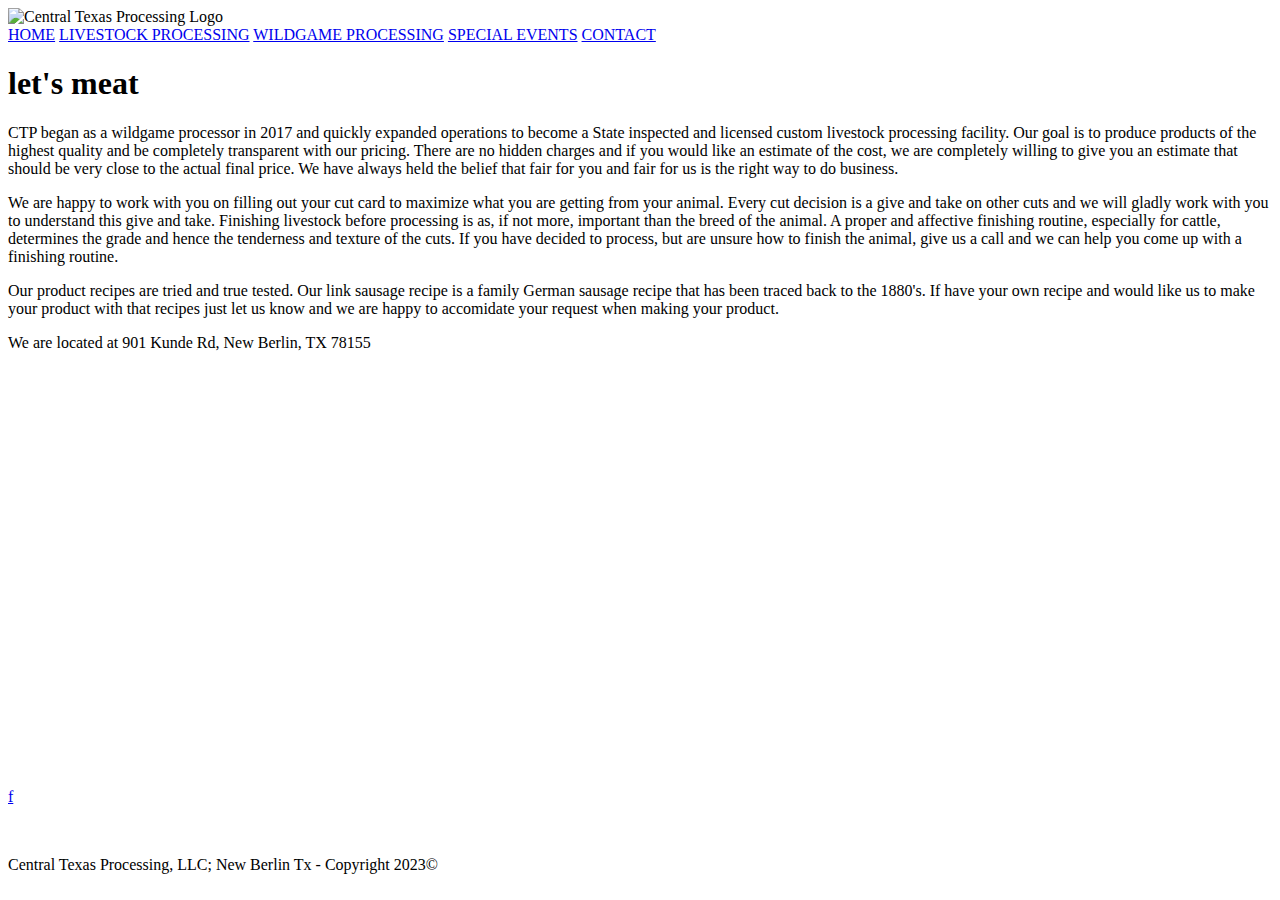
==== index.html @ dfac13e6 "Add files via upload" ====
<!DOCTYPE html>
<html lang="en">
<head>
    <meta charset="UTF-8">
    <!--<meta name="viewport" content="width=device-width, initial-scale=1.0">-->
    <meta name="viewport" content="width=device-width,initial-scale=1,maximum-scale=1,user-scalable=no"/>
    <meta http-equiv="X_UA-Compatible" content="ie=edge"> <!--needed to make Edge work correctly, have to add yourself-->
    <meta name="viewport" content="width=device-width,initial-scale=1,maximum-scale=1,user-scalable=no"/>

    
    <title>Central Texas Processing</title>
    <meta name="description" content="this is the wordy part of the google search, about 120-150 character., good stuff first"> <!--have to add yourself-->

    <link rel="stylesheet" href="css/style.css">
</head>

<body class="bodyindex">

    <div class="container">

        <header >
            <img src="img/logo.png" alt="Central Texas Processing Logo">
        </header>


        <nav>
            <a href="#">HOME</a>
            <a href="livestock.html">LIVESTOCK PROCESSING</a>
            <a href="wildgame.html">WILDGAME PROCESSING</a>
            <a href="events.html">SPECIAL EVENTS</a>
            <!--<a href="#">RETAIL</a>-->
            <a href="contact.html">CONTACT</a>

        </nav>

        <main class="mainindex">
            <h1>let's meat</h1>
            <p class="pindex">
                CTP began as a wildgame processor in 2017 and quickly expanded operations to become a State inspected and licensed  custom livestock processing facility. Our goal is to produce products of the highest quality and be completely transparent with our pricing. There are no hidden charges and if you would like an estimate of the cost, we are completely willing to give you an estimate that should be very close to the actual final price. We have always held the belief that fair for you and fair for us is the right way to do business.
            </p>
            <p class="pindex">
                We are happy to work with you on filling out your cut card to maximize what you are getting from your animal. Every cut decision is a give and take on other cuts and we will gladly work with you to understand this give and take. Finishing livestock before processing is as, if not more, important than the breed of the animal. A proper and affective finishing routine, especially for cattle, determines the grade and hence the tenderness and texture of the cuts. If you have decided to process, but are unsure how to finish the animal, give us a call and we can help you come up with a finishing routine.
            </p>
            <p class="pindex">
                Our product recipes are tried and true tested. Our link sausage recipe is a family German sausage recipe that has been traced back to the 1880's. If have your own recipe and would like us to make your product with that recipes just let us know and we are happy to accomidate your request when making your product. 
            </p>

           
        </main>

        <section><p>We are located at 901 Kunde Rd, New Berlin, TX 78155</p></section>

        <section class="maps">
            <iframe src="https://www.google.com/maps/embed?pb=!1m18!1m12!1m3!1d27778.589499185775!2d-98.08106984944946!3d29.506922925969707!2m3!1f0!2f0!3f0!3m2!1i1024!2i768!4f13.1!3m3!1m2!1s0x865cc0ff7acd5dcb%3A0x49154dc36bfdbae2!2sCentral%20Texas%20Processing!5e0!3m2!1sen!2sus!4v1692303440803!5m2!1sen!2sus" width="600" height="400" style="border:0;" allowfullscreen="" loading="lazy" referrerpolicy="no-referrer-when-downgrade"></iframe>
        </section>

        <footer>
            <p><a href="https://www.facebook.com/CentralTexasProcessing" target="_blank" class="fa fa-facebook">f</a></p>
            
            <br>
            <p>Central Texas Processing, LLC; New Berlin Tx - Copyright 2023©</p>
            </footer>

    </div>
    
</body>
</html>
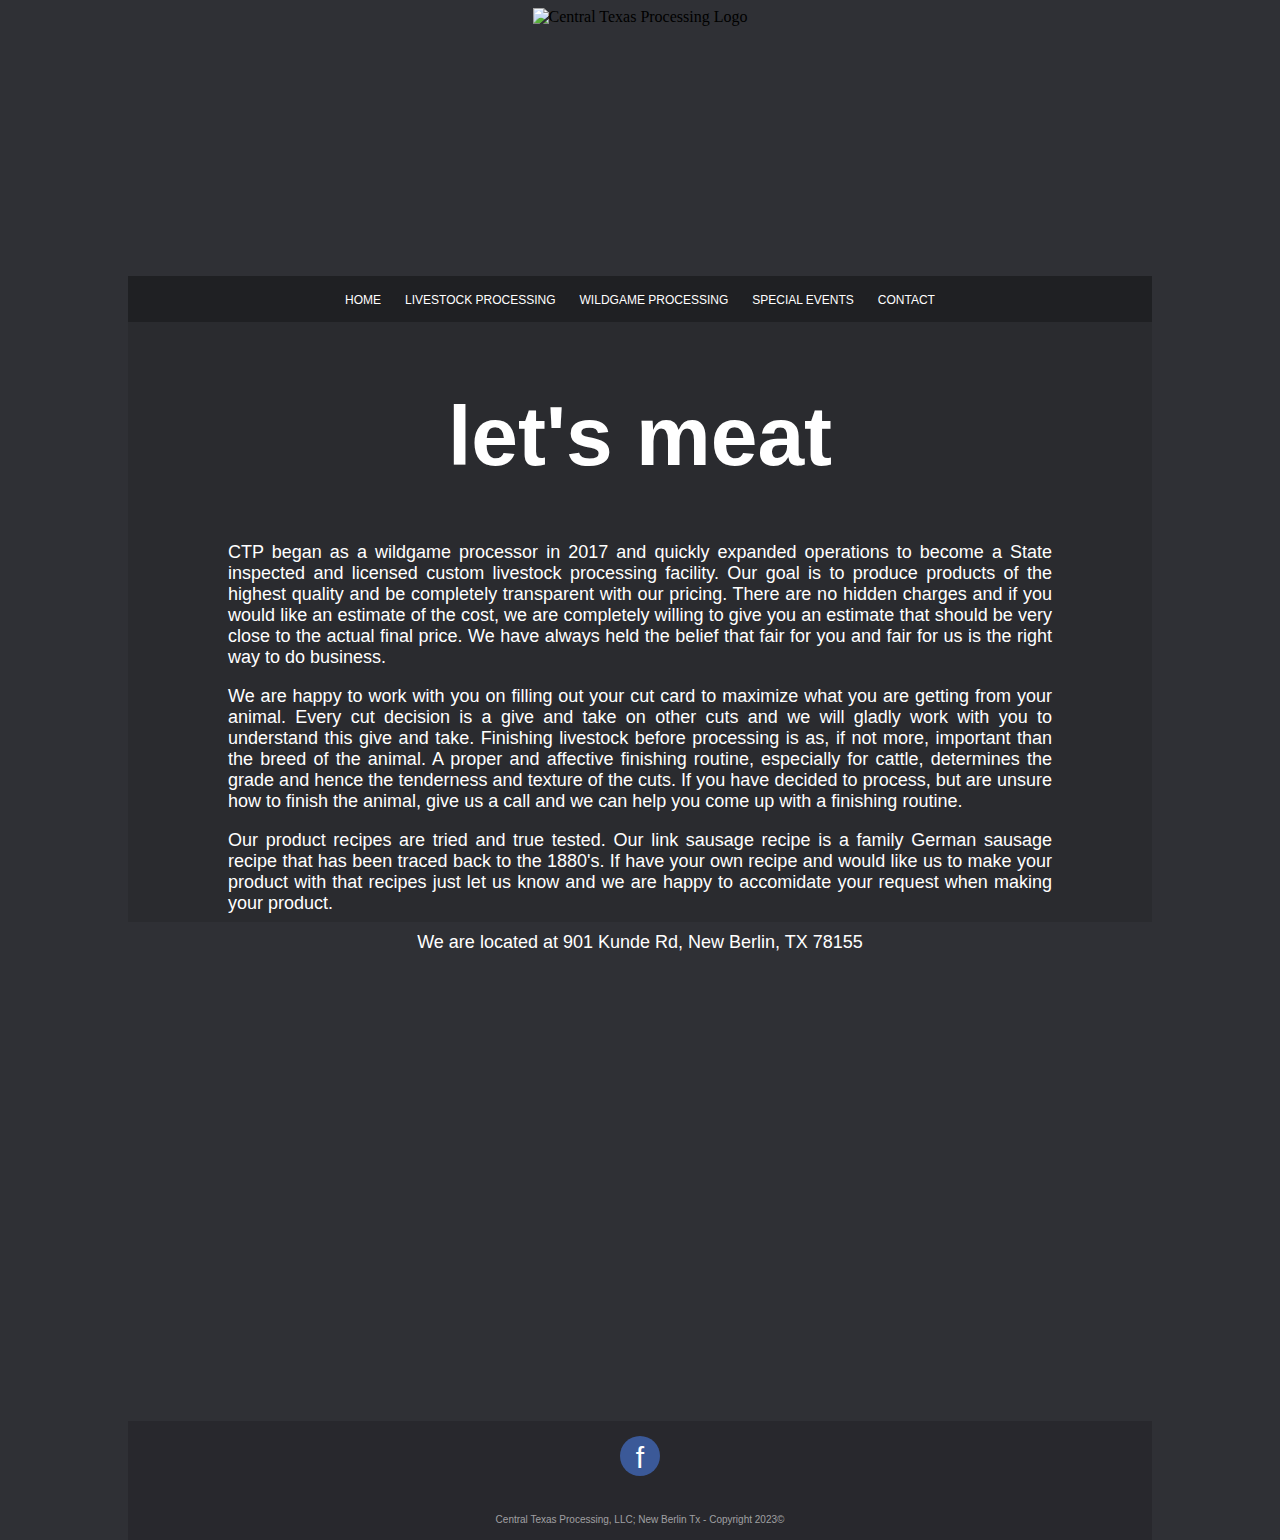
==== commit 4be142b9: "Add files via upload" ====
--- a/index.html
+++ b/index.html
@@ -3,13 +3,13 @@
 <head>
     <meta charset="UTF-8">
     <!--<meta name="viewport" content="width=device-width, initial-scale=1.0">-->
-    <meta name="viewport" content="width=device-width,initial-scale=1,maximum-scale=1,user-scalable=no"/>
+    <meta name="viewport" content="width=device-width, initial-scale=0.0">
     <meta http-equiv="X_UA-Compatible" content="ie=edge"> <!--needed to make Edge work correctly, have to add yourself-->
-    <meta name="viewport" content="width=device-width,initial-scale=1,maximum-scale=1,user-scalable=no"/>
+ 
 
     
     <title>Central Texas Processing</title>
-    <meta name="description" content="this is the wordy part of the google search, about 120-150 character., good stuff first"> <!--have to add yourself-->
+    <meta name="description" content="State license custom livestock processing and Wildgame processing. Transparent pricing and quick turnaround."> <!--have to add yourself-->
 
     <link rel="stylesheet" href="css/style.css">
 </head>
--- a/css/style.css
+++ b/css/style.css
@@ -0,0 +1,353 @@
+html {
+    height: 100%;
+}
+
+
+body {
+    background-color:#2f3035;
+    background-size: cover;
+    background-repeat: no-repeat;
+    background-position: center;
+    background-attachment: fixed;
+    overflow: scroll;
+    
+}
+
+.bodyindex {
+    background-color:#2f3035;
+    background-image: url('../img/index.jpg');
+    background-size: cover;
+    background-repeat: no-repeat;
+    background-position: center;
+    background-attachment: fixed;
+    overflow: scroll;
+    
+}
+
+.bodylivestock {
+    background-color:#2f3035;
+    background-image: url('../img/bg2.jpg');
+    background-size: cover;
+    background-repeat: no-repeat;
+    background-position: center;
+    background-attachment: fixed;
+    overflow: scroll;
+    
+}
+.bodywg {
+    background-color:#2f3035;
+    background-image: url('../img/wildgame.jpg');
+    background-size: cover;
+    background-repeat: no-repeat;
+    background-position: center;
+    background-attachment: fixed;
+    overflow: scroll;
+ }
+
+ .bodyspecial {
+    background-color:#2f3035;
+    background-image: url('../img/special.jpg');
+    background-size: cover;
+    background-repeat: no-repeat;
+    background-position: center;
+    background-attachment: fixed;
+    overflow: scroll;
+ }
+
+.bodycontact {
+    background-color:#2f3035;
+    background-image: url('../img/contact.jpg');
+    background-size: cover;
+    background-repeat: no-repeat;
+    background-position: center;
+    background-attachment: fixed;
+    overflow: scroll;
+}
+
+.container{
+    margin-left: auto;
+    margin-right: auto;
+    width: 1024px;
+    
+}
+
+header {
+    /*background-color: blue;*/
+    height: 118px;
+    text-align: center;
+ }
+nav {
+    margin-top: 150px;
+    background-color: rgba(0, 0, 0, 0.333);
+    text-align: center;
+    padding-top: 14px;
+    padding-bottom: 14px;
+}
+main {
+    background-color: rgba(0, 0, 0, 0.0); 
+    height: 600px;
+    text-align: center;
+    padding-top: 10px;
+    padding-left: 240px;
+    padding-right: 240px;
+    border: 0px solid green;
+}
+
+.maincontact {
+    background-color: rgba(0, 0, 0, 0.01);  
+    color:black;
+    height: 300px;
+    text-align: center;
+    padding-top: 10px;
+    padding-left: 200px;
+    padding-right: 200px;
+    margin-top: 10px;
+    border: 0px solid green;
+}
+
+.maincontact p {
+    
+    font-size: 20px;
+    color:white;
+}
+
+.mainindex {
+    background-color: rgba(0, 0, 0, 0.1);
+    height: 600px;
+    text-align: center;
+    padding-top: 10px;
+    padding-left: 100px;
+    padding-right: 100px;
+    border: 0px solid green;
+}
+
+.mainspecial {
+    background-color: rgba(0, 0, 0, 0.1);
+    height: 400px;
+    text-align: center;
+    padding-top: 10px;
+    padding-left: 100px;
+    padding-right: 100px;
+    border: 0px solid green;
+}
+
+footer {
+    background-color: rgba(0, 0, 0, 0.15);
+    padding-top: 5px;
+    padding-bottom: 5px;
+    border: 0px solid green;
+}
+h1 {
+    font-size: 84px;
+    color:white;
+    font-family: Arial, Helvetica, sans-serif;
+}
+
+.pindex {
+    font-size: 18px;
+    color:white;
+    font-family: Arial, Helvetica, sans-serif;
+    text-align: justify;
+}
+
+p{
+    font-size: 18px;
+    color:white;
+    font-family: Arial, Helvetica, sans-serif;
+}
+a{
+    font-size: 18px;
+    color:white;
+    font-family: Arial, Helvetica, sans-serif;
+    text-decoration: underline;
+}
+
+nav a {
+    font-size: 12px;
+    color:white;
+    font-family: Arial, Helvetica, sans-serif;
+    text-decoration: none;
+    padding-left: 10px;
+    padding-right: 10px;
+}
+nav a:hover {
+  font-size: 14px;
+  font-weight: bold;
+}
+
+footer p {
+    color: rgba(255, 255, 255, 0.568);
+    font-size: 10px;
+    text-align: center;
+ 
+}
+.maps {
+    margin-left: auto;
+    margin-right: auto;
+    padding-bottom: 50px;
+    align-items: center;
+    display: flex;
+    justify-content: center;
+}
+
+section p {
+    color:white;
+    text-align: center;
+    padding-bottom: 0px;
+    margin-top: 10px;
+}
+
+
+
+/*Livestock */
+@media (min-width:768px) {
+.sectionparent {
+    display: flex;
+    width: 100%;
+}
+}
+.sectionchild {
+    border: 0px solid blue;
+    float: left;
+    padding-left: 50px;
+    padding-right: 10px;
+    width: 50%;
+}
+* {
+    box-sizing: border-box;
+
+}
+
+.mainlivestock {
+    background-color: rgba(0, 0, 0, 0.05);  
+    color:black;
+    height: 1750px;
+    text-align: center;
+    padding-top: 10px;
+    padding-left: 5px;
+    padding-right: 5px;
+    margin-top: 10px;
+    border: 0px solid green;
+    font-family: Arial, Helvetica, sans-serif;
+    margin-bottom: 20px;
+}
+
+.h1livestock {
+    font-size: 35px;
+    color:white;
+    font-family: Arial, Helvetica, sans-serif;
+    text-decoration: underline;
+    
+}
+
+.h1livestock2 {
+    font-size: 20px;
+    color:white;
+    font-family: Arial, Helvetica, sans-serif;
+    text-decoration: none;
+}
+.h2livestock {
+    font-size: 18px;
+    color:rgb(255, 255, 255, 1.0);
+    font-family: Arial, Helvetica, sans-serif;
+    text-decoration:none;
+}
+
+.plivestock {
+    color: rgba(255, 255, 255, 1.0);
+    font-size: 15px;
+    text-align: center;
+    font-family: Arial, Helvetica, sans-serif;
+}
+.plivestock2 {
+    color: rgba(255, 255, 255, 1.0);
+    font-size: 15px;
+    text-align: left;
+    line-height: 1.8;
+    font-family: Arial, Helvetica, sans-serif;
+}
+.plivestock3 {
+    color: rgba(255, 255, 255, 1.0);
+    font-size: 15px;
+    text-align: left;
+    padding-left: 100px;
+    line-height: 1.8;
+    font-family: Arial, Helvetica, sans-serif;
+}
+.plivestock4 {
+    color: rgba(255, 255, 255, 1.0);
+    font-size: 15px;
+    text-align: justify;
+    padding-left: 20px;
+    line-height: 1.8;
+    font-family: Arial, Helvetica, sans-serif;
+}
+.plivestock5 {
+    color: rgba(255, 255, 255, 1.0);
+    font-size: 17px;
+    text-align: left;
+    padding-left: 20px;
+    line-height: 1.8;
+    font-family: Arial, Helvetica, sans-serif;
+    font-style: italic;
+    
+}
+.ppriceschange {
+    color: rgba(255, 255, 255, 1.0);
+    font-size: 13px;
+    text-align: center;
+    font-family: Arial, Helvetica, sans-serif;
+}
+.divsupplier {
+    color: rgba(255, 255, 255, 1.0);
+    font-size: 18px;
+    text-align: justify;
+    font-family: Arial, Helvetica, sans-serif;
+    width: 100%;
+    padding-left: 100px;
+    padding-right: 100px;
+
+
+}
+/*Livestock */
+.mainwildgame {
+    background-color: rgba(0, 0, 0, 0.15);  
+    color:black;
+    height: 1150px;
+    text-align: center;
+    padding-top: 10px;
+    padding-left: 5px;
+    padding-right: 5px;
+    margin-top: 10px;
+    border: 0px solid green;
+    font-family: Arial, Helvetica, sans-serif;
+    margin-bottom: 20px;
+}
+
+/*Contact */
+.footercontact {
+    background-color: rgba(0, 0, 0, 0.02);
+    padding-top: 25px;
+    padding-bottom: 25px;
+}
+
+.fa {
+    display:block;
+    padding: 5px;
+    font-size: 30px;
+    width: 40px;
+    height:40px;
+    text-align: center;
+    text-decoration: none;
+    margin: 0px 0px;
+    border-radius: 50%;
+    margin-left: auto;
+    margin-right: auto;
+  }
+.fa:hover {
+    opacity: 0.7;
+}
+.fa-facebook {
+    background: #3B5998;
+    color: white;
+  }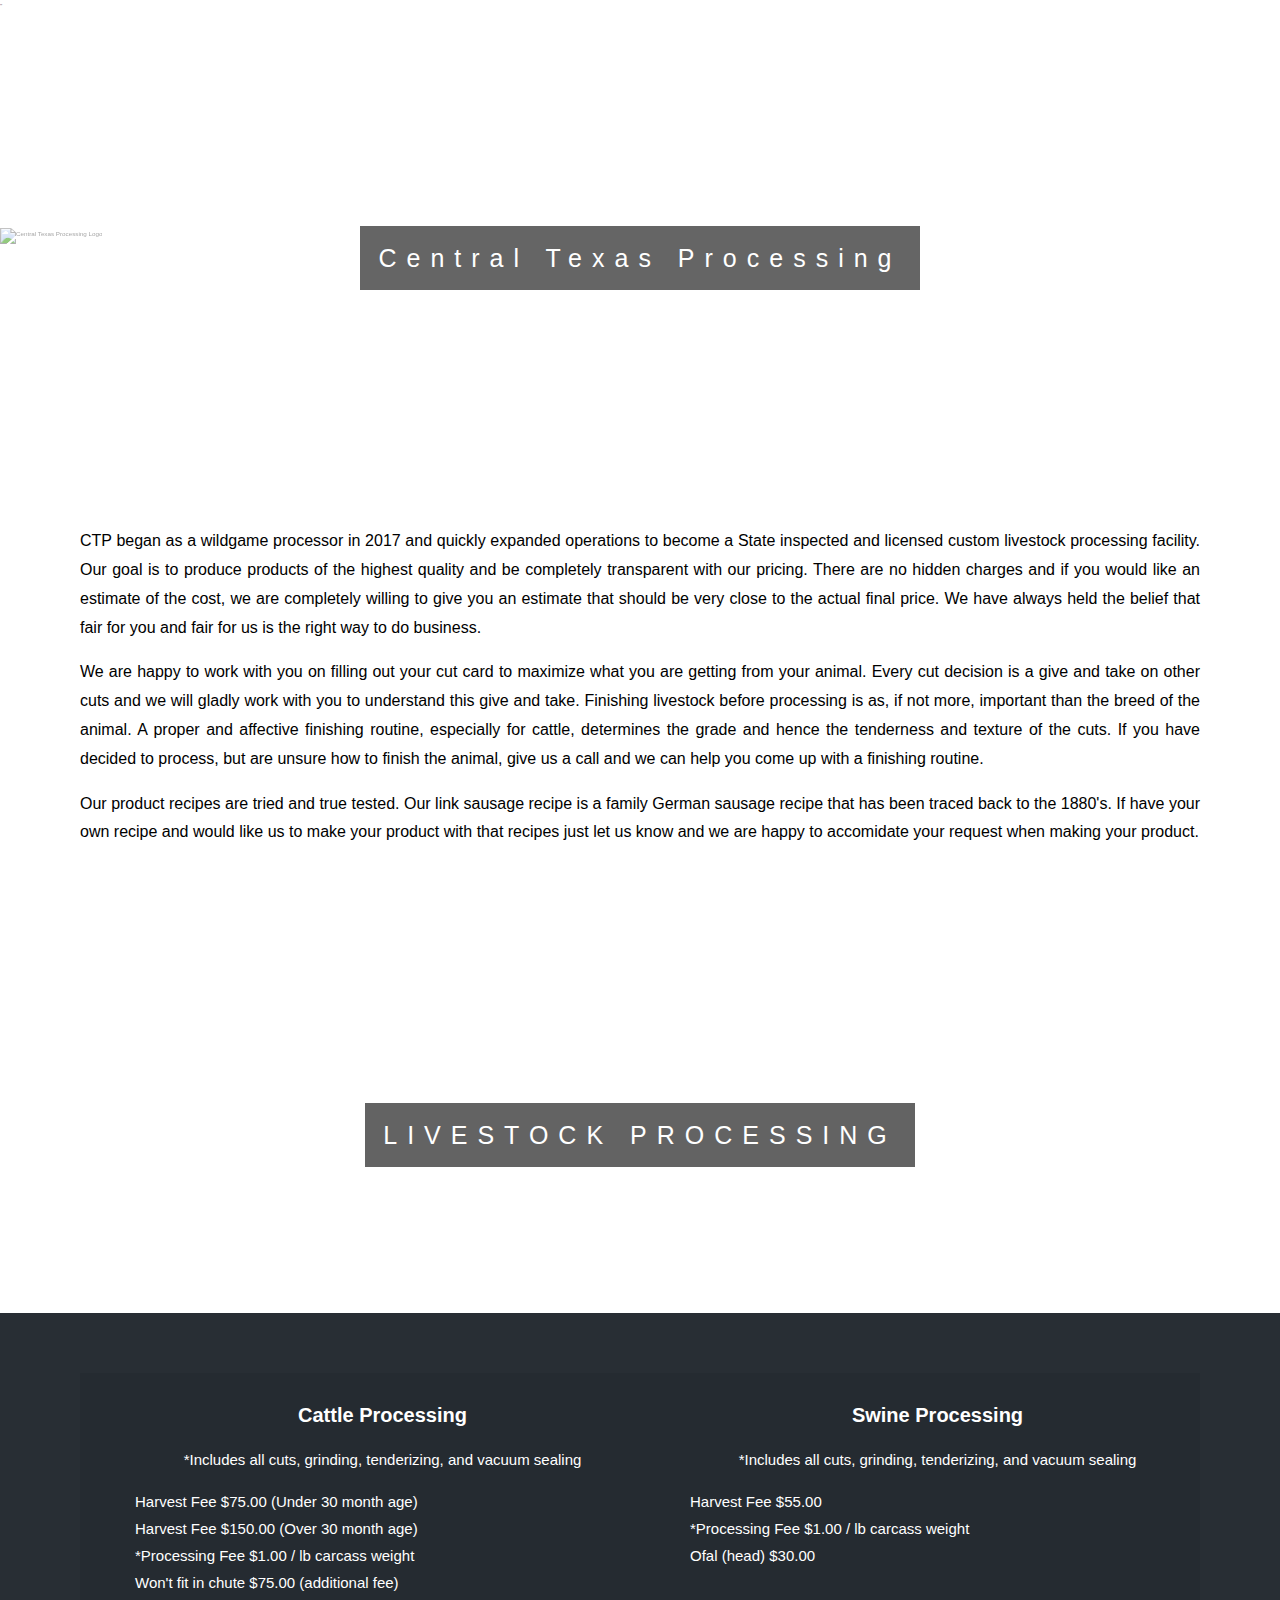
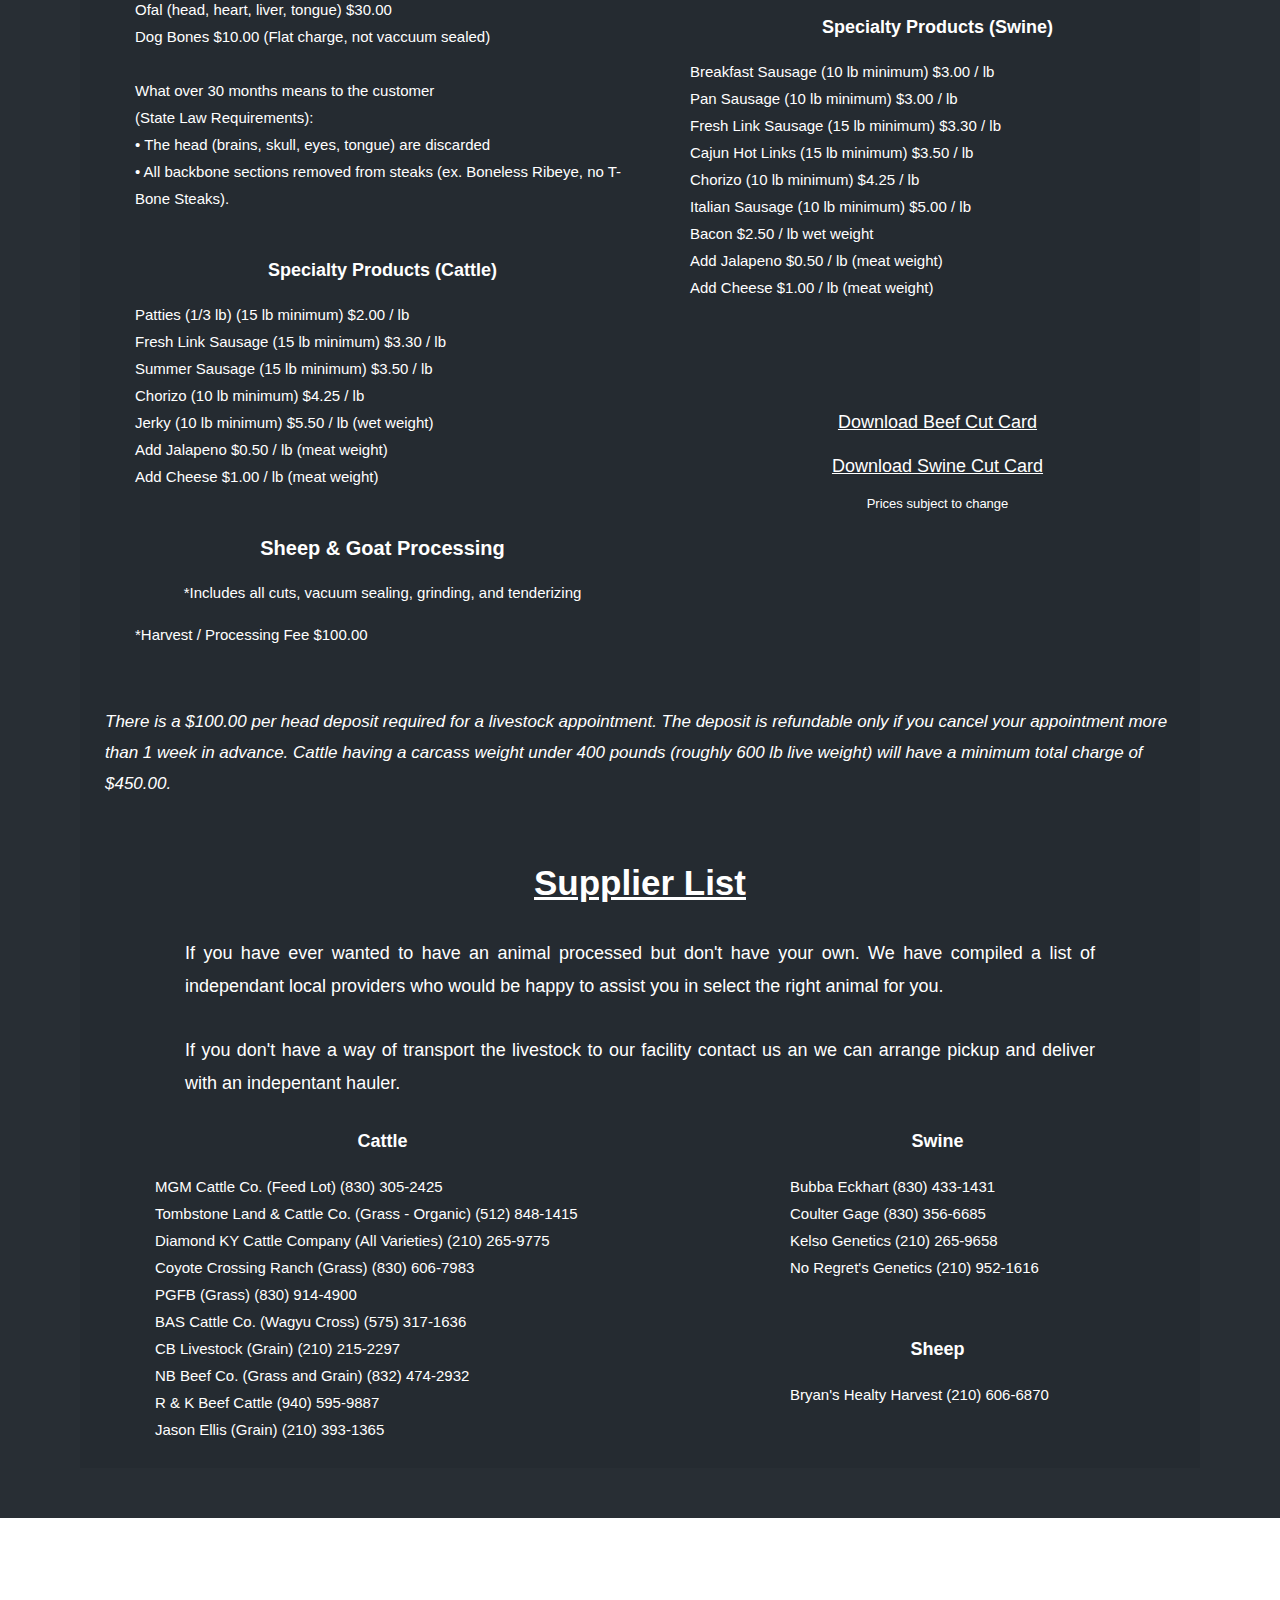
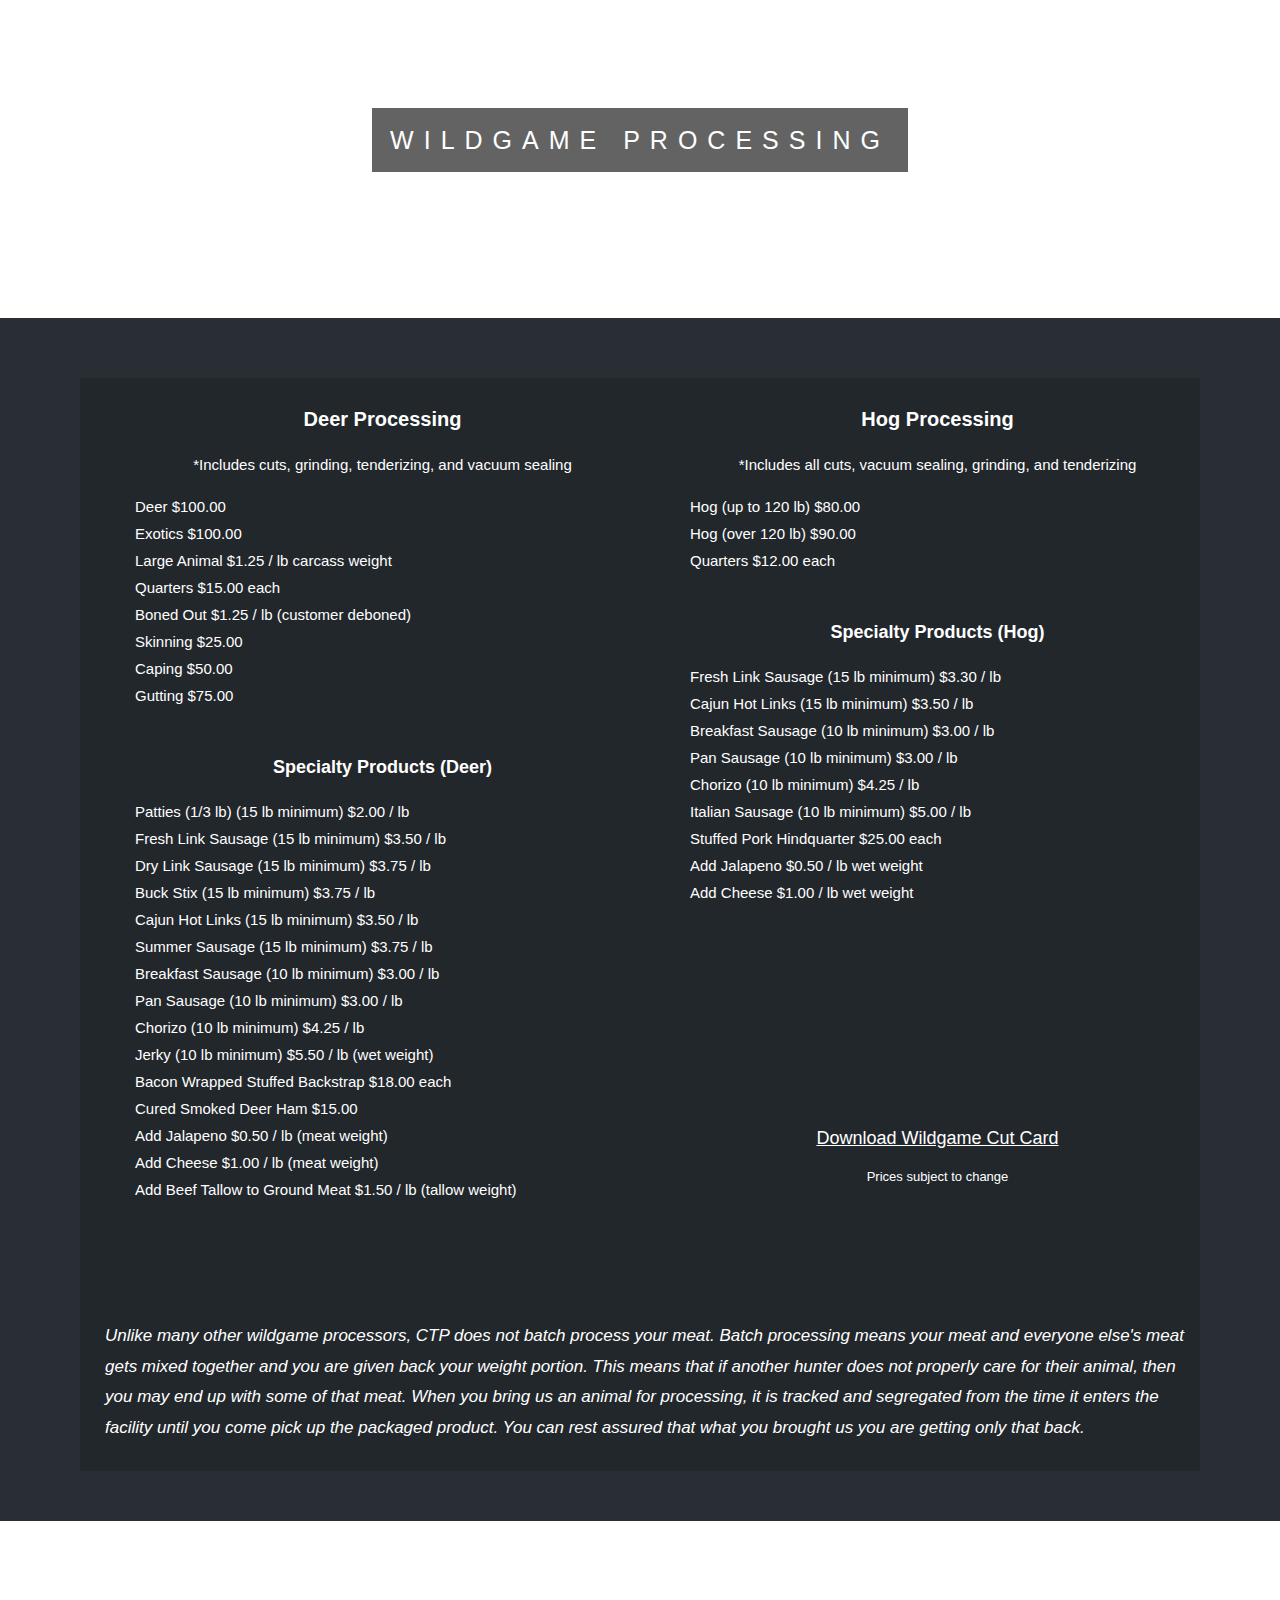
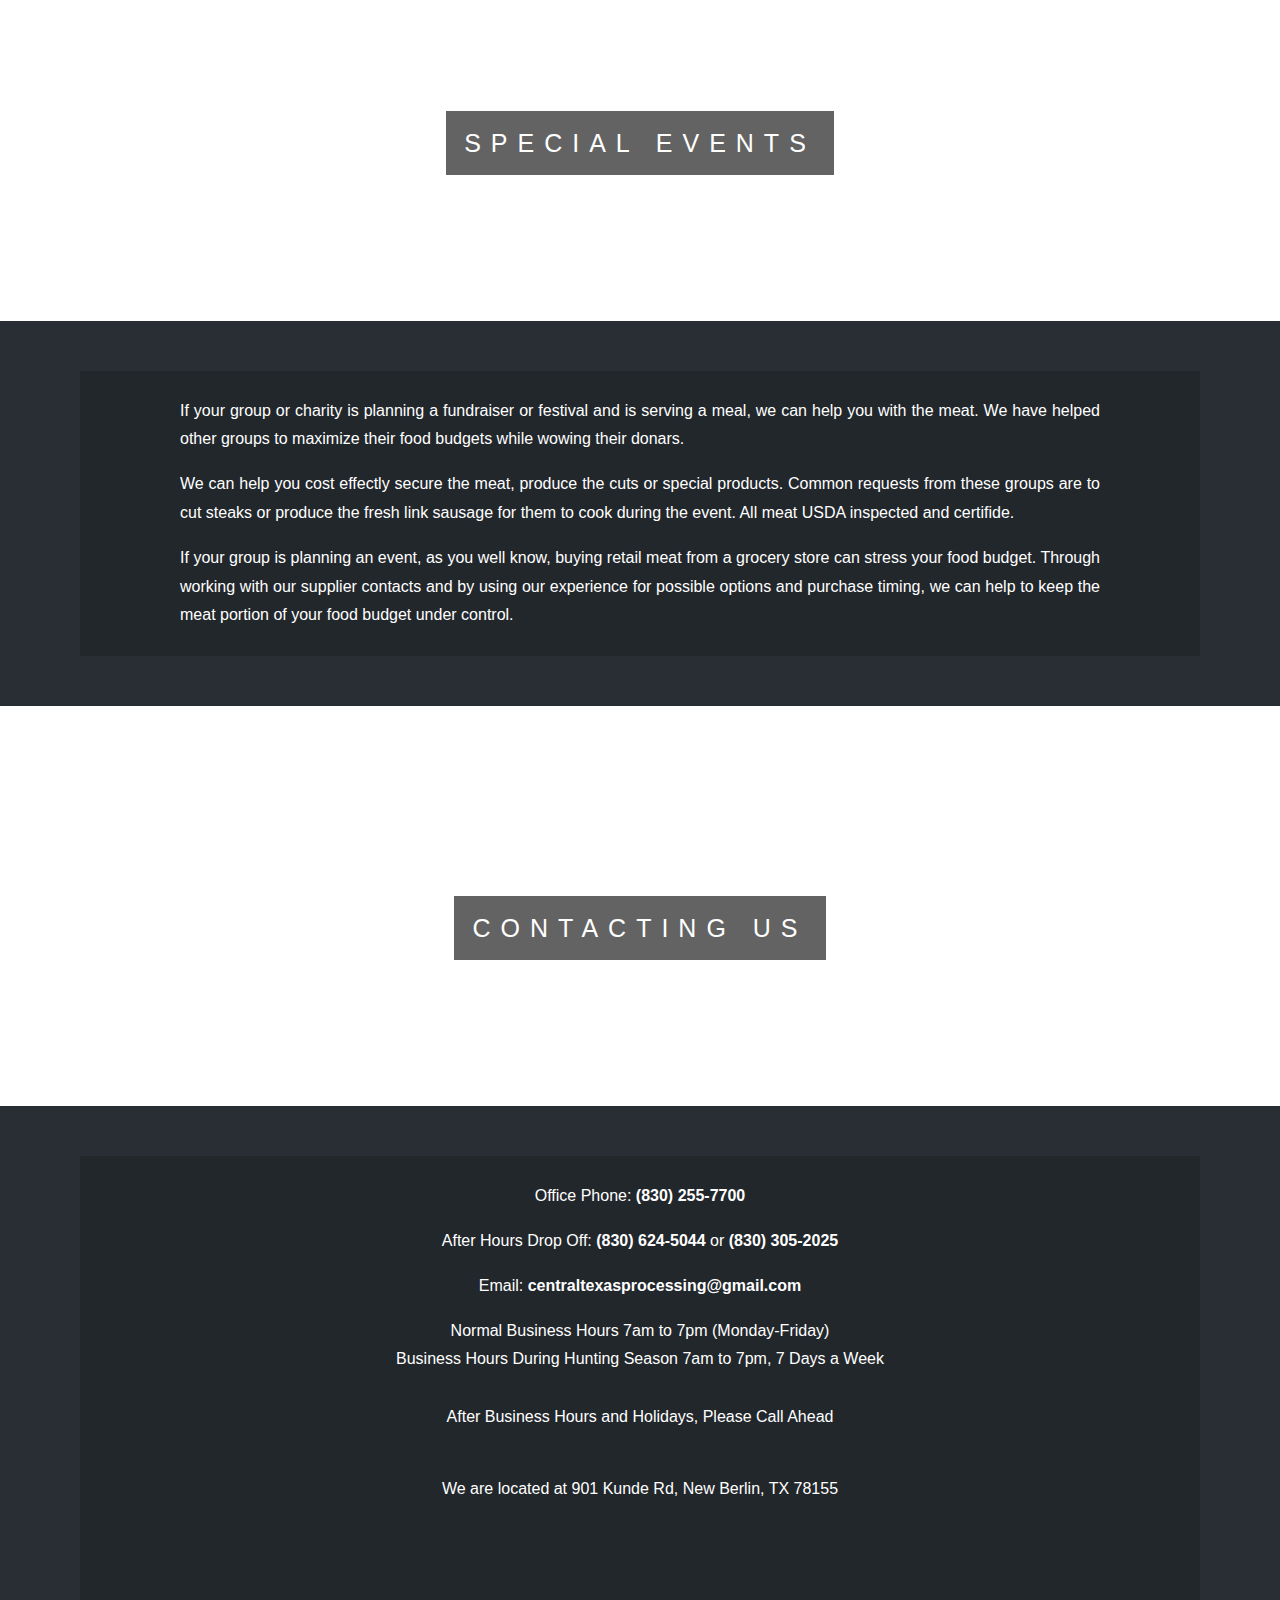
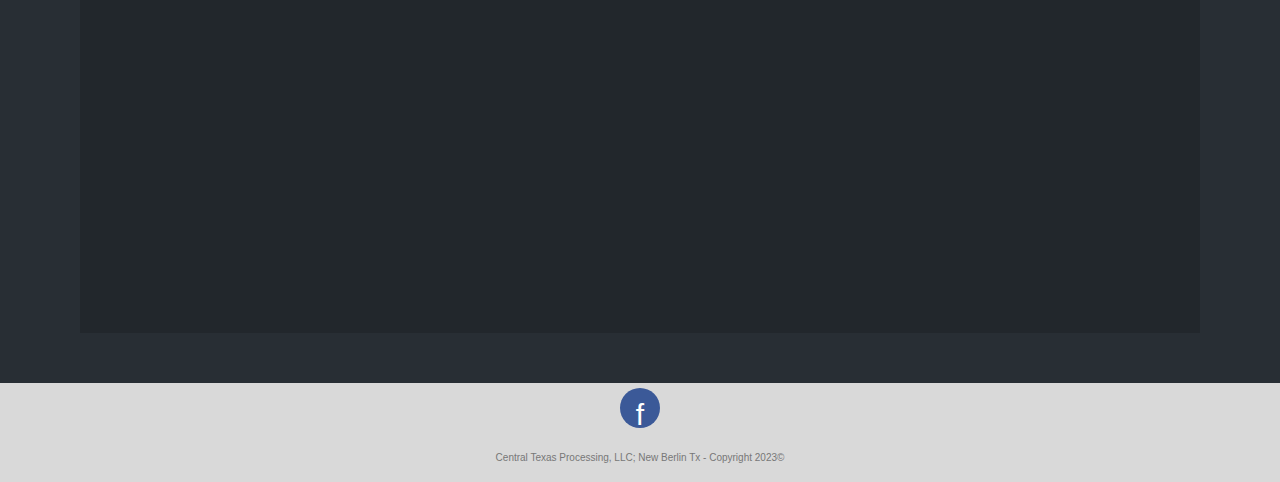
==== commit 2f59b250: "Add files via upload" ====
--- a/index.html
+++ b/index.html
@@ -1,67 +1,396 @@
 <!DOCTYPE html>
-<html lang="en">
-<head>
-    <meta charset="UTF-8">
-    <!--<meta name="viewport" content="width=device-width, initial-scale=1.0">-->
-    <meta name="viewport" content="width=device-width, initial-scale=0.0">
-    <meta http-equiv="X_UA-Compatible" content="ie=edge"> <!--needed to make Edge work correctly, have to add yourself-->
- 
-
-    
-    <title>Central Texas Processing</title>
-    <meta name="description" content="State license custom livestock processing and Wildgame processing. Transparent pricing and quick turnaround."> <!--have to add yourself-->
-
-    <link rel="stylesheet" href="css/style.css">
+<html><head>
+<meta name="viewport" content="width=device-width, initial-scale=0.0">
+
+<link rel="stylesheet" href="css/style.css">
+<title>Central Texas Processing</title>
+<meta name="description" content="State license custom livestock processing and Wildgame processing. Transparent pricing and quick turnaround."> <!--have to add yourself-->
+<meta name="keywords" content="meat, processing, livestock, custom, wildgame, sausage, steak, hamburger, jerky" />" 
+
+
 </head>
-
-<body class="bodyindex">
-
-    <div class="container">
-
-        <header >
-            <img src="img/logo.png" alt="Central Texas Processing Logo">
-        </header>
-
-
-        <nav>
-            <a href="#">HOME</a>
-            <a href="livestock.html">LIVESTOCK PROCESSING</a>
-            <a href="wildgame.html">WILDGAME PROCESSING</a>
-            <a href="events.html">SPECIAL EVENTS</a>
-            <!--<a href="#">RETAIL</a>-->
-            <a href="contact.html">CONTACT</a>
-
-        </nav>
-
-        <main class="mainindex">
-            <h1>let's meat</h1>
-            <p class="pindex">
-                CTP began as a wildgame processor in 2017 and quickly expanded operations to become a State inspected and licensed  custom livestock processing facility. Our goal is to produce products of the highest quality and be completely transparent with our pricing. There are no hidden charges and if you would like an estimate of the cost, we are completely willing to give you an estimate that should be very close to the actual final price. We have always held the belief that fair for you and fair for us is the right way to do business.
-            </p>
-            <p class="pindex">
-                We are happy to work with you on filling out your cut card to maximize what you are getting from your animal. Every cut decision is a give and take on other cuts and we will gladly work with you to understand this give and take. Finishing livestock before processing is as, if not more, important than the breed of the animal. A proper and affective finishing routine, especially for cattle, determines the grade and hence the tenderness and texture of the cuts. If you have decided to process, but are unsure how to finish the animal, give us a call and we can help you come up with a finishing routine.
-            </p>
-            <p class="pindex">
-                Our product recipes are tried and true tested. Our link sausage recipe is a family German sausage recipe that has been traced back to the 1880's. If have your own recipe and would like us to make your product with that recipes just let us know and we are happy to accomidate your request when making your product. 
-            </p>
-
-           
-        </main>
-
-        <section><p>We are located at 901 Kunde Rd, New Berlin, TX 78155</p></section>
-
-        <section class="maps">
-            <iframe src="https://www.google.com/maps/embed?pb=!1m18!1m12!1m3!1d27778.589499185775!2d-98.08106984944946!3d29.506922925969707!2m3!1f0!2f0!3f0!3m2!1i1024!2i768!4f13.1!3m3!1m2!1s0x865cc0ff7acd5dcb%3A0x49154dc36bfdbae2!2sCentral%20Texas%20Processing!5e0!3m2!1sen!2sus!4v1692303440803!5m2!1sen!2sus" width="600" height="400" style="border:0;" allowfullscreen="" loading="lazy" referrerpolicy="no-referrer-when-downgrade"></iframe>
-        </section>
-
-        <footer>
-            <p><a href="https://www.facebook.com/CentralTexasProcessing" target="_blank" class="fa fa-facebook">f</a></p>
-            
-            <br>
-            <p>Central Texas Processing, LLC; New Berlin Tx - Copyright 2023©</p>
-            </footer>
-
-    </div>
-    
-</body>
-</html>+<body data-new-gr-c-s-check-loaded="14.1120.0" data-gr-ext-installed="">
+
+<div class="bgimg-1">
+  <header class="logoheader">
+    <img src="img/logo.png" alt="Central Texas Processing Logo">
+  </header>
+  <div class="caption">
+  <span class="border">Central Texas Processing</span>
+  </div>
+</div>
+
+<div style="color: #777;background-color:white;text-align:center;padding:50px 80px;text-align: justify;">
+  <!-- <h3 style="text-align:center;">About</h3> -->
+  <p class="pindex">
+    CTP began as a wildgame processor in 2017 and quickly expanded operations to become a State inspected and licensed  custom livestock processing facility. Our goal is to produce products of the highest quality and be completely transparent with our pricing. There are no hidden charges and if you would like an estimate of the cost, we are completely willing to give you an estimate that should be very close to the actual final price. We have always held the belief that fair for you and fair for us is the right way to do business.
+</p>
+<p class="pindex">
+    We are happy to work with you on filling out your cut card to maximize what you are getting from your animal. Every cut decision is a give and take on other cuts and we will gladly work with you to understand this give and take. Finishing livestock before processing is as, if not more, important than the breed of the animal. A proper and affective finishing routine, especially for cattle, determines the grade and hence the tenderness and texture of the cuts. If you have decided to process, but are unsure how to finish the animal, give us a call and we can help you come up with a finishing routine.
+</p>
+<p class="pindex">
+    Our product recipes are tried and true tested. Our link sausage recipe is a family German sausage recipe that has been traced back to the 1880's. If have your own recipe and would like us to make your product with that recipes just let us know and we are happy to accomidate your request when making your product. 
+</p>
+</div>
+
+<div class="bgimg-2">
+  <div class="caption">
+  <!-- <span class="border" style="background-color:transparent;font-size:25px;color: #f7f7f7;">LIVESTOCK PROCESSING</span> -->
+  <span class="border">LIVESTOCK PROCESSING</span>
+  </div>
+</div>
+
+<div style="position:relative;">
+  <div style="color:#ddd;background-color:#282E34;text-align:center;padding:50px 80px;text-align: justify;">
+    <main class="mainlivestock">
+      <!-- <h1 class="h1livestock">Livestock Processing</h1> -->
+
+      <section class="sectionparent">
+          <section class="sectionchild">
+              <h1 class="h1livestock2">Cattle Processing</h1>
+              <p class="plivestock">*Includes all cuts, grinding, tenderizing, and vacuum sealing</p>
+              <p class="plivestock2">
+                  Harvest Fee $75.00 (Under 30 month age)
+                  <br>
+                  Harvest Fee $150.00 (Over 30 month age)
+                  <br>
+                  *Processing Fee $1.00 / lb carcass weight
+                  <br>
+                  Won't fit in chute $75.00 (additional fee)
+                  <br>
+                  Ofal (head, heart, liver, tongue) $30.00
+                  <br>
+                  Dog Bones $10.00 (Flat charge, not vaccuum sealed)
+                  <br>
+                  <br>
+                  
+
+                  What over 30 months means to the customer <br>(State Law Requirements):
+                  <br>
+                  &bull; The head (brains, skull, eyes, tongue) are discarded
+                  <br>
+                  &bull; All backbone sections removed from steaks (ex. Boneless Ribeye, no T-Bone Steaks). 
+                  <br>
+                  <br>
+              </p>
+                  <h2 class="h2livestock">Specialty Products (Cattle)</h2>
+                  <p class="plivestock2">
+                      Patties (1/3 lb) (15 lb minimum) $2.00 / lb
+                      <br>
+                      Fresh Link Sausage (15 lb minimum) $3.30 / lb
+                      <br>
+                      Summer Sausage (15 lb minimum) $3.50 / lb
+                      <br>
+                      Chorizo (10 lb minimum) $4.25 / lb
+                      <br>
+                      Jerky (10 lb minimum) $5.50 / lb (wet weight)
+                      <br>
+                      Add Jalapeno $0.50 / lb (meat weight)
+                      <br>
+                      Add Cheese $1.00 / lb (meat weight)
+                  </p>
+                  <br>
+                  
+                  <h1 class="h1livestock2">Sheep &amp; Goat Processing</h1>
+                  <p class="plivestock">*Includes all cuts, vacuum sealing, grinding, and tenderizing</p>
+                  <p class="plivestock2">
+                      *Harvest / Processing Fee $100.00
+                      <br>
+                      <br>
+                  </p>
+
+          </section>
+          <section class="sectionchild"> 
+              <h1 class="h1livestock2">Swine Processing</h1>
+          
+              <p class="plivestock">*Includes all cuts, grinding, tenderizing, and vacuum sealing</p>
+              <p class="plivestock2">Harvest Fee $55.00
+                  <br>
+                  *Processing Fee $1.00 / lb carcass weight
+                  <br>
+                  Ofal (head) $30.00
+
+                  <br>
+                  <br>
+              </p>
+                  <h2 class="h2livestock">Specialty Products (Swine)</h2>
+                  <p class="plivestock2">
+                      Breakfast Sausage (10 lb minimum) $3.00 / lb
+                      <br>
+                      Pan Sausage (10 lb minimum) $3.00 / lb
+                      <br>
+                      Fresh Link Sausage (15 lb minimum) $3.30 / lb
+                      <br>
+                      Cajun Hot Links (15 lb minimum) $3.50 / lb
+                      <br>
+                      Chorizo (10 lb minimum) $4.25 / lb
+                      <br>
+                      Italian Sausage (10 lb minimum) $5.00 / lb
+                      <br>
+                      Bacon $2.50 / lb wet weight
+                      <br>
+                      Add Jalapeno $0.50 / lb (meat weight)
+                      <br>
+                      Add Cheese $1.00 / lb (meat weight)
+                  </p>
+                  <br><br><br><br><br><br><br><br>
+                  
+                  <a href="./files/beefcutcard.pdf" download="beefcutcard.pdf">Download Beef Cut Card</a>
+                  <br><br>
+                  <a href="./files/swinecutcard.pdf" download="swinecutcard.pdf">Download Swine Cut Card</a>
+                  <br>
+                  <p class="ppriceschange">Prices subject to change</p>
+          
+          
+          </section>
+                  
+      </section> 
+      
+      <p class="plivestock5">There is a $100.00 per head deposit required for a livestock appointment. The deposit is refundable only if you cancel your appointment more than 1 week in advance. Cattle having a carcass weight under 400 pounds (roughly 600 lb live weight) will have a minimum total charge of $450.00.</p>
+      <br>
+
+
+
+
+      <h1 class="h1livestock">Supplier List</h1>
+      <div class="divsupplier">
+          If you have ever wanted to have an animal processed but don't have your own. We have compiled a list of independant local providers who would be happy to assist you in select the right animal for you. 
+          <br><br>
+          If you don't have a way of transport the livestock to our facility contact us an we can arrange pickup and deliver with an indepentant hauler.
+      </div>
+      <br>
+      <section class="sectionparent">
+          <section class="sectionchild">
+              <h2 class="h2livestock">Cattle</h2>
+              <p class="plivestock4">
+                  MGM Cattle Co. (Feed Lot) (830) 305-2425
+                  <br>    
+                  Tombstone Land &amp; Cattle Co. (Grass - Organic) (512) 848-1415
+                  <br>  
+                  Diamond KY Cattle Company (All Varieties) (210) 265-9775
+                  <br>
+                  Coyote Crossing Ranch (Grass) (830) 606-7983
+                  <br>
+                  PGFB (Grass) (830) 914-4900
+                  <br>
+                  BAS Cattle Co. (Wagyu Cross) (575) 317-1636
+                  <br>
+                  CB Livestock (Grain) (210) 215-2297
+                  <br>
+                  NB Beef Co. (Grass and Grain) (832) 474-2932
+                  <br>
+                  R &amp; K Beef Cattle (940) 595-9887
+                  <br>
+                  Jason Ellis (Grain) (210) 393-1365
+              </p>
+
+          </section>
+
+          <section class="sectionchild">
+              <h2 class="h2livestock">Swine</h2>
+              <p class="plivestock3">
+                  Bubba Eckhart (830) 433-1431
+                  <br>
+                  Coulter Gage (830) 356-6685
+                  <br>
+                  Kelso Genetics (210) 265-9658
+                  <br>
+                  No Regret's Genetics (210) 952-1616
+              
+              </p>
+              
+
+              <br><br>
+              <h2 class="h2livestock">Sheep</h2>
+              <p class="plivestock3">Bryan's Healty Harvest (210) 606-6870</p>
+
+          </section>
+
+      </section>
+  </main>
+  
+
+  </div>
+</div>
+
+<div class="bgimg-3">
+  <div class="caption">
+  <!-- <span class="border" style="background-color:transparent;font-size:25px;color: #f7f7f7;">WILDGAME PROCESSING</span> -->
+  <span class="border">WILDGAME PROCESSING</span>
+  </div>
+</div>
+
+<div style="position:relative;">
+  <div style="color:#ddd;background-color:#282E34;text-align:center;padding:50px 80px;text-align: justify;">
+    <main class="mainwildgame">
+      <!-- <h1 class="h1livestock">Wildgame Processing</h1> -->
+
+      <section class="sectionparent">
+          <section class="sectionchild">
+              <h1 class="h1livestock2">Deer Processing</h1>
+              <p class="plivestock">*Includes cuts, grinding, tenderizing, and vacuum sealing</p>
+              <p class="plivestock2">
+                  Deer $100.00
+                  <br>
+                  Exotics $100.00
+                  <br>
+                  Large Animal $1.25 / lb carcass weight
+                  <br>
+                  Quarters $15.00 each
+                  <br>
+                  Boned Out $1.25 / lb (customer deboned)
+                  <br>
+                  Skinning $25.00
+                  <br>
+                  Caping $50.00
+                  <br>
+                  Gutting $75.00
+                  <br>
+                  <br>
+              </p>
+                  <h2 class="h2livestock">Specialty Products (Deer)</h2>
+                  <p class="plivestock2">
+                      Patties (1/3 lb) (15 lb minimum) $2.00 / lb
+                      <br>
+                      Fresh Link Sausage (15 lb minimum) $3.50 / lb
+                      <br>
+                      Dry Link Sausage (15 lb minimum) $3.75 / lb
+                      <br>
+                      Buck Stix (15 lb minimum) $3.75 / lb
+                      <br>
+                      Cajun Hot Links (15 lb minimum) $3.50 / lb
+                      <br>
+                      Summer Sausage (15 lb minimum) $3.75 / lb
+                      <br>
+                      Breakfast Sausage (10 lb minimum) $3.00 / lb
+                      <br>
+                      Pan Sausage (10 lb minimum) $3.00 / lb
+                      <br>
+                      Chorizo (10 lb minimum) $4.25 / lb
+                      <br>
+                      Jerky (10 lb minimum) $5.50 / lb (wet weight)
+                      <br>
+                      Bacon Wrapped Stuffed Backstrap $18.00 each
+                      <br>
+                      Cured Smoked Deer Ham $15.00
+                      <br>
+                      Add Jalapeno $0.50 / lb (meat weight)
+                      <br>
+                      Add Cheese $1.00 / lb (meat weight)
+                      <br>
+                      Add Beef Tallow to Ground Meat $1.50 / lb (tallow weight)
+                  </p>
+                  <br><br><br>
+                  
+                  
+
+          </section>
+          <section class="sectionchild"> 
+              <h1 class="h1livestock2">Hog Processing</h1>
+          
+              <p class="plivestock">*Includes all cuts, vacuum sealing, grinding, and tenderizing</p>
+              <p class="plivestock2">
+                  Hog (up to 120 lb) $80.00
+                  <br>
+                  Hog (over 120 lb) $90.00
+                  <br>
+                  Quarters $12.00 each
+                  <br>
+                  <br>
+              </p>
+                  <h2 class="h2livestock">Specialty Products (Hog)</h2>
+                  <p class="plivestock2">
+                      Fresh Link Sausage (15 lb minimum) $3.30 / lb
+                      <br>
+                      Cajun Hot Links (15 lb minimum) $3.50 / lb
+                      <br>
+                      Breakfast Sausage (10 lb minimum) $3.00 / lb
+                      <br>
+                      Pan Sausage (10 lb minimum) $3.00 / lb
+                      <br>
+                      Chorizo (10 lb minimum) $4.25 / lb
+                      <br>
+                      Italian Sausage (10 lb minimum) $5.00 / lb
+                      <br>
+                      Stuffed Pork Hindquarter $25.00 each
+                      <br>
+                      Add Jalapeno $0.50 / lb wet weight
+                      <br>
+                      Add Cheese $1.00 / lb wet weight
+                  </p>
+                 <br><br><br><br><br><br><br>
+                  
+                  <a href="./files/wildgamecutcard.pdf" download="beefcutcard.pdf">Download Wildgame Cut Card</a>
+                  
+                  <br>
+                  <p class="ppriceschange">Prices subject to change</p>
+          
+          
+          </section>
+                  
+      </section> 
+      <p class="plivestock5">
+          Unlike many other wildgame processors, CTP does not batch process your meat. Batch processing means your meat and everyone else's meat gets mixed together and you are given back your weight portion. This means that if another hunter does not properly care for their animal, then you may end up with some of that meat. When you bring us an animal for processing, it is tracked and segregated from the time it enters the facility until you come pick up the packaged product. You can rest assured that what you brought us you are getting only that back.
+      </p>
+  
+  </main>
+  </div>
+</div>
+
+<div class="bgimg-4">
+  <div class="caption">
+    <span class="border">SPECIAL EVENTS</span>
+  </div>
+</div>
+
+<div style="position:relative;">
+  <div style="color:#ddd;background-color:#282E34;text-align:center;padding:50px 80px;text-align: justify;">
+    <main class="mainspecial">
+      <!-- <h1 class="h1livestock">Special Events</h1>
+      <br> -->
+      <p class="pindex2">
+          If your group or charity is planning a fundraiser or festival and is serving a meal, we can help you with the meat. We have helped other groups to maximize their food budgets while wowing their donars.
+       </p>
+       <p class="pindex2">
+          We can help you cost effectly secure the meat, produce the cuts or special products. Common requests from these groups are to cut steaks or produce the fresh link sausage for them to cook during the event. All meat USDA inspected and certifide.
+       </p>
+       <p class="pindex2">
+          If your group is planning an event, as you well know, buying retail meat from a grocery store can stress your food budget. Through working with our supplier contacts and by using our experience for possible options and purchase timing, we can help to keep the meat portion of your food budget under control. 
+       </p>
+     
+  </main>
+  </div>
+</div>
+
+<div class="bgimg-5">
+  <div class="caption">
+  <span class="border">CONTACTING US</span>
+  </div>
+</div>
+
+<div style="position:relative;">
+  <div style="color:#ddd;background-color:#282E34;text-align:center;padding:50px 80px;text-align: justify;">
+    <main class="maincontact">
+      <p>Office Phone: <b>(830) 255-7700</b></p>
+      <p>After Hours Drop Off: <b>(830) 624-5044</b> or <b>(830) 305-2025</b></p>
+      <p>Email:  <b>centraltexasprocessing@gmail.com</b></p>
+      
+      <p>
+          Normal Business Hours 7am to 7pm (Monday-Friday)<br>Business Hours During Hunting Season 7am to 7pm, 7 Days a Week<br><br>After Business Hours and Holidays, Please Call Ahead
+      </p>
+      <br>
+      <p>We are located at 901 Kunde Rd, New Berlin, TX 78155</p>
+      <iframe src="https://www.google.com/maps/embed?pb=!1m18!1m12!1m3!1d27778.589499185775!2d-98.08106984944946!3d29.506922925969707!2m3!1f0!2f0!3f0!3m2!1i1024!2i768!4f13.1!3m3!1m2!1s0x865cc0ff7acd5dcb%3A0x49154dc36bfdbae2!2sCentral%20Texas%20Processing!5e0!3m2!1sen!2sus!4v1692303440803!5m2!1sen!2sus" width="600" height="400" style="border:0;" allowfullscreen="" loading="lazy" referrerpolicy="no-referrer-when-downgrade"></iframe>
+  </main>
+  
+  
+  </div>
+</div>
+
+<footer>
+  <a href="https://www.facebook.com/CentralTexasProcessing" target="_blank" class="fa fa-facebook">f</a>
+  
+  <br>
+  <p>Central Texas Processing, LLC; New Berlin Tx - Copyright 2023©</p>
+  </footer>
+</body><grammarly-desktop-integration data-grammarly-shadow-root="true"></grammarly-desktop-integration></html>--- a/css/style.css
+++ b/css/style.css
@@ -1,353 +1,311 @@
-html {
-    height: 100%;
-}
-
-
-body {
-    background-color:#2f3035;
-    background-size: cover;
-    background-repeat: no-repeat;
-    background-position: center;
-    background-attachment: fixed;
-    overflow: scroll;
-    
-}
-
-.bodyindex {
-    background-color:#2f3035;
-    background-image: url('../img/index.jpg');
-    background-size: cover;
-    background-repeat: no-repeat;
-    background-position: center;
-    background-attachment: fixed;
-    overflow: scroll;
-    
-}
-
-.bodylivestock {
-    background-color:#2f3035;
-    background-image: url('../img/bg2.jpg');
-    background-size: cover;
-    background-repeat: no-repeat;
-    background-position: center;
-    background-attachment: fixed;
-    overflow: scroll;
-    
-}
-.bodywg {
-    background-color:#2f3035;
-    background-image: url('../img/wildgame.jpg');
-    background-size: cover;
-    background-repeat: no-repeat;
-    background-position: center;
-    background-attachment: fixed;
-    overflow: scroll;
- }
-
- .bodyspecial {
-    background-color:#2f3035;
-    background-image: url('../img/special.jpg');
-    background-size: cover;
-    background-repeat: no-repeat;
-    background-position: center;
-    background-attachment: fixed;
-    overflow: scroll;
- }
-
-.bodycontact {
-    background-color:#2f3035;
-    background-image: url('../img/contact.jpg');
-    background-size: cover;
-    background-repeat: no-repeat;
-    background-position: center;
-    background-attachment: fixed;
-    overflow: scroll;
-}
-
-.container{
-    margin-left: auto;
-    margin-right: auto;
-    width: 1024px;
-    
-}
-
-header {
-    /*background-color: blue;*/
-    height: 118px;
-    text-align: center;
- }
-nav {
-    margin-top: 150px;
-    background-color: rgba(0, 0, 0, 0.333);
-    text-align: center;
-    padding-top: 14px;
-    padding-bottom: 14px;
-}
-main {
-    background-color: rgba(0, 0, 0, 0.0); 
-    height: 600px;
-    text-align: center;
-    padding-top: 10px;
-    padding-left: 240px;
-    padding-right: 240px;
-    border: 0px solid green;
-}
-
-.maincontact {
-    background-color: rgba(0, 0, 0, 0.01);  
-    color:black;
-    height: 300px;
-    text-align: center;
-    padding-top: 10px;
-    padding-left: 200px;
-    padding-right: 200px;
-    margin-top: 10px;
-    border: 0px solid green;
-}
-
-.maincontact p {
-    
-    font-size: 20px;
-    color:white;
-}
-
-.mainindex {
-    background-color: rgba(0, 0, 0, 0.1);
-    height: 600px;
-    text-align: center;
-    padding-top: 10px;
-    padding-left: 100px;
-    padding-right: 100px;
-    border: 0px solid green;
-}
-
-.mainspecial {
-    background-color: rgba(0, 0, 0, 0.1);
-    height: 400px;
-    text-align: center;
-    padding-top: 10px;
-    padding-left: 100px;
-    padding-right: 100px;
-    border: 0px solid green;
-}
-
-footer {
-    background-color: rgba(0, 0, 0, 0.15);
-    padding-top: 5px;
-    padding-bottom: 5px;
-    border: 0px solid green;
-}
-h1 {
-    font-size: 84px;
-    color:white;
-    font-family: Arial, Helvetica, sans-serif;
+body, html {
+  height: 100%;
+  margin: 0;
+  font: 400 15px/1.8 "Lato", sans-serif;
+  color: #777;
+  font-size: 62.5%;
+}
+
+.bgimg-1, .bgimg-2, .bgimg-3, .bgimg-4, .bgimg-5 {
+  position: relative;
+  opacity: 0.65;
+  background-attachment: fixed;
+  background-position: center;
+  background-repeat: no-repeat;
+  background-size: cover;
+
+}
+.bgimg-1 {
+  background-image: url("../img/index.jpg");
+  min-height: 50%;
+  border: 0px solid green;
+}
+
+.bgimg-2 {
+  background-image: url("../img/livestock.jpg");
+  min-height: 400px;
+}
+
+.bgimg-3 {
+  background-image: url("../img/wildgame.jpg");
+  min-height: 400px;
+}
+.bgimg-4 {
+  background-image: url("../img/special.jpg");
+  min-height: 400px;
+}
+
+.bgimg-5 {
+  background-image: url("../img/contact.jpg");
+  min-height: 400px;
+}
+
+.logoheader {
+  margin: 0;
+  position: absolute;
+  top: 50%;
+  -ms-transform: translateY(-50%);
+  transform: translateY(-50%);
+  border: 0px solid green;
+  opacity: 1;
+}
+.caption {
+  position: absolute;
+  left: 0;
+  top: 50%;
+  width: 100%;
+  text-align: center;
+  color: #000;
+}
+
+.caption span.border {
+  background-color: #111;
+  color: #fff;
+  padding: 18px;
+  font-size: 25px;
+  letter-spacing: 10px;
+}
+
+h3 {
+  letter-spacing: 5px;
+  text-transform: uppercase;
+  font: 20px "Lato", sans-serif;
+  color: #111;
+}
+
+a{
+  font-size: 18px;
+  color:white;
+  font-family: Arial, Helvetica, sans-serif;
+  text-decoration: underline;
 }
 
 .pindex {
-    font-size: 18px;
-    color:white;
-    font-family: Arial, Helvetica, sans-serif;
-    text-align: justify;
-}
-
-p{
-    font-size: 18px;
-    color:white;
-    font-family: Arial, Helvetica, sans-serif;
-}
-a{
-    font-size: 18px;
-    color:white;
-    font-family: Arial, Helvetica, sans-serif;
-    text-decoration: underline;
-}
-
-nav a {
-    font-size: 12px;
-    color:white;
-    font-family: Arial, Helvetica, sans-serif;
-    text-decoration: none;
-    padding-left: 10px;
-    padding-right: 10px;
-}
-nav a:hover {
-  font-size: 14px;
-  font-weight: bold;
-}
-
-footer p {
-    color: rgba(255, 255, 255, 0.568);
-    font-size: 10px;
-    text-align: center;
- 
-}
-.maps {
-    margin-left: auto;
-    margin-right: auto;
-    padding-bottom: 50px;
-    align-items: center;
-    display: flex;
-    justify-content: center;
-}
-
-section p {
-    color:white;
-    text-align: center;
-    padding-bottom: 0px;
-    margin-top: 10px;
-}
-
+  font-size: 1.6rem;
+  color:black;
+  font-family: Arial, Helvetica, sans-serif;
+  text-align: justify;
+}
+
+.pindex2 {
+  font-size: 1.6rem;
+  color:white;
+  font-family: Arial, Helvetica, sans-serif;
+  text-align: justify;
+}
+
+/* Turn off parallax scrolling for tablets and phones */
+@media only screen and (max-device-width: 1024px) {
+  .bgimg-1, .bgimg-2, .bgimg-3, .bgimg-4, .bgimg-5 {
+    background-attachment: scroll;
+  }
+}
 
 
 /*Livestock */
 @media (min-width:768px) {
-.sectionparent {
-    display: flex;
-    width: 100%;
-}
-}
-.sectionchild {
-    border: 0px solid blue;
-    float: left;
-    padding-left: 50px;
-    padding-right: 10px;
-    width: 50%;
-}
-* {
-    box-sizing: border-box;
-
-}
-
-.mainlivestock {
-    background-color: rgba(0, 0, 0, 0.05);  
+  .sectionparent {
+      display: flex;
+      width: 100%;
+  }
+  }
+  .sectionchild {
+      border: 0px solid blue;
+      float: left;
+      padding-left: 50px;
+      padding-right: 10px;
+      width: 50%;
+  }
+  * {
+      box-sizing: border-box;
+  
+  }
+  
+  .mainlivestock {
+      background-color: rgba(0, 0, 0, 0.05);  
+      color:black;
+      
+      text-align: center;
+      padding-top: 10px;
+      padding-left: 5px;
+      padding-right: 5px;
+      margin-top: 10px;
+      border: 0px solid green;
+      font-family: Arial, Helvetica, sans-serif;
+      /* margin-bottom: 20px; */
+      padding-bottom: 10px;
+  }
+  
+  .h1livestock {
+      font-size: 35px;
+      color:white;
+      font-family: Arial, Helvetica, sans-serif;
+      text-decoration: underline;
+      text-align: center;
+  }
+  
+  .h1livestock2 {
+      font-size: 20px;
+      color:white;
+      font-family: Arial, Helvetica, sans-serif;
+      text-decoration: none;
+  }
+  .h2livestock {
+      font-size: 18px;
+      color:rgb(255, 255, 255, 1.0);
+      font-family: Arial, Helvetica, sans-serif;
+      text-decoration:none;
+  }
+  
+  .plivestock {
+      color: rgba(255, 255, 255, 1.0);
+      font-size: 15px;
+      text-align: center;
+      font-family: Arial, Helvetica, sans-serif;
+  }
+  .plivestock2 {
+      color: rgba(255, 255, 255, 1.0);
+      font-size: 15px;
+      text-align: left;
+      line-height: 1.8;
+      font-family: Arial, Helvetica, sans-serif;
+  }
+  .plivestock3 {
+      color: rgba(255, 255, 255, 1.0);
+      font-size: 15px;
+      text-align: left;
+      padding-left: 100px;
+      line-height: 1.8;
+      font-family: Arial, Helvetica, sans-serif;
+  }
+  .plivestock4 {
+      color: rgba(255, 255, 255, 1.0);
+      font-size: 15px;
+      text-align: justify;
+      padding-left: 20px;
+      line-height: 1.8;
+      font-family: Arial, Helvetica, sans-serif;
+  }
+  .plivestock5 {
+      color: rgba(255, 255, 255, 1.0);
+      font-size: 17px;
+      text-align: left;
+      padding-left: 20px;
+      line-height: 1.8;
+      font-family: Arial, Helvetica, sans-serif;
+      font-style: italic;
+      
+  }
+  .ppriceschange {
+      color: rgba(255, 255, 255, 1.0);
+      font-size: 13px;
+      text-align: center;
+      font-family: Arial, Helvetica, sans-serif;
+  }
+  .divsupplier {
+      color: rgba(255, 255, 255, 1.0);
+      font-size: 18px;
+      text-align: justify;
+      font-family: Arial, Helvetica, sans-serif;
+      width: 100%;
+      padding-left: 100px;
+      padding-right: 100px;
+  
+  
+  }
+
+
+  .mainwildgame {
+    background-color: rgba(0, 0, 0, 0.15);  
     color:black;
-    height: 1750px;
     text-align: center;
     padding-top: 10px;
     padding-left: 5px;
     padding-right: 5px;
     margin-top: 10px;
+    font-size: 1.6rem;
     border: 0px solid green;
     font-family: Arial, Helvetica, sans-serif;
-    margin-bottom: 20px;
-}
-
-.h1livestock {
-    font-size: 35px;
-    color:white;
-    font-family: Arial, Helvetica, sans-serif;
-    text-decoration: underline;
-    
-}
-
-.h1livestock2 {
-    font-size: 20px;
-    color:white;
-    font-family: Arial, Helvetica, sans-serif;
-    text-decoration: none;
-}
-.h2livestock {
-    font-size: 18px;
-    color:rgb(255, 255, 255, 1.0);
-    font-family: Arial, Helvetica, sans-serif;
-    text-decoration:none;
-}
-
-.plivestock {
-    color: rgba(255, 255, 255, 1.0);
-    font-size: 15px;
-    text-align: center;
-    font-family: Arial, Helvetica, sans-serif;
-}
-.plivestock2 {
-    color: rgba(255, 255, 255, 1.0);
-    font-size: 15px;
-    text-align: left;
-    line-height: 1.8;
-    font-family: Arial, Helvetica, sans-serif;
-}
-.plivestock3 {
-    color: rgba(255, 255, 255, 1.0);
-    font-size: 15px;
-    text-align: left;
-    padding-left: 100px;
-    line-height: 1.8;
-    font-family: Arial, Helvetica, sans-serif;
-}
-.plivestock4 {
-    color: rgba(255, 255, 255, 1.0);
-    font-size: 15px;
-    text-align: justify;
-    padding-left: 20px;
-    line-height: 1.8;
-    font-family: Arial, Helvetica, sans-serif;
-}
-.plivestock5 {
-    color: rgba(255, 255, 255, 1.0);
-    font-size: 17px;
-    text-align: left;
-    padding-left: 20px;
-    line-height: 1.8;
-    font-family: Arial, Helvetica, sans-serif;
-    font-style: italic;
-    
-}
-.ppriceschange {
-    color: rgba(255, 255, 255, 1.0);
-    font-size: 13px;
-    text-align: center;
-    font-family: Arial, Helvetica, sans-serif;
-}
-.divsupplier {
-    color: rgba(255, 255, 255, 1.0);
-    font-size: 18px;
-    text-align: justify;
-    font-family: Arial, Helvetica, sans-serif;
-    width: 100%;
-    padding-left: 100px;
-    padding-right: 100px;
-
-
-}
-/*Livestock */
-.mainwildgame {
-    background-color: rgba(0, 0, 0, 0.15);  
-    color:black;
-    height: 1150px;
-    text-align: center;
-    padding-top: 10px;
-    padding-left: 5px;
-    padding-right: 5px;
-    margin-top: 10px;
-    border: 0px solid green;
-    font-family: Arial, Helvetica, sans-serif;
-    margin-bottom: 20px;
-}
-
-/*Contact */
-.footercontact {
-    background-color: rgba(0, 0, 0, 0.02);
-    padding-top: 25px;
-    padding-bottom: 25px;
-}
-
+    padding-bottom: 10px;
+}
+
+.mainspecial {
+  background-color: rgba(0, 0, 0, 0.15);
+  text-align: justify;
+  padding-top: 10px;
+  padding-bottom: 10px;
+  padding-left: 100px;
+  padding-right: 100px;
+  border: 0px solid green;
+  font-size: 1.6rem;
+}
+.maincontact {
+  background-color: rgba(0, 0, 0, 0.15);  
+  color:black;
+  text-align: center;
+  padding-top: 10px;
+  padding-bottom: 10px;
+  padding-left: 200px;
+  padding-right: 200px;
+  border: 0px solid green;
+}
+.maincontact p {
+  
+  text-align: justify;
+  font-size: 1.6rem;
+  color:white;
+  text-align: center;
+  
+}
+
+.maps {
+  margin-left: auto;
+  margin-right: auto;
+  padding-bottom: 50px;
+  align-items: center;
+  display: flex;
+  justify-content: center;
+}
+
+section p {
+  color:white;
+  text-align: center;
+  padding-bottom: 0px;
+  margin-top: 10px;
+  font-size: 1.6rem;
+}
+
+footer {
+  background-color: rgba(0, 0, 0, 0.15);
+  padding-top: 5px;
+  padding-bottom: 5px;
+  border: 0px solid green;
+}
+footer p {
+  
+  font-size: 1rem;
+  text-align: center;
+  border: 0px solid green;
+}
 .fa {
-    display:block;
-    padding: 5px;
-    font-size: 30px;
-    width: 40px;
-    height:40px;
-    text-align: center;
-    text-decoration: none;
-    margin: 0px 0px;
-    border-radius: 50%;
-    margin-left: auto;
-    margin-right: auto;
-  }
+  display:block;
+  border: 0px solid green;
+
+  font-size: 3rem;
+  width: 4rem;
+  height:4rem;
+  text-align: center;
+  text-decoration: none;
+
+  border-radius: 50%;
+  margin-left: auto;
+  margin-right: auto;
+}
 .fa:hover {
-    opacity: 0.7;
+  opacity: 0.7;
 }
 .fa-facebook {
-    background: #3B5998;
-    color: white;
-  }+  background: #3B5998;
+  color: white;
+ 
+}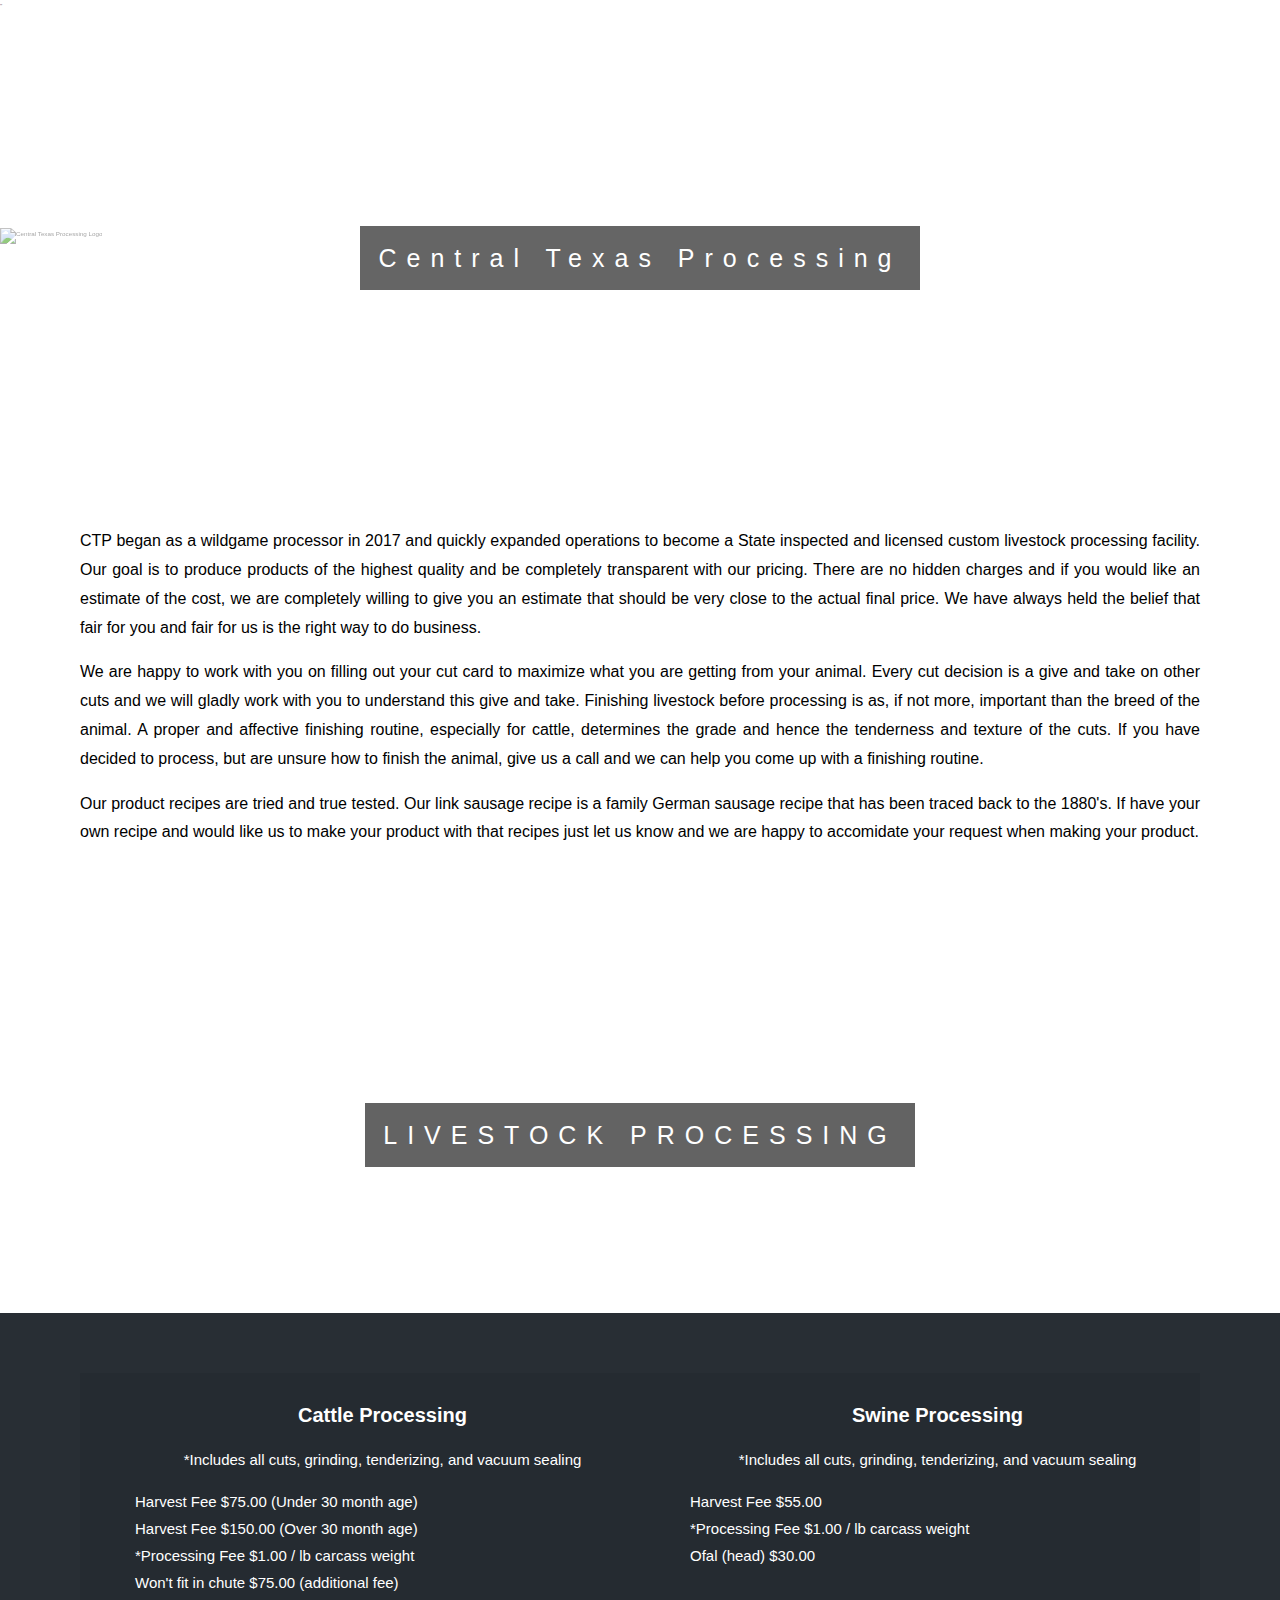
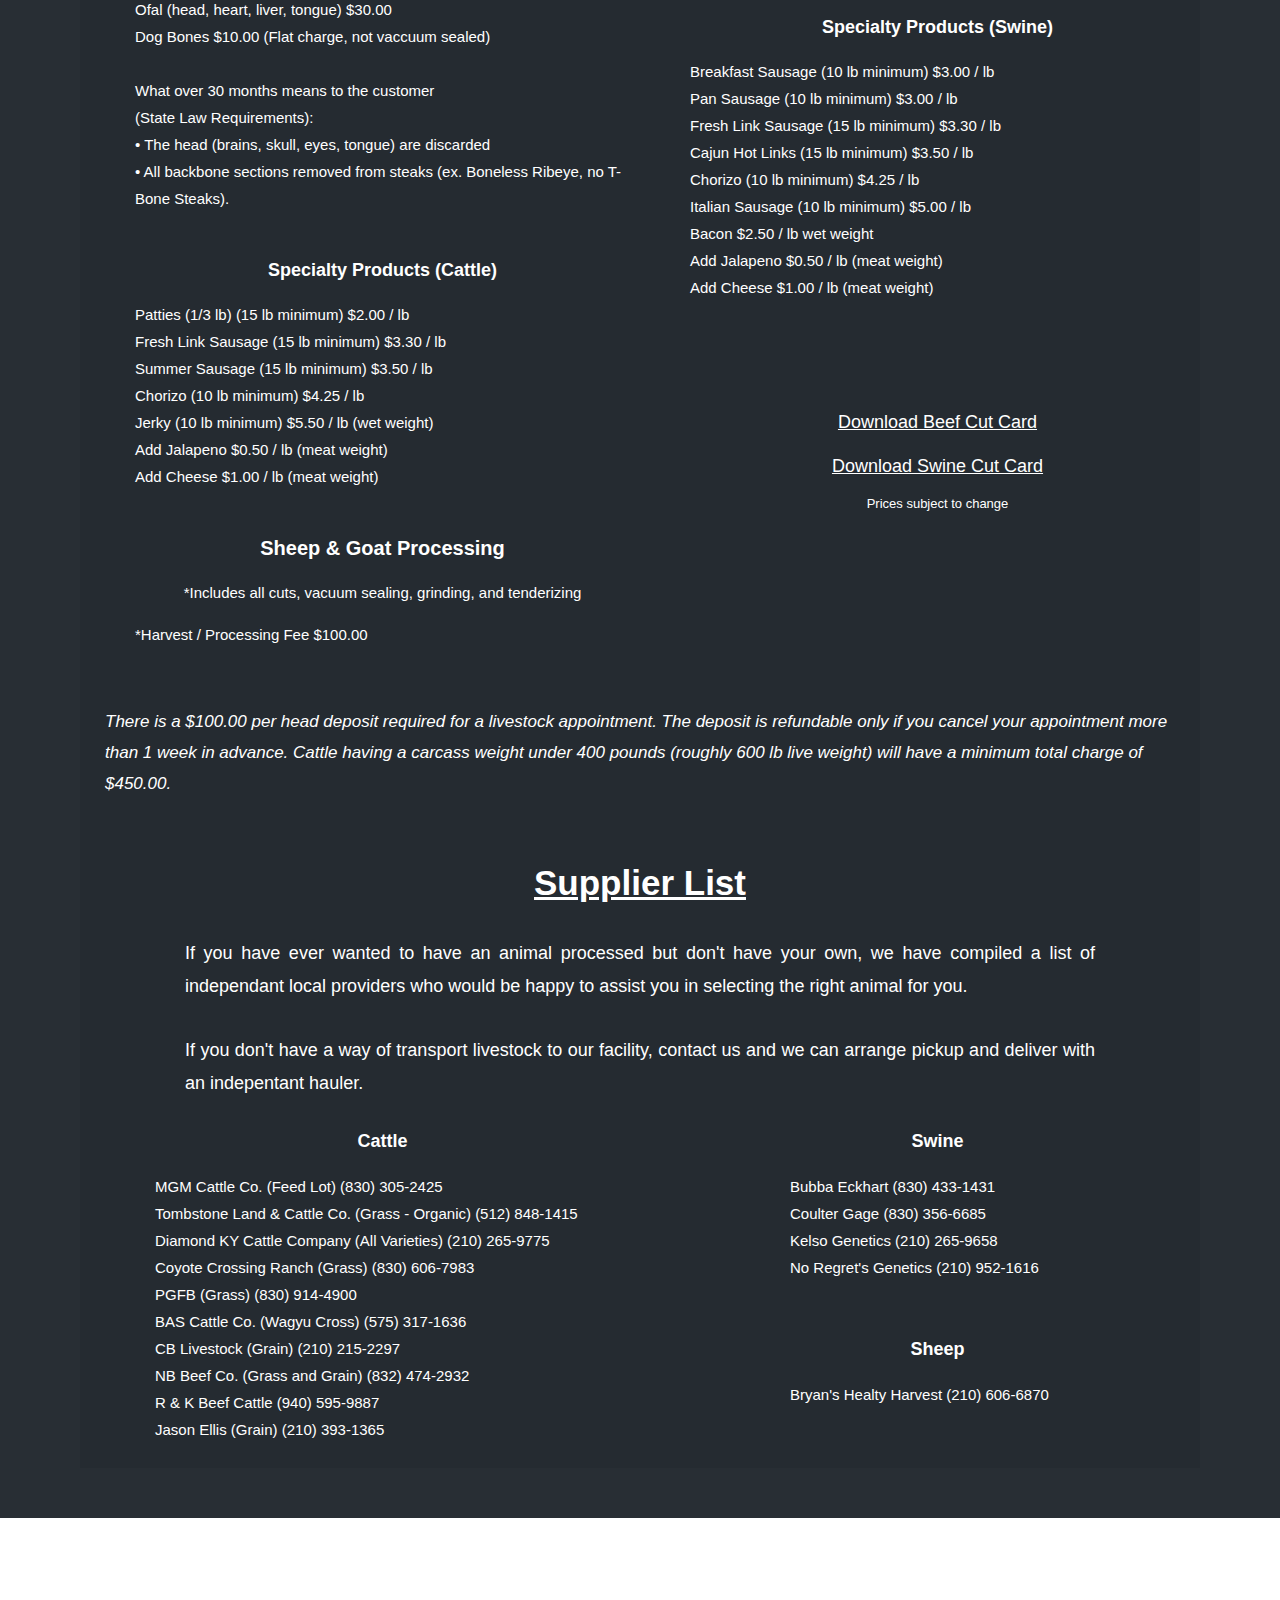
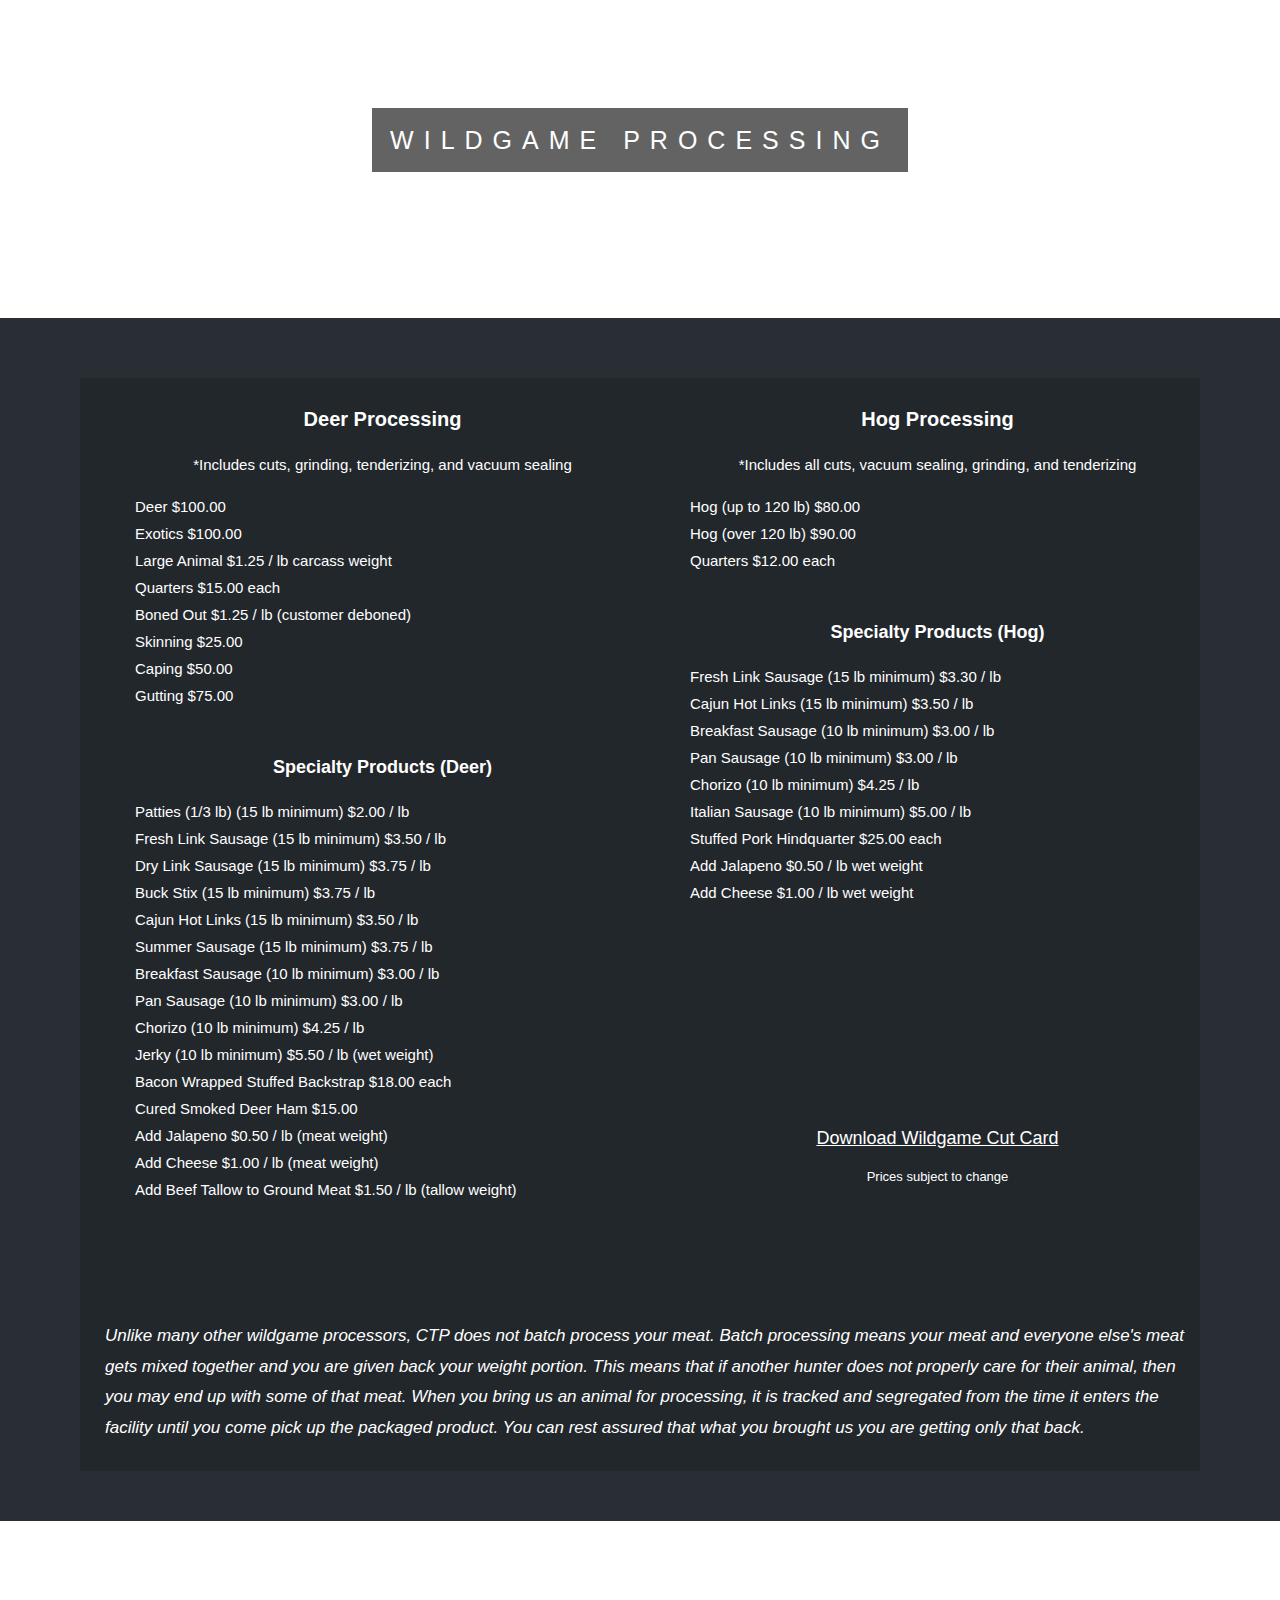
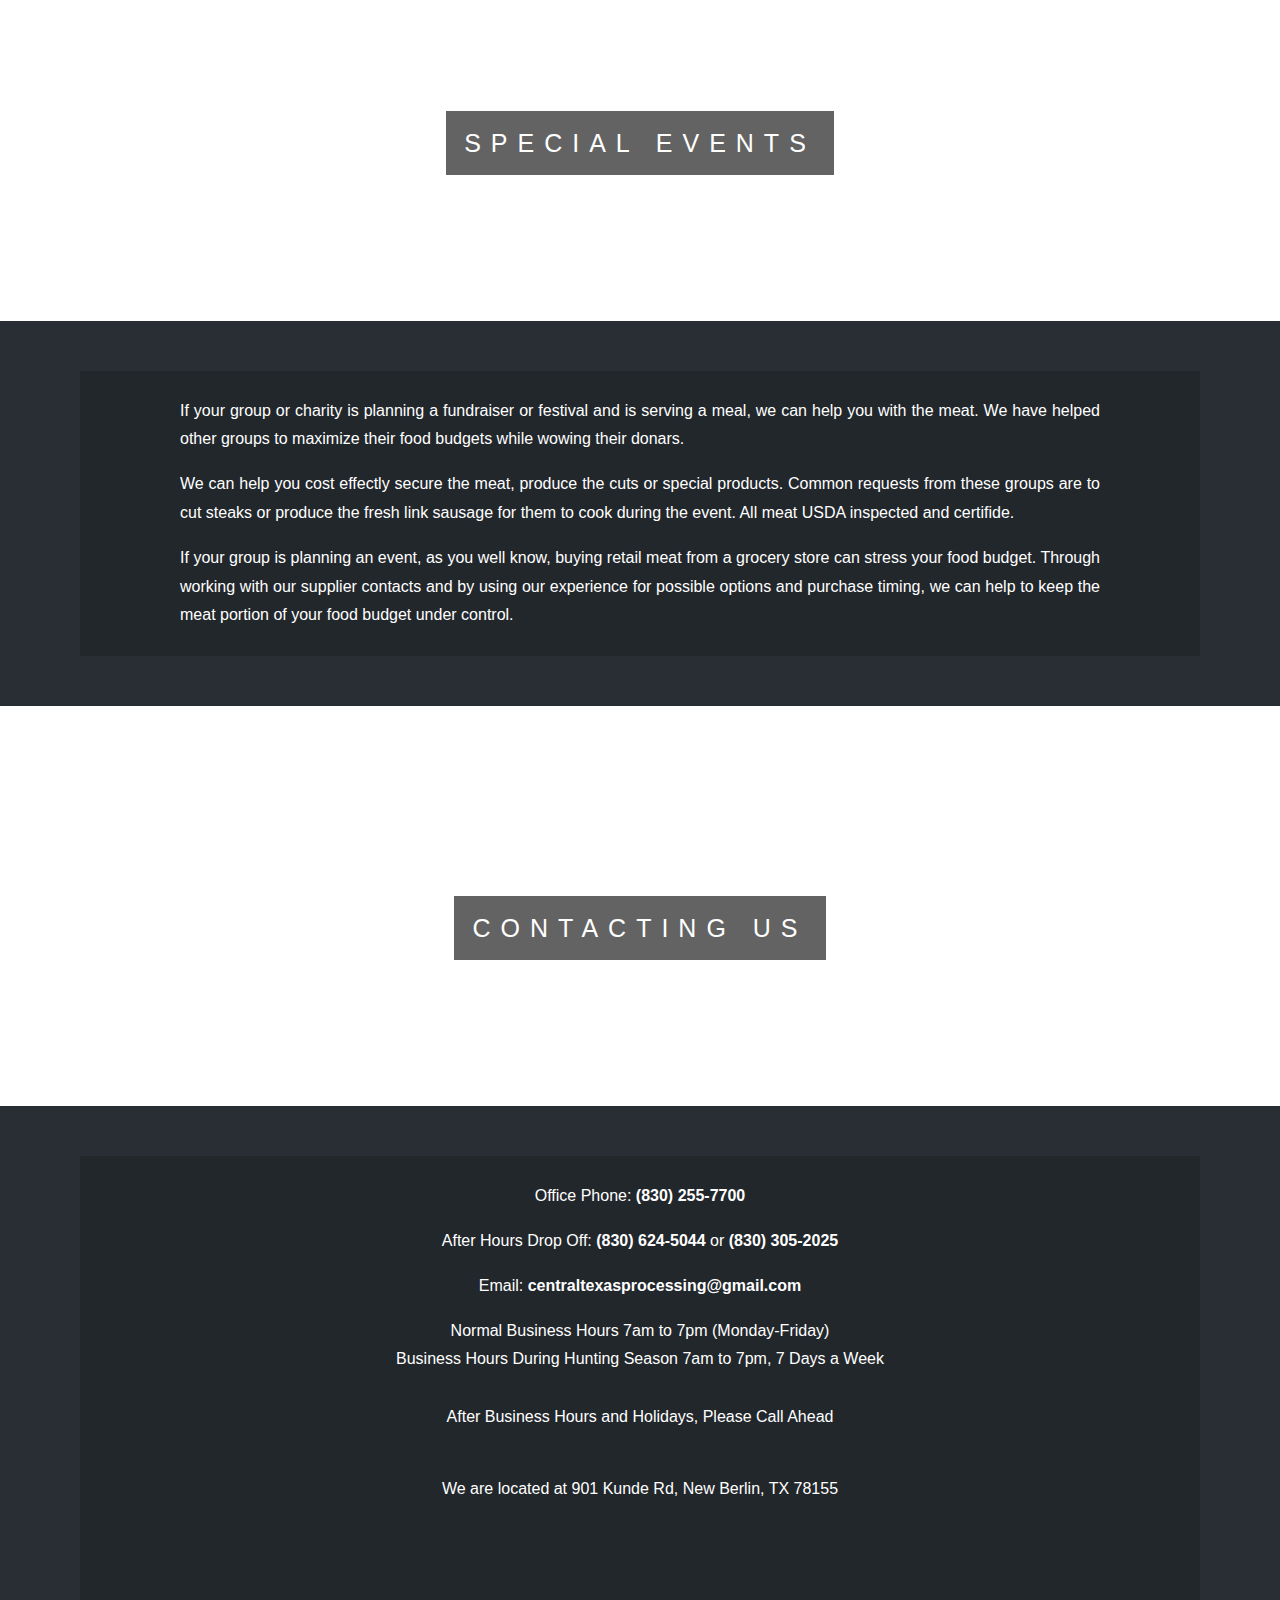
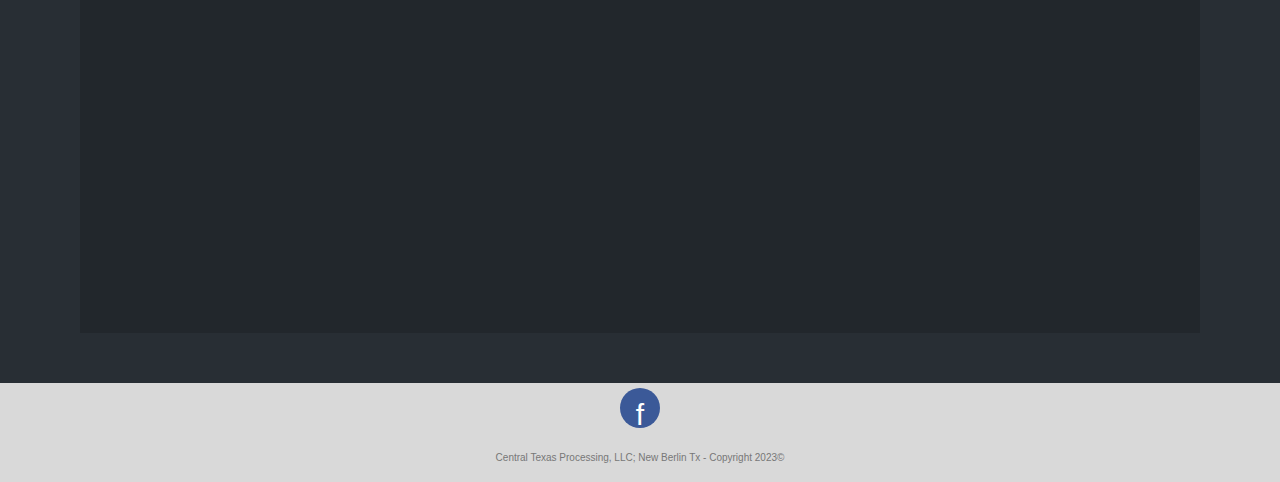
==== commit 68e672e7: "Add files via upload" ====
--- a/index.html
+++ b/index.html
@@ -154,9 +154,9 @@
 
       <h1 class="h1livestock">Supplier List</h1>
       <div class="divsupplier">
-          If you have ever wanted to have an animal processed but don't have your own. We have compiled a list of independant local providers who would be happy to assist you in select the right animal for you. 
+          If you have ever wanted to have an animal processed but don't have your own, we have compiled a list of independant local providers who would be happy to assist you in selecting the right animal for you. 
           <br><br>
-          If you don't have a way of transport the livestock to our facility contact us an we can arrange pickup and deliver with an indepentant hauler.
+          If you don't have a way of transport livestock to our facility, contact us and we can arrange pickup and deliver with an indepentant hauler.
       </div>
       <br>
       <section class="sectionparent">
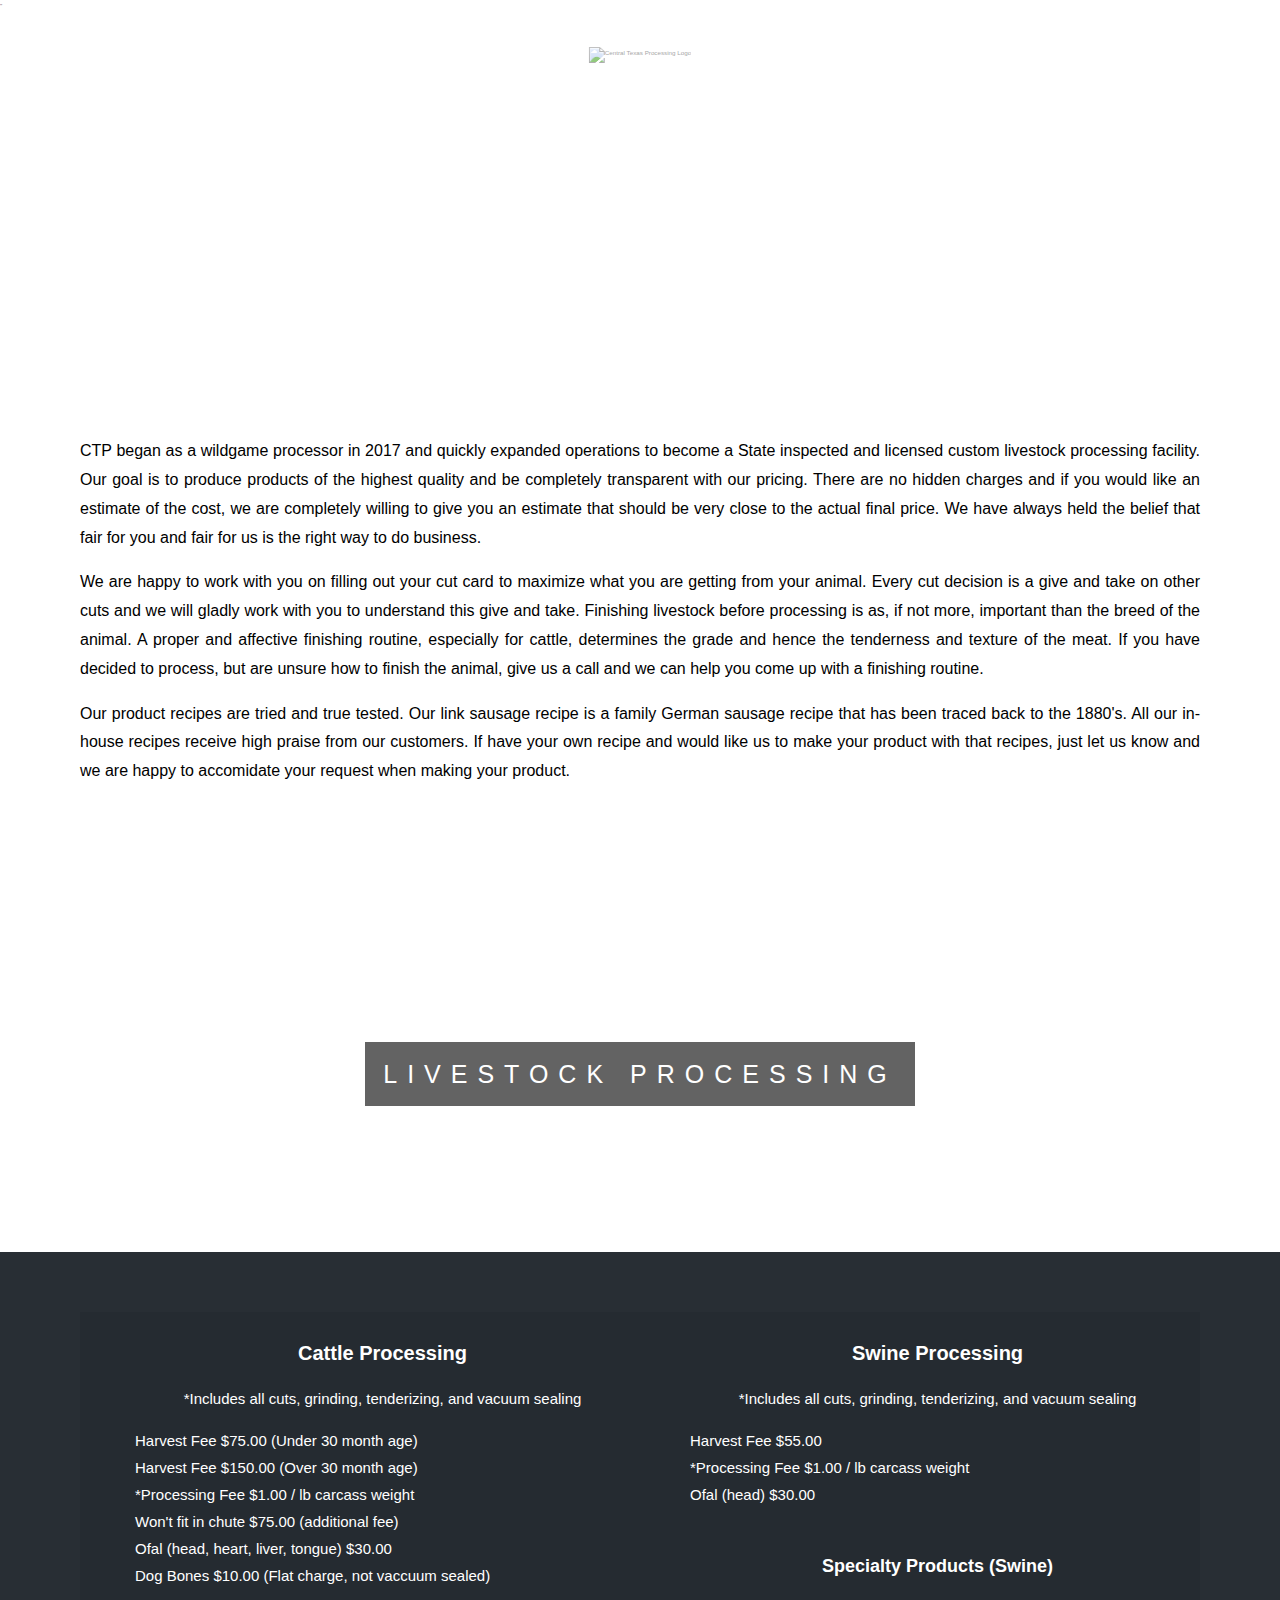
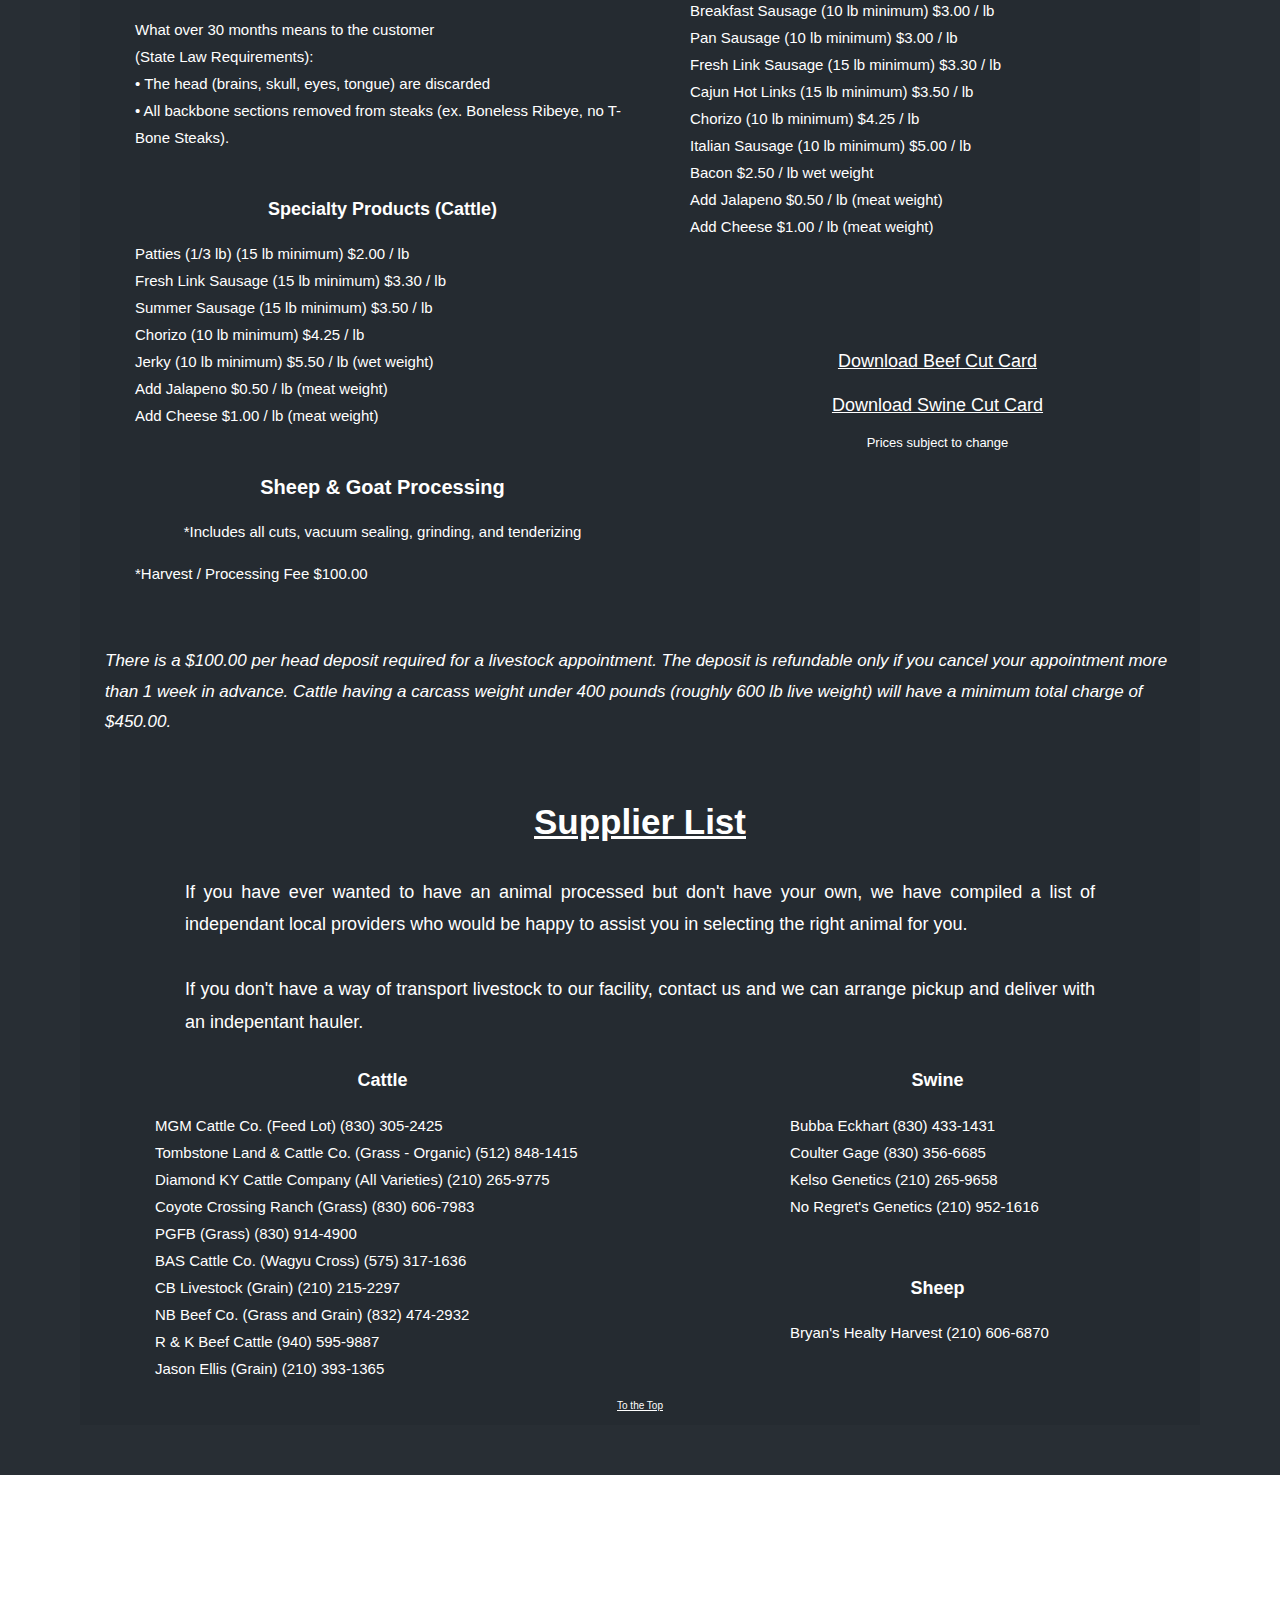
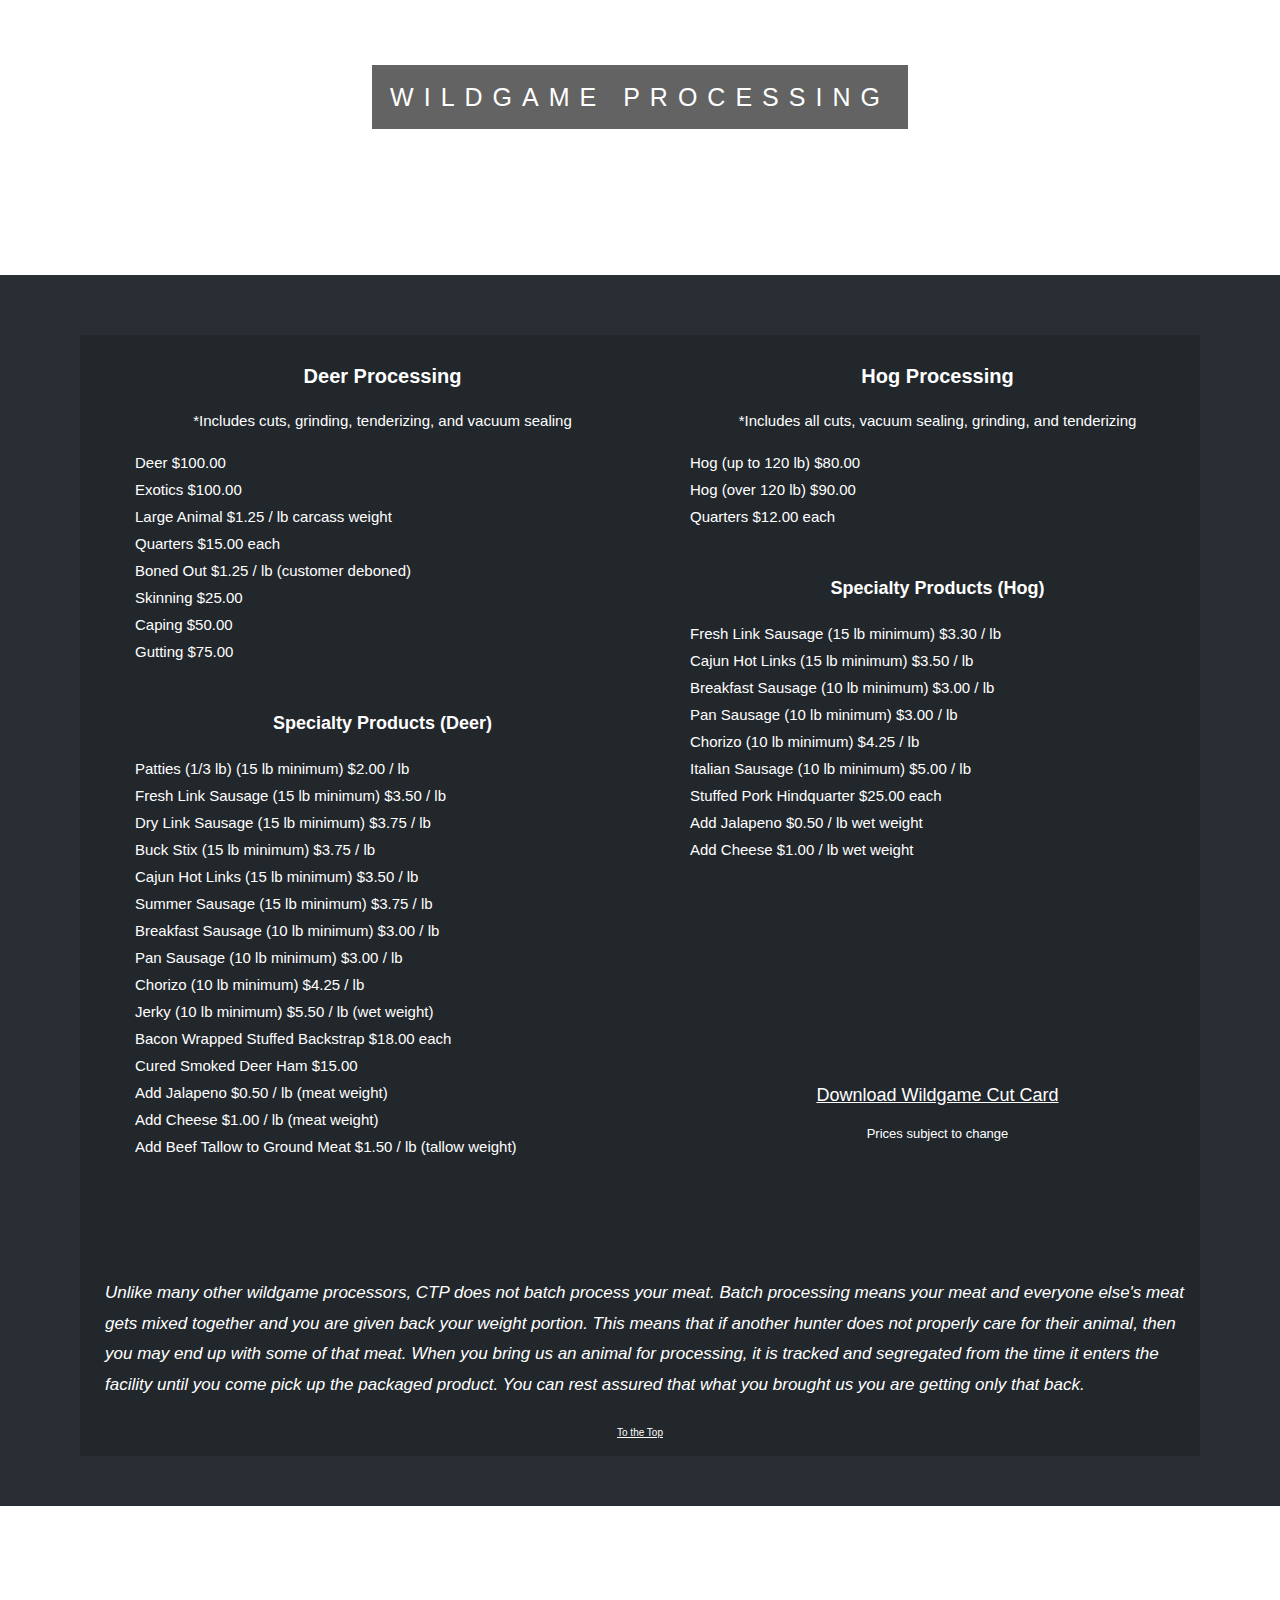
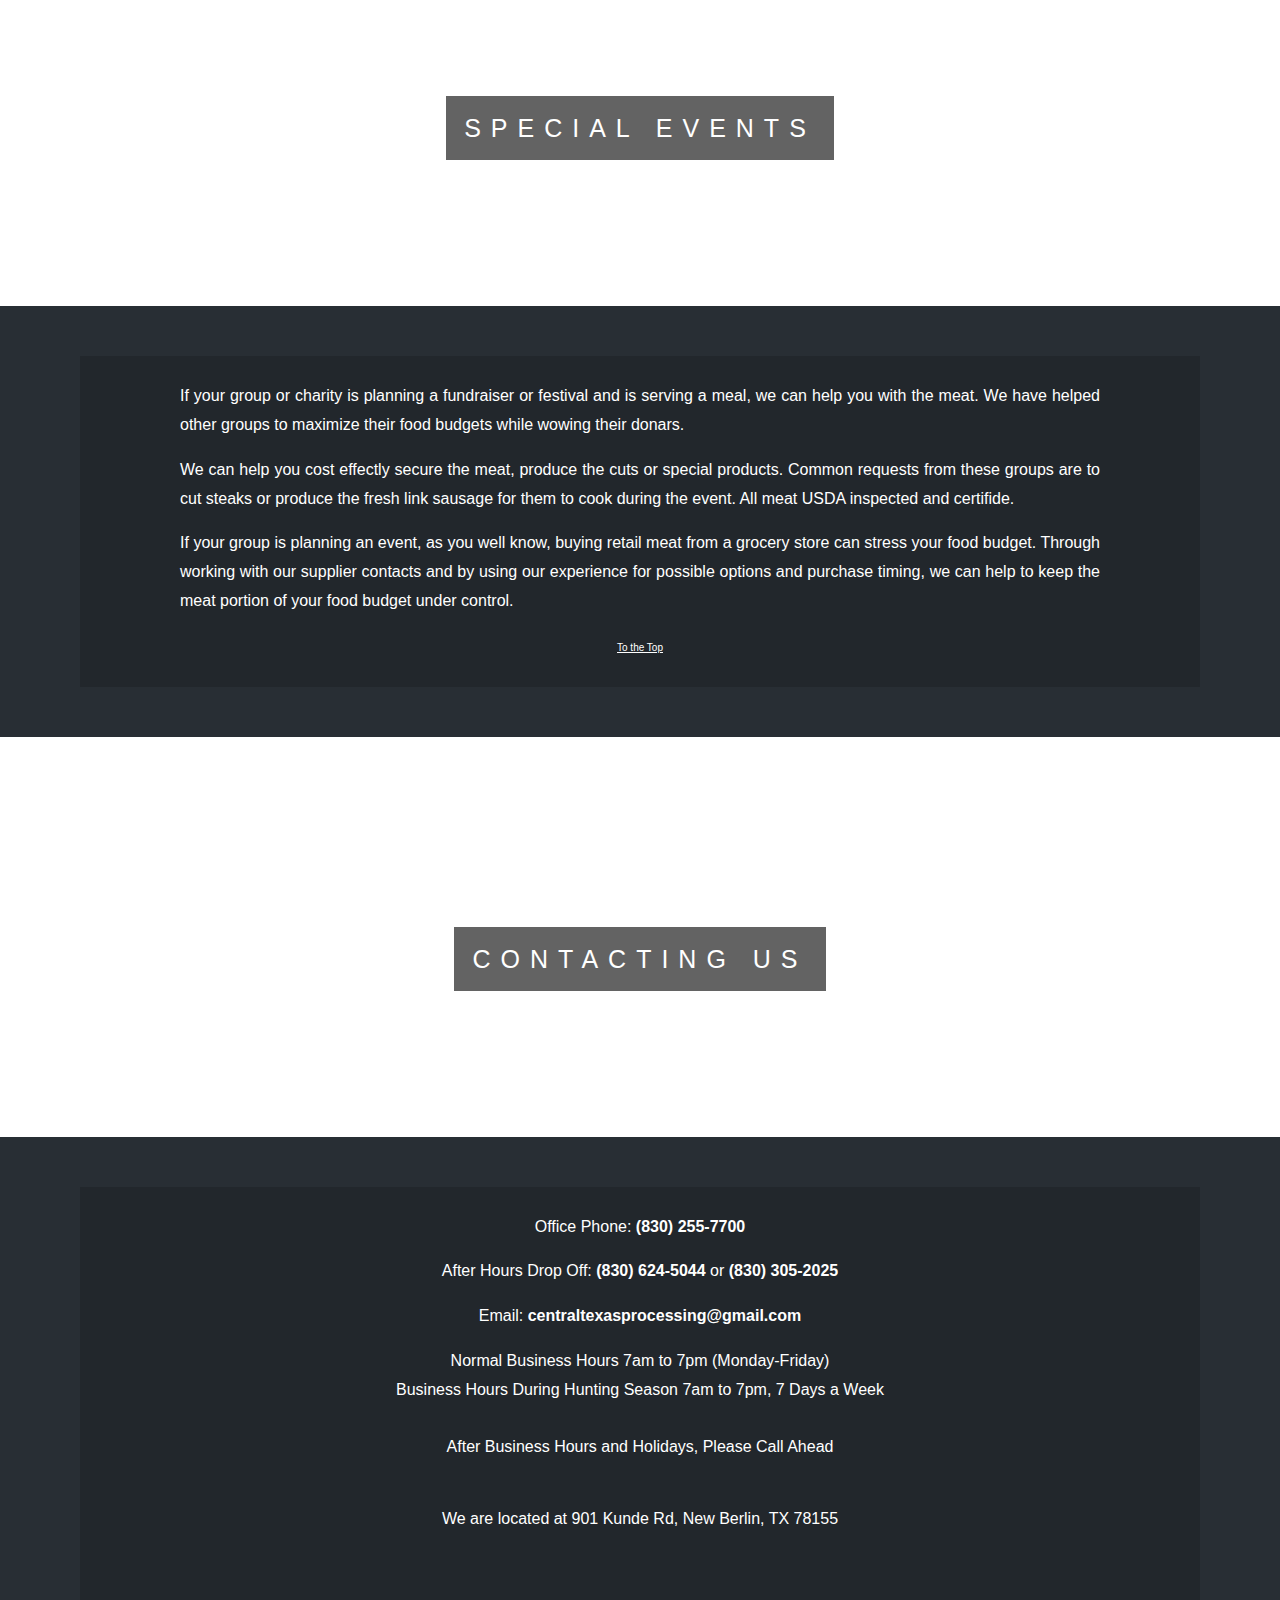
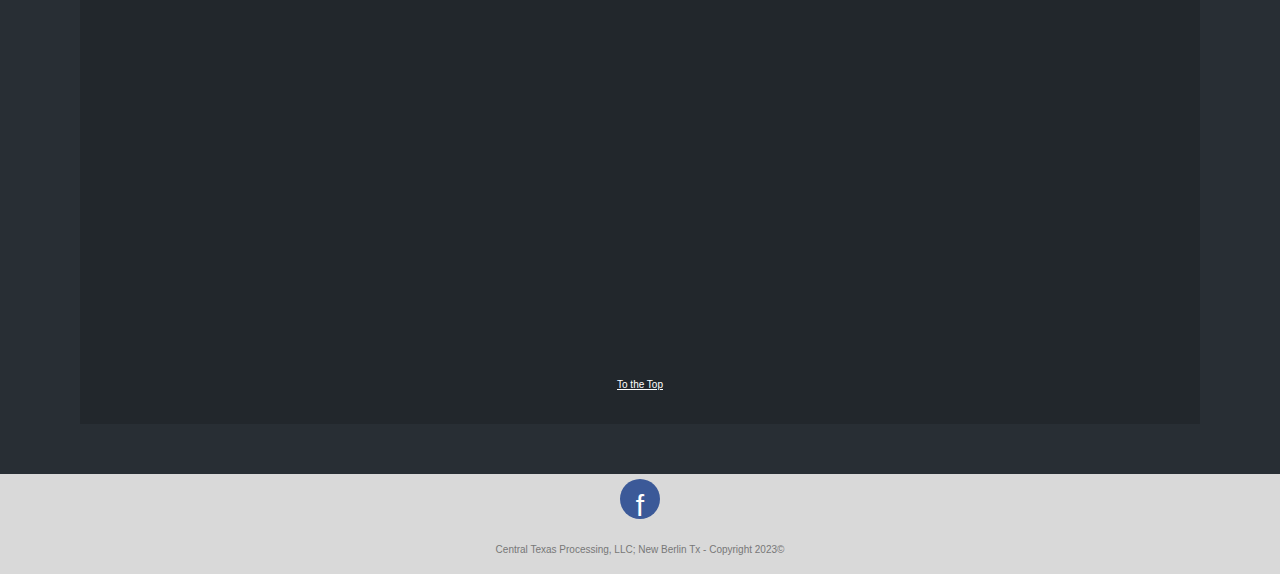
==== commit 42b12e82: "Add files via upload" ====
--- a/index.html
+++ b/index.html
@@ -1,5 +1,6 @@
 <!DOCTYPE html>
-<html><head>
+<html>
+<head>
 <meta name="viewport" content="width=device-width, initial-scale=0.0">
 
 <link rel="stylesheet" href="css/style.css">
@@ -9,15 +10,17 @@
 
 
 </head>
+
+
 <body data-new-gr-c-s-check-loaded="14.1120.0" data-gr-ext-installed="">
 
-<div class="bgimg-1">
+<div class="bgimg-1" id="thetop">
   <header class="logoheader">
     <img src="img/logo.png" alt="Central Texas Processing Logo">
   </header>
-  <div class="caption">
+  <!-- <div class="caption">
   <span class="border">Central Texas Processing</span>
-  </div>
+  </div> -->
 </div>
 
 <div style="color: #777;background-color:white;text-align:center;padding:50px 80px;text-align: justify;">
@@ -26,10 +29,10 @@
     CTP began as a wildgame processor in 2017 and quickly expanded operations to become a State inspected and licensed  custom livestock processing facility. Our goal is to produce products of the highest quality and be completely transparent with our pricing. There are no hidden charges and if you would like an estimate of the cost, we are completely willing to give you an estimate that should be very close to the actual final price. We have always held the belief that fair for you and fair for us is the right way to do business.
 </p>
 <p class="pindex">
-    We are happy to work with you on filling out your cut card to maximize what you are getting from your animal. Every cut decision is a give and take on other cuts and we will gladly work with you to understand this give and take. Finishing livestock before processing is as, if not more, important than the breed of the animal. A proper and affective finishing routine, especially for cattle, determines the grade and hence the tenderness and texture of the cuts. If you have decided to process, but are unsure how to finish the animal, give us a call and we can help you come up with a finishing routine.
+    We are happy to work with you on filling out your cut card to maximize what you are getting from your animal. Every cut decision is a give and take on other cuts and we will gladly work with you to understand this give and take. Finishing livestock before processing is as, if not more, important than the breed of the animal. A proper and affective finishing routine, especially for cattle, determines the grade and hence the tenderness and texture of the meat. If you have decided to process, but are unsure how to finish the animal, give us a call and we can help you come up with a finishing routine.
 </p>
 <p class="pindex">
-    Our product recipes are tried and true tested. Our link sausage recipe is a family German sausage recipe that has been traced back to the 1880's. If have your own recipe and would like us to make your product with that recipes just let us know and we are happy to accomidate your request when making your product. 
+    Our product recipes are tried and true tested. Our link sausage recipe is a family German sausage recipe that has been traced back to the 1880's. All our in-house recipes receive high praise from our customers. If have your own recipe and would like us to make your product with that recipes, just let us know and we are happy to accomidate your request when making your product. 
 </p>
 </div>
 
@@ -207,6 +210,7 @@
           </section>
 
       </section>
+      <a href="#thetop" class="atothetop">To the Top</a>
   </main>
   
 
@@ -332,7 +336,7 @@
       <p class="plivestock5">
           Unlike many other wildgame processors, CTP does not batch process your meat. Batch processing means your meat and everyone else's meat gets mixed together and you are given back your weight portion. This means that if another hunter does not properly care for their animal, then you may end up with some of that meat. When you bring us an animal for processing, it is tracked and segregated from the time it enters the facility until you come pick up the packaged product. You can rest assured that what you brought us you are getting only that back.
       </p>
-  
+      <a href="#thetop" class="atothetop">To the Top</a>
   </main>
   </div>
 </div>
@@ -357,7 +361,7 @@
        <p class="pindex2">
           If your group is planning an event, as you well know, buying retail meat from a grocery store can stress your food budget. Through working with our supplier contacts and by using our experience for possible options and purchase timing, we can help to keep the meat portion of your food budget under control. 
        </p>
-     
+       <p style="text-align: center;"><a href="#thetop" class="atothetop">To the Top</a></p>
   </main>
   </div>
 </div>
@@ -381,6 +385,8 @@
       <br>
       <p>We are located at 901 Kunde Rd, New Berlin, TX 78155</p>
       <iframe src="https://www.google.com/maps/embed?pb=!1m18!1m12!1m3!1d27778.589499185775!2d-98.08106984944946!3d29.506922925969707!2m3!1f0!2f0!3f0!3m2!1i1024!2i768!4f13.1!3m3!1m2!1s0x865cc0ff7acd5dcb%3A0x49154dc36bfdbae2!2sCentral%20Texas%20Processing!5e0!3m2!1sen!2sus!4v1692303440803!5m2!1sen!2sus" width="600" height="400" style="border:0;" allowfullscreen="" loading="lazy" referrerpolicy="no-referrer-when-downgrade"></iframe>
+   
+      <p><a href="#thetop" class="atothetopmap">To the Top</a></p>
   </main>
   
   
@@ -392,5 +398,5 @@
   
   <br>
   <p>Central Texas Processing, LLC; New Berlin Tx - Copyright 2023©</p>
-  </footer>
+</footer>
 </body><grammarly-desktop-integration data-grammarly-shadow-root="true"></grammarly-desktop-integration></html>--- a/css/style.css
+++ b/css/style.css
@@ -17,8 +17,8 @@
 }
 .bgimg-1 {
   background-image: url("../img/index.jpg");
-  min-height: 50%;
-  border: 0px solid green;
+  min-height: 40%;
+  border: 0px solid rgb(9, 0, 128);
 }
 
 .bgimg-2 {
@@ -43,11 +43,14 @@
 .logoheader {
   margin: 0;
   position: absolute;
-  top: 50%;
-  -ms-transform: translateY(-50%);
-  transform: translateY(-50%);
+   top: 10%; 
+   -ms-transform: translateY(-10%); 
+  transform: translateY(-10%); 
   border: 0px solid green;
   opacity: 1;
+  left: 50%;
+  transform: translateX(-50%);
+
 }
 .caption {
   position: absolute;
@@ -74,7 +77,7 @@
 }
 
 a{
-  font-size: 18px;
+  font-size: 1.8rem;
   color:white;
   font-family: Arial, Helvetica, sans-serif;
   text-decoration: underline;
@@ -98,6 +101,9 @@
 @media only screen and (max-device-width: 1024px) {
   .bgimg-1, .bgimg-2, .bgimg-3, .bgimg-4, .bgimg-5 {
     background-attachment: scroll;
+  }
+  .bgimg-1 {
+    min-height: 400px;
   }
 }
 
@@ -231,7 +237,7 @@
 
 .mainspecial {
   background-color: rgba(0, 0, 0, 0.15);
-  text-align: justify;
+
   padding-top: 10px;
   padding-bottom: 10px;
   padding-left: 100px;
@@ -261,7 +267,7 @@
 .maps {
   margin-left: auto;
   margin-right: auto;
-  padding-bottom: 50px;
+  padding-bottom: .5rem;
   align-items: center;
   display: flex;
   justify-content: center;
@@ -308,4 +314,19 @@
   background: #3B5998;
   color: white;
  
+}
+.atothetop{
+  font-size: 1rem;
+  color:white;
+  font-family: Arial, Helvetica, sans-serif;
+  text-decoration: underline;
+  left: 50%;
+  text-align: center;
+}
+.atothetopmap{
+  font-size: 1rem;
+  color:white;
+  font-family: Arial, Helvetica, sans-serif;
+  text-decoration: underline;
+  text-align: center;
 }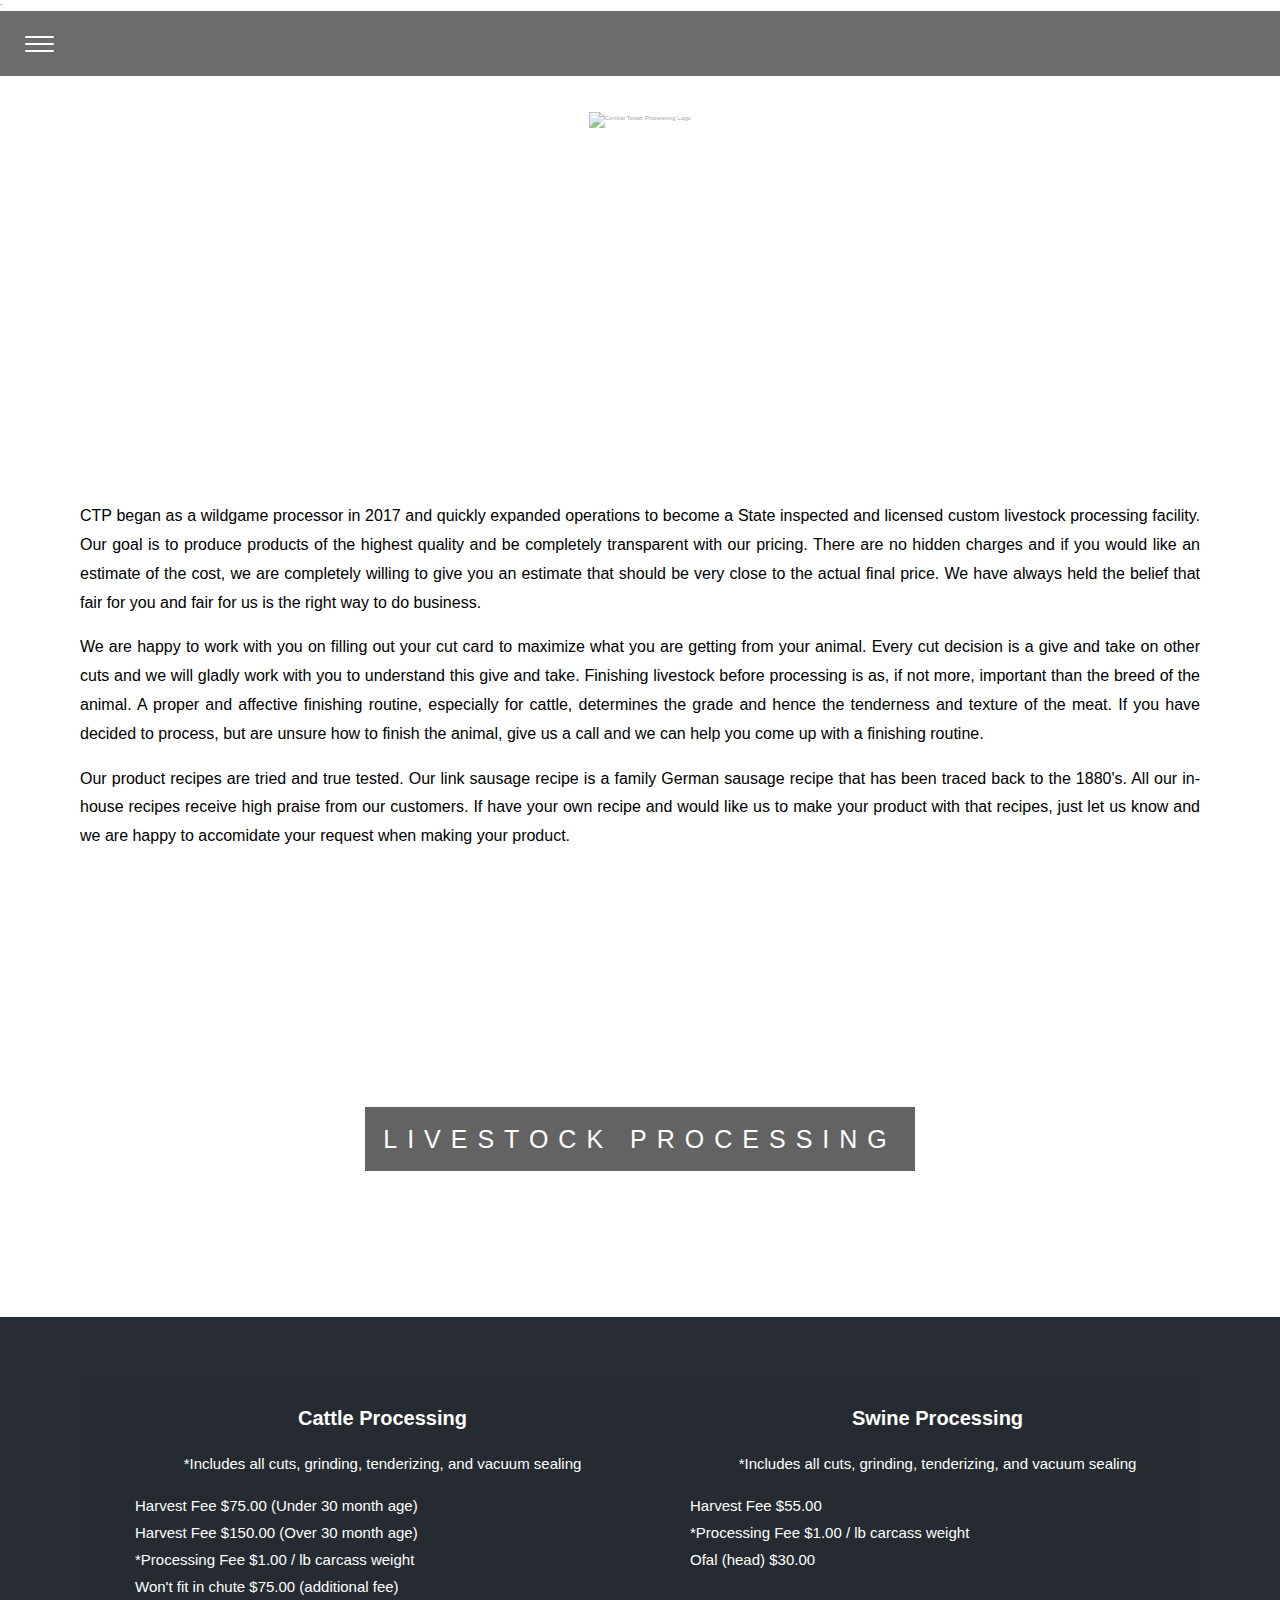
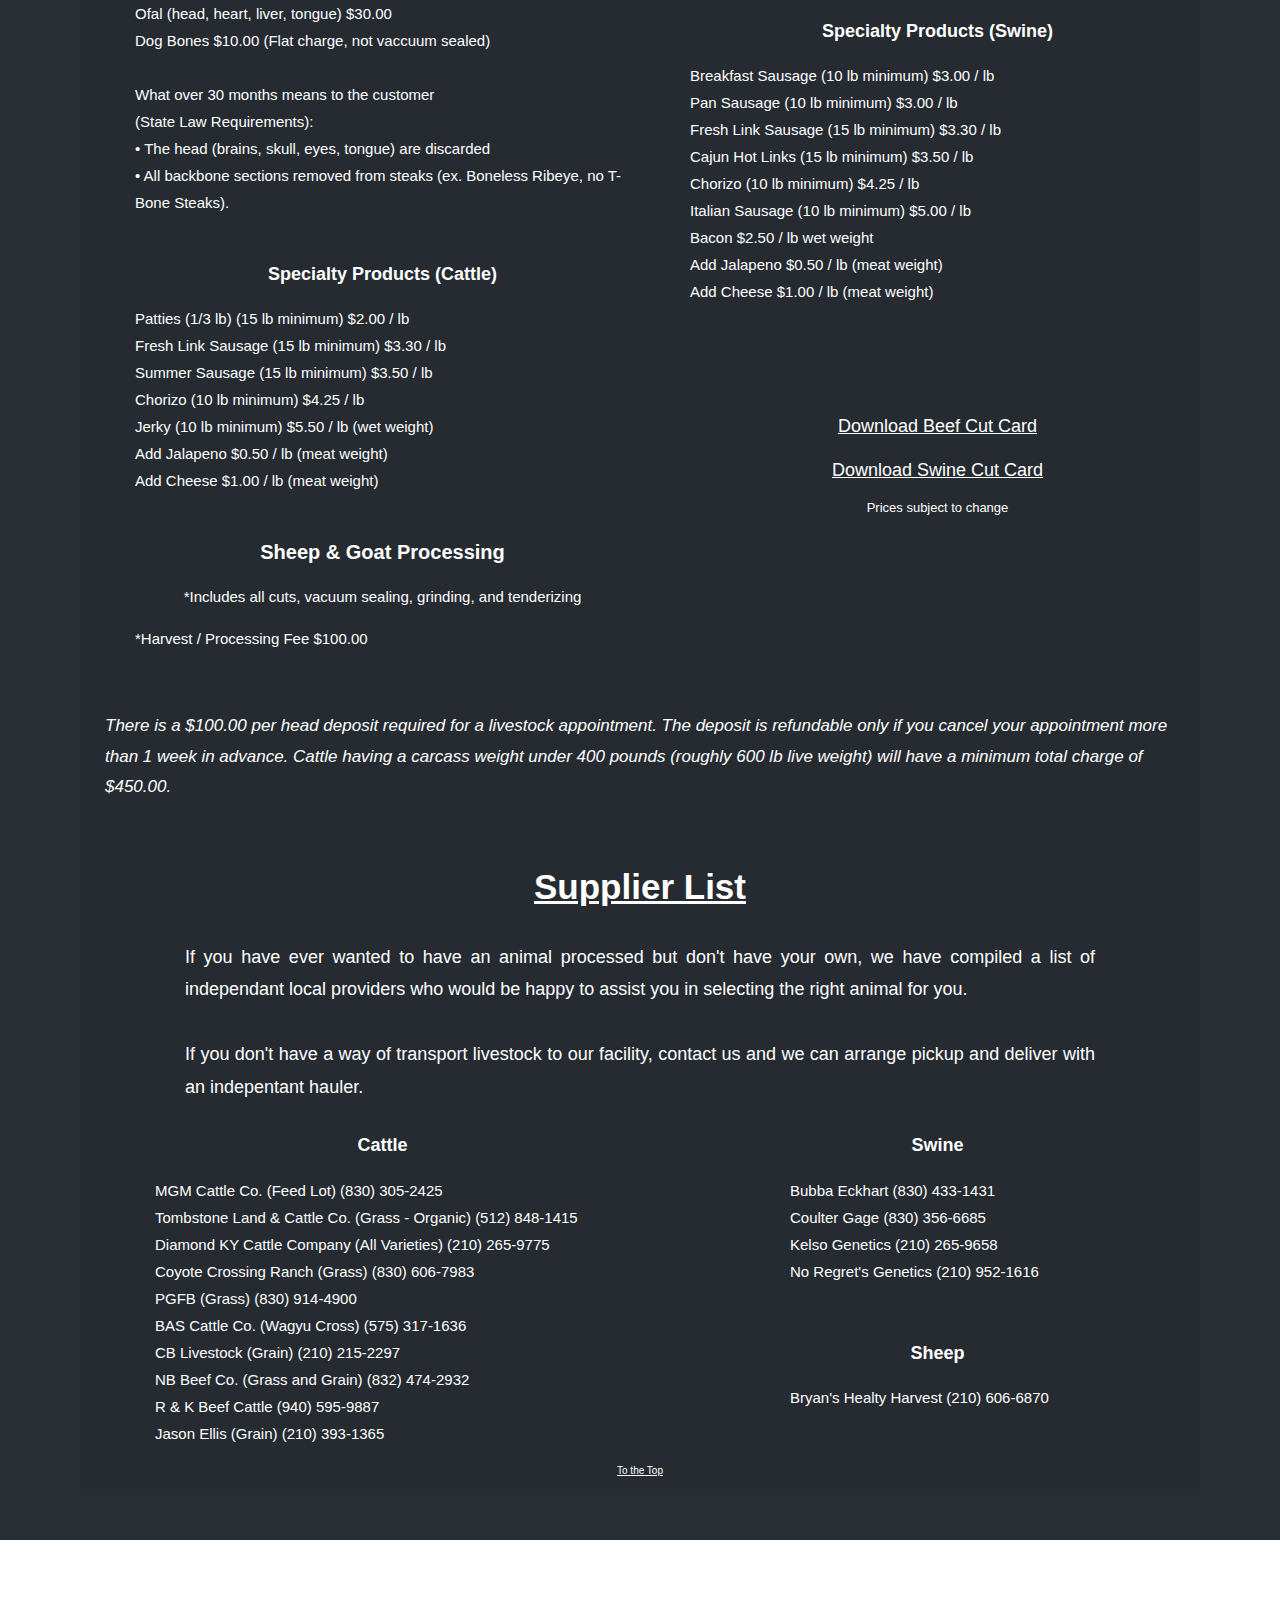
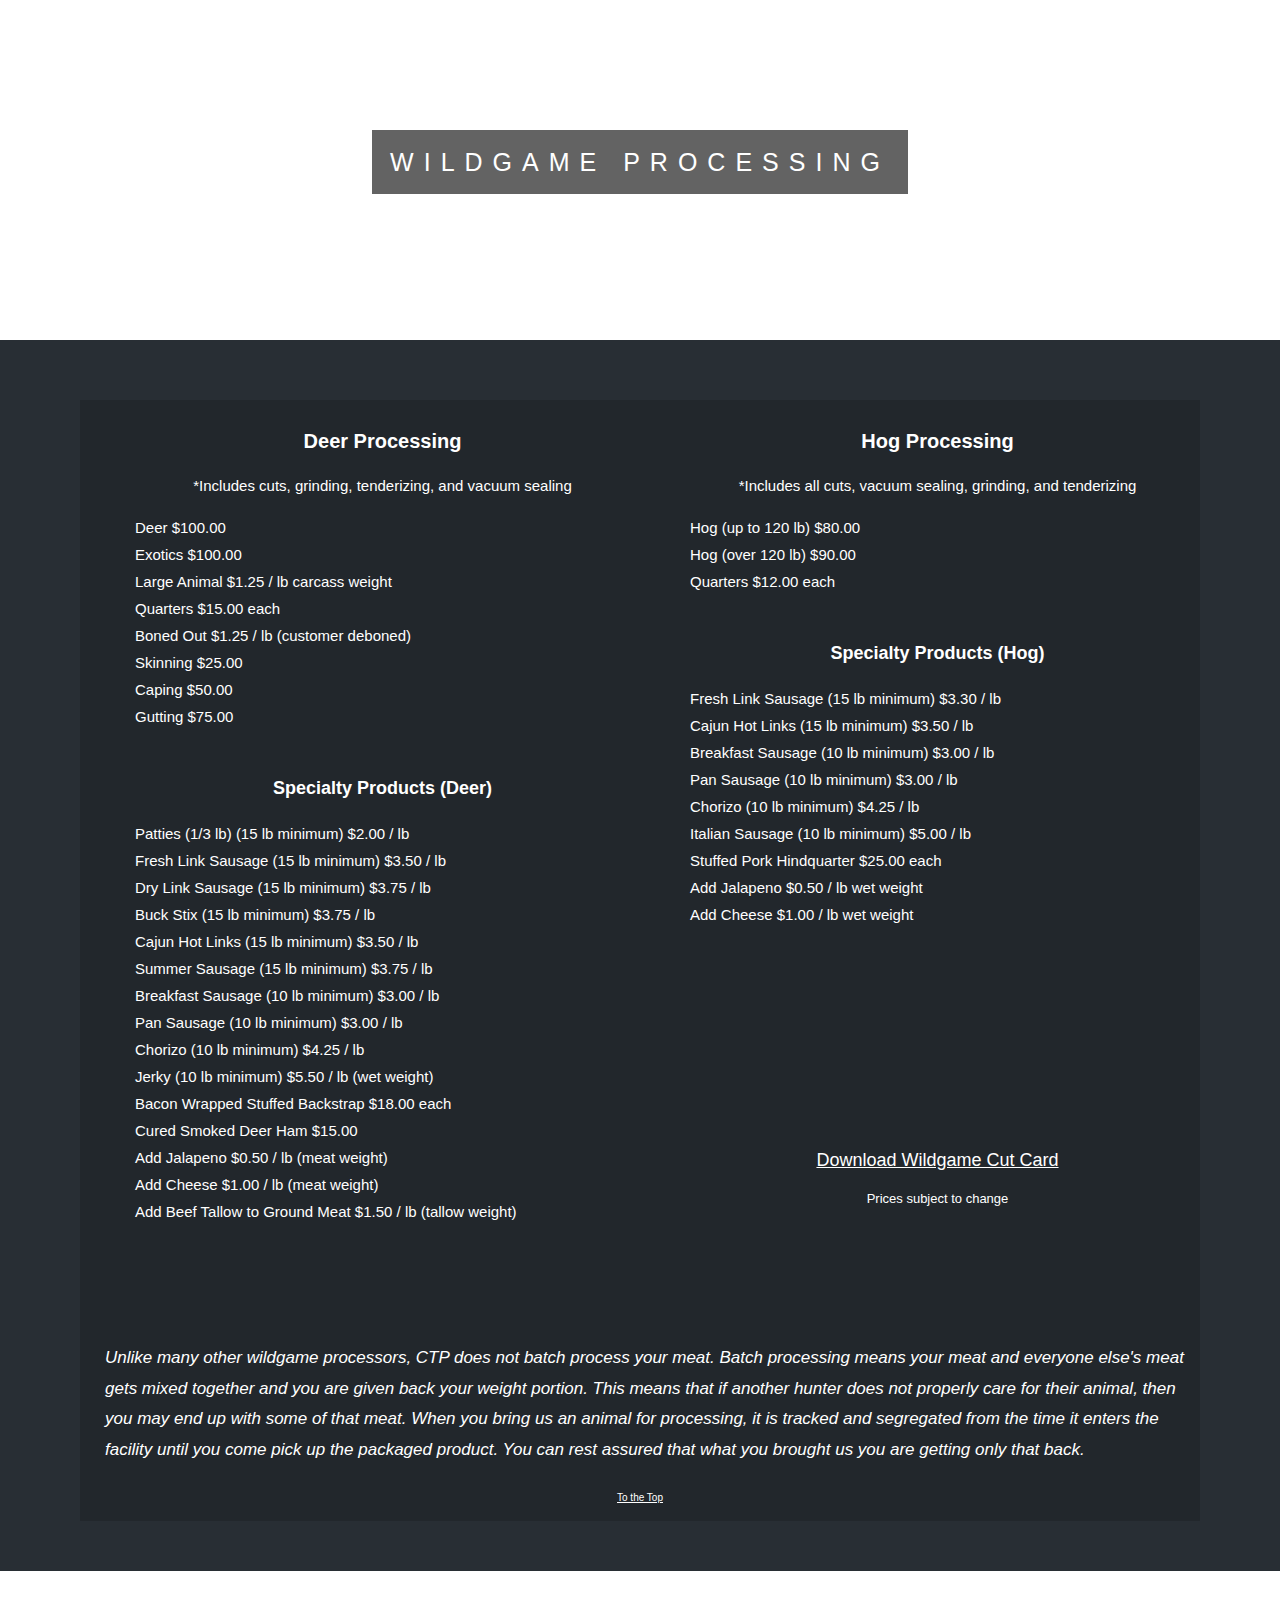
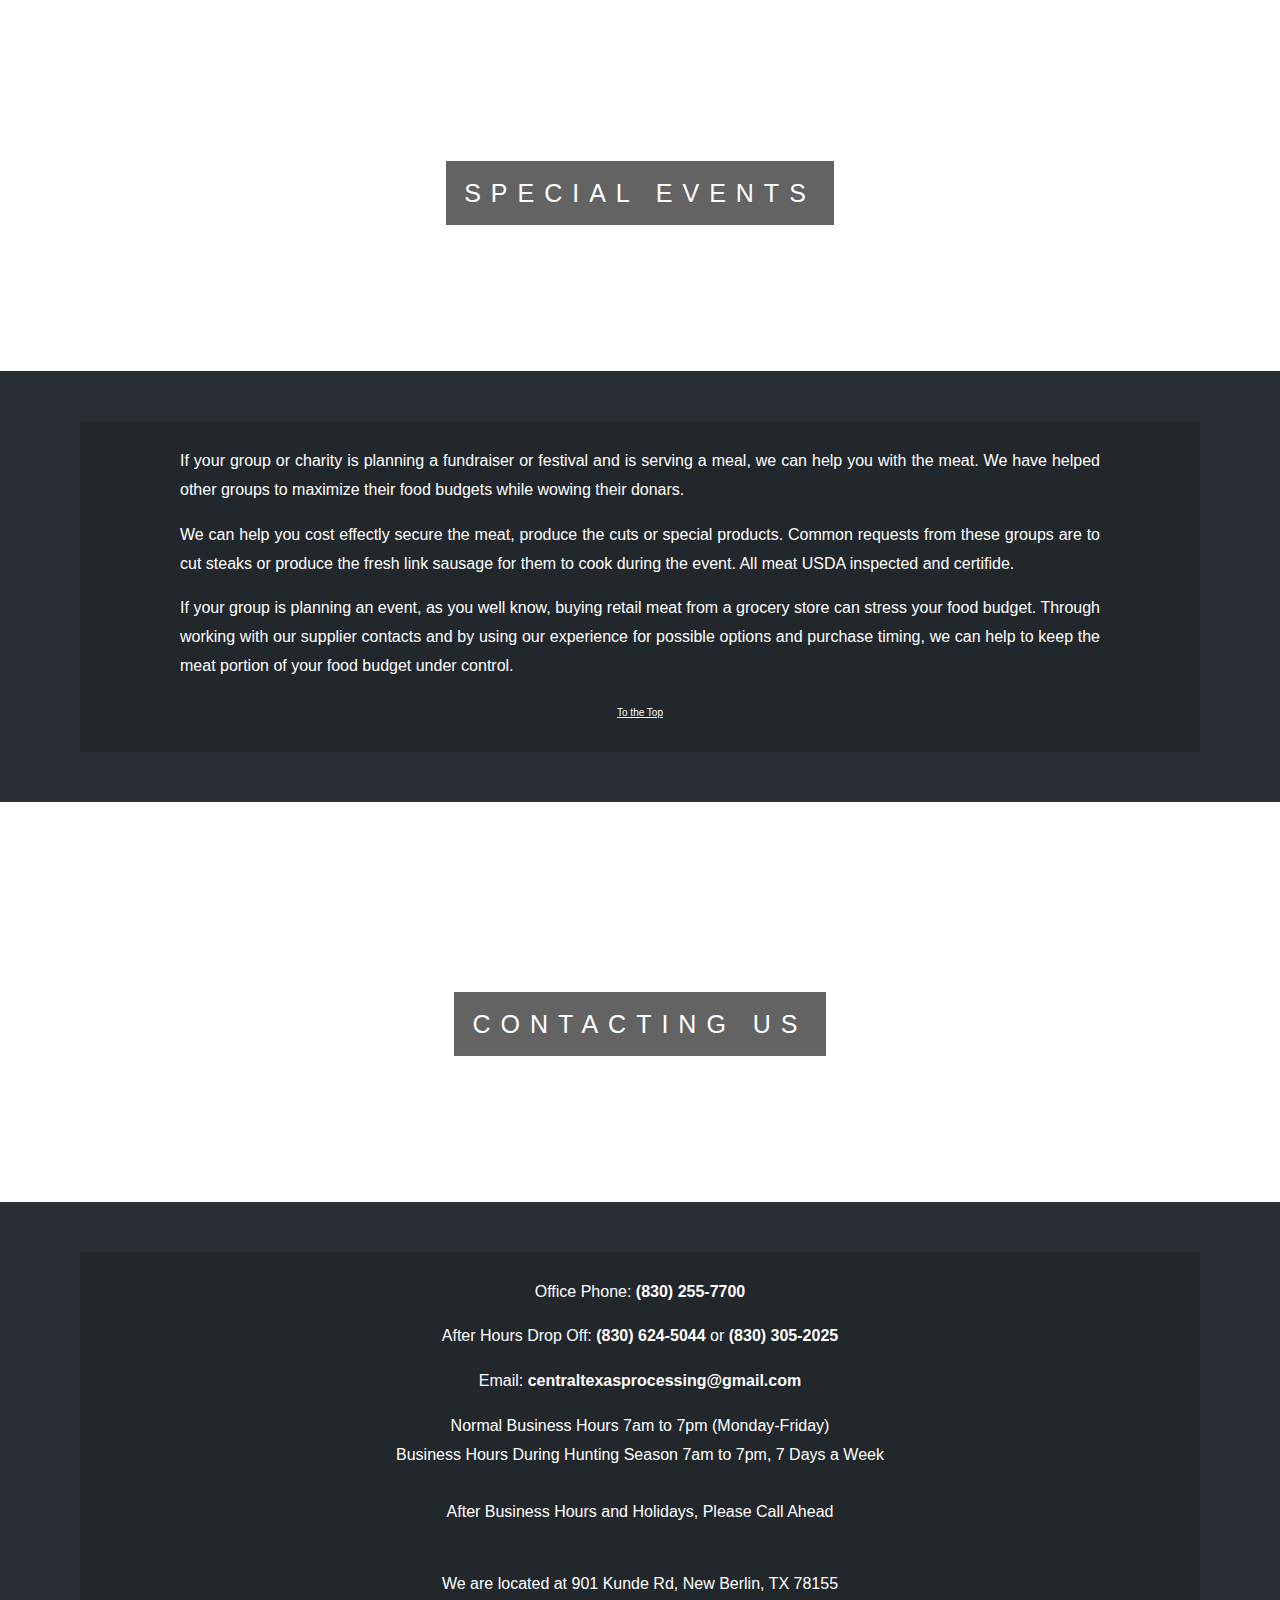
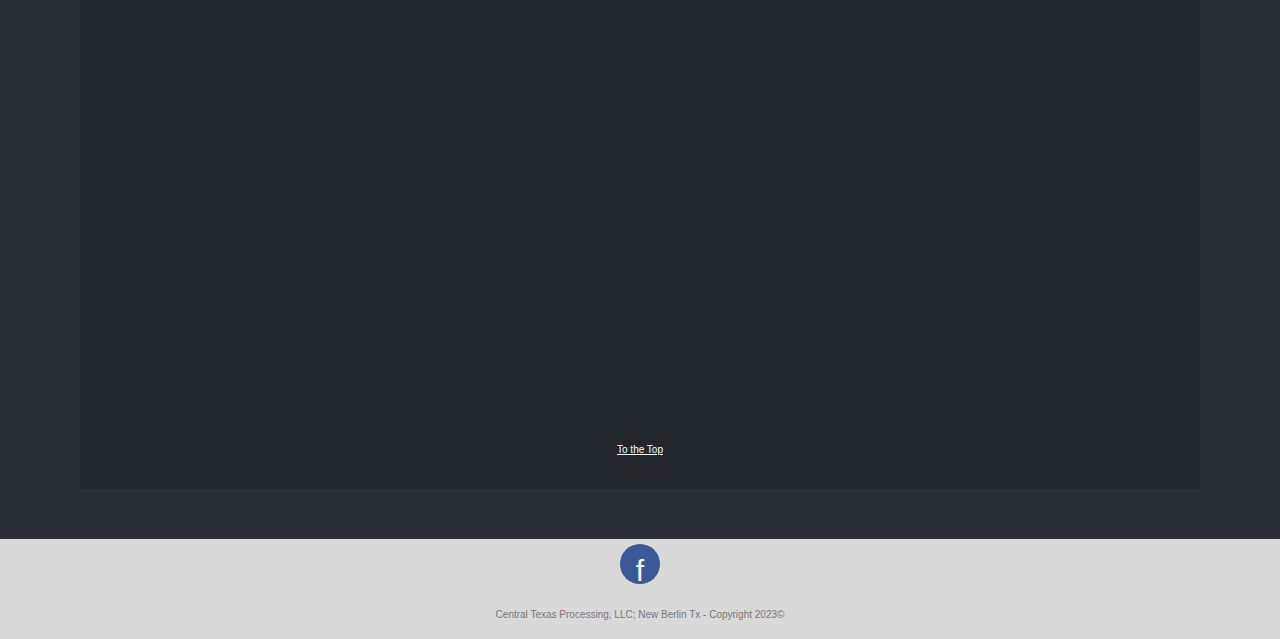
==== commit 169c3f23: "Add files via upload" ====
--- a/index.html
+++ b/index.html
@@ -4,6 +4,7 @@
 <meta name="viewport" content="width=device-width, initial-scale=0.0">
 
 <link rel="stylesheet" href="css/style.css">
+<link rel="stylesheet" href="css/style2.css">
 <title>Central Texas Processing</title>
 <meta name="description" content="State license custom livestock processing and Wildgame processing. Transparent pricing and quick turnaround."> <!--have to add yourself-->
 <meta name="keywords" content="meat, processing, livestock, custom, wildgame, sausage, steak, hamburger, jerky" />" 
@@ -14,7 +15,25 @@
 
 <body data-new-gr-c-s-check-loaded="14.1120.0" data-gr-ext-installed="">
 
-<div class="bgimg-1" id="thetop">
+  <nav role="navigation" class="navigation" id="thetop">
+    <div id="menuToggle">
+      <input type="checkbox" />
+        <span></span>
+        <span></span>
+        <span></span>
+    <ul id="menu">
+      <li><a href="#livestock" class="menuitem">Livestock Processing</a></li>
+      <li><a href="#wildgame" class="menuitem">Wildgame Processing</a></li>
+      <li><a href="#events" class="menuitem">Special Events</a></li>
+      <li><a href="#contact" class="menuitem">Contacting Us</a></li>
+    </ul>
+   </div>
+  </nav>
+
+
+
+
+<div class="bgimg-1">
   <header class="logoheader">
     <img src="img/logo.png" alt="Central Texas Processing Logo">
   </header>
@@ -36,7 +55,7 @@
 </p>
 </div>
 
-<div class="bgimg-2">
+<div class="bgimg-2" id="livestock">
   <div class="caption">
   <!-- <span class="border" style="background-color:transparent;font-size:25px;color: #f7f7f7;">LIVESTOCK PROCESSING</span> -->
   <span class="border">LIVESTOCK PROCESSING</span>
@@ -217,7 +236,7 @@
   </div>
 </div>
 
-<div class="bgimg-3">
+<div class="bgimg-3" id="wildgame">
   <div class="caption">
   <!-- <span class="border" style="background-color:transparent;font-size:25px;color: #f7f7f7;">WILDGAME PROCESSING</span> -->
   <span class="border">WILDGAME PROCESSING</span>
@@ -341,7 +360,7 @@
   </div>
 </div>
 
-<div class="bgimg-4">
+<div class="bgimg-4" id="events">
   <div class="caption">
     <span class="border">SPECIAL EVENTS</span>
   </div>
@@ -366,7 +385,7 @@
   </div>
 </div>
 
-<div class="bgimg-5">
+<div class="bgimg-5" id="contact">
   <div class="caption">
   <span class="border">CONTACTING US</span>
   </div>
@@ -399,4 +418,5 @@
   <br>
   <p>Central Texas Processing, LLC; New Berlin Tx - Copyright 2023©</p>
 </footer>
+
 </body><grammarly-desktop-integration data-grammarly-shadow-root="true"></grammarly-desktop-integration></html>--- a/css/style2.css
+++ b/css/style2.css
@@ -0,0 +1,130 @@
+
+
+
+  .navigation {
+    padding-left: 0%;
+  }
+
+.menuitem {
+  text-decoration: none;
+    color: #1E1E23;
+    opacity:1;
+    font-family: "Lato", sans-serif;
+    font-size: 2rem;
+    font-weight: 400;
+    transition: 200ms;
+}
+
+.menuitem:hover {
+  opacity:0.5;
+}
+
+ 
+  ul {
+    padding: 0;
+    list-style-type: none;
+  }
+  
+  
+  
+  
+  
+  
+  nav {
+    background-color: #1e1e23a7;
+    height: 65px;
+    width: 100%;
+  }
+  
+  
+  #menuToggle {
+    display: flex;
+    flex-direction: column;
+    position: relative;
+    top: 25px;
+    left: 25px;
+    z-index: 1;
+    -webkit-user-select: none;
+    user-select: none;
+  }
+  
+  #menuToggle input
+  {
+    display: flex;
+    width: 40px;
+    height: 32px;
+    position: absolute;
+    cursor: pointer;
+    opacity: 0;
+    z-index: 2;
+  }
+  
+  #menuToggle span
+  {
+    display: flex;
+    width: 29px;
+    height: 2px;
+    margin-bottom: 5px;
+    position: relative;
+    background: #ffffff;
+    border-radius: 3px;
+    z-index: 1;
+    transform-origin: 5px 0px;
+    transition: transform 0.5s cubic-bezier(0.77,0.2,0.05,1.0),
+                background 0.5s cubic-bezier(0.77,0.2,0.05,1.0),
+                opacity 0.55s ease;
+  }
+  
+  #menuToggle span:first-child
+  {
+    transform-origin: 0% 0%;
+  }
+  
+  #menuToggle span:nth-last-child(2)
+  {
+    transform-origin: 0% 100%;
+  }
+  
+  #menuToggle input:checked ~ span
+  {
+    opacity: 1;
+    transform: rotate(45deg) translate(-3px, -1px);
+    background: #36383F;
+  }
+  #menuToggle input:checked ~ span:nth-last-child(3)
+  {
+    opacity: 0;
+    transform: rotate(0deg) scale(0.2, 0.2);
+  }
+  
+  #menuToggle input:checked ~ span:nth-last-child(2)
+  {
+    transform: rotate(-45deg) translate(0, -1px);
+  }
+  
+  #menu
+  {
+    position: absolute;
+    width: 300px;
+    height: 350px;
+    box-shadow: 0 0 10px #85888C;
+    margin: -50px 0 0 -50px;
+    padding: 50px;
+    padding-top: 100px;
+    background-color: #F5F6FA;
+    -webkit-font-smoothing: antialiased;
+    transform-origin: 0% 0%;
+    transform: translate(-100%, 0);
+    transition: transform 0.5s cubic-bezier(0.77,0.2,0.05,1.0);
+  }
+  
+  #menu li
+  {
+    padding: 10px 0;
+    transition-delay: 2s;
+  }
+  
+  #menuToggle input:checked ~ ul
+  {
+    transform: none;
+  }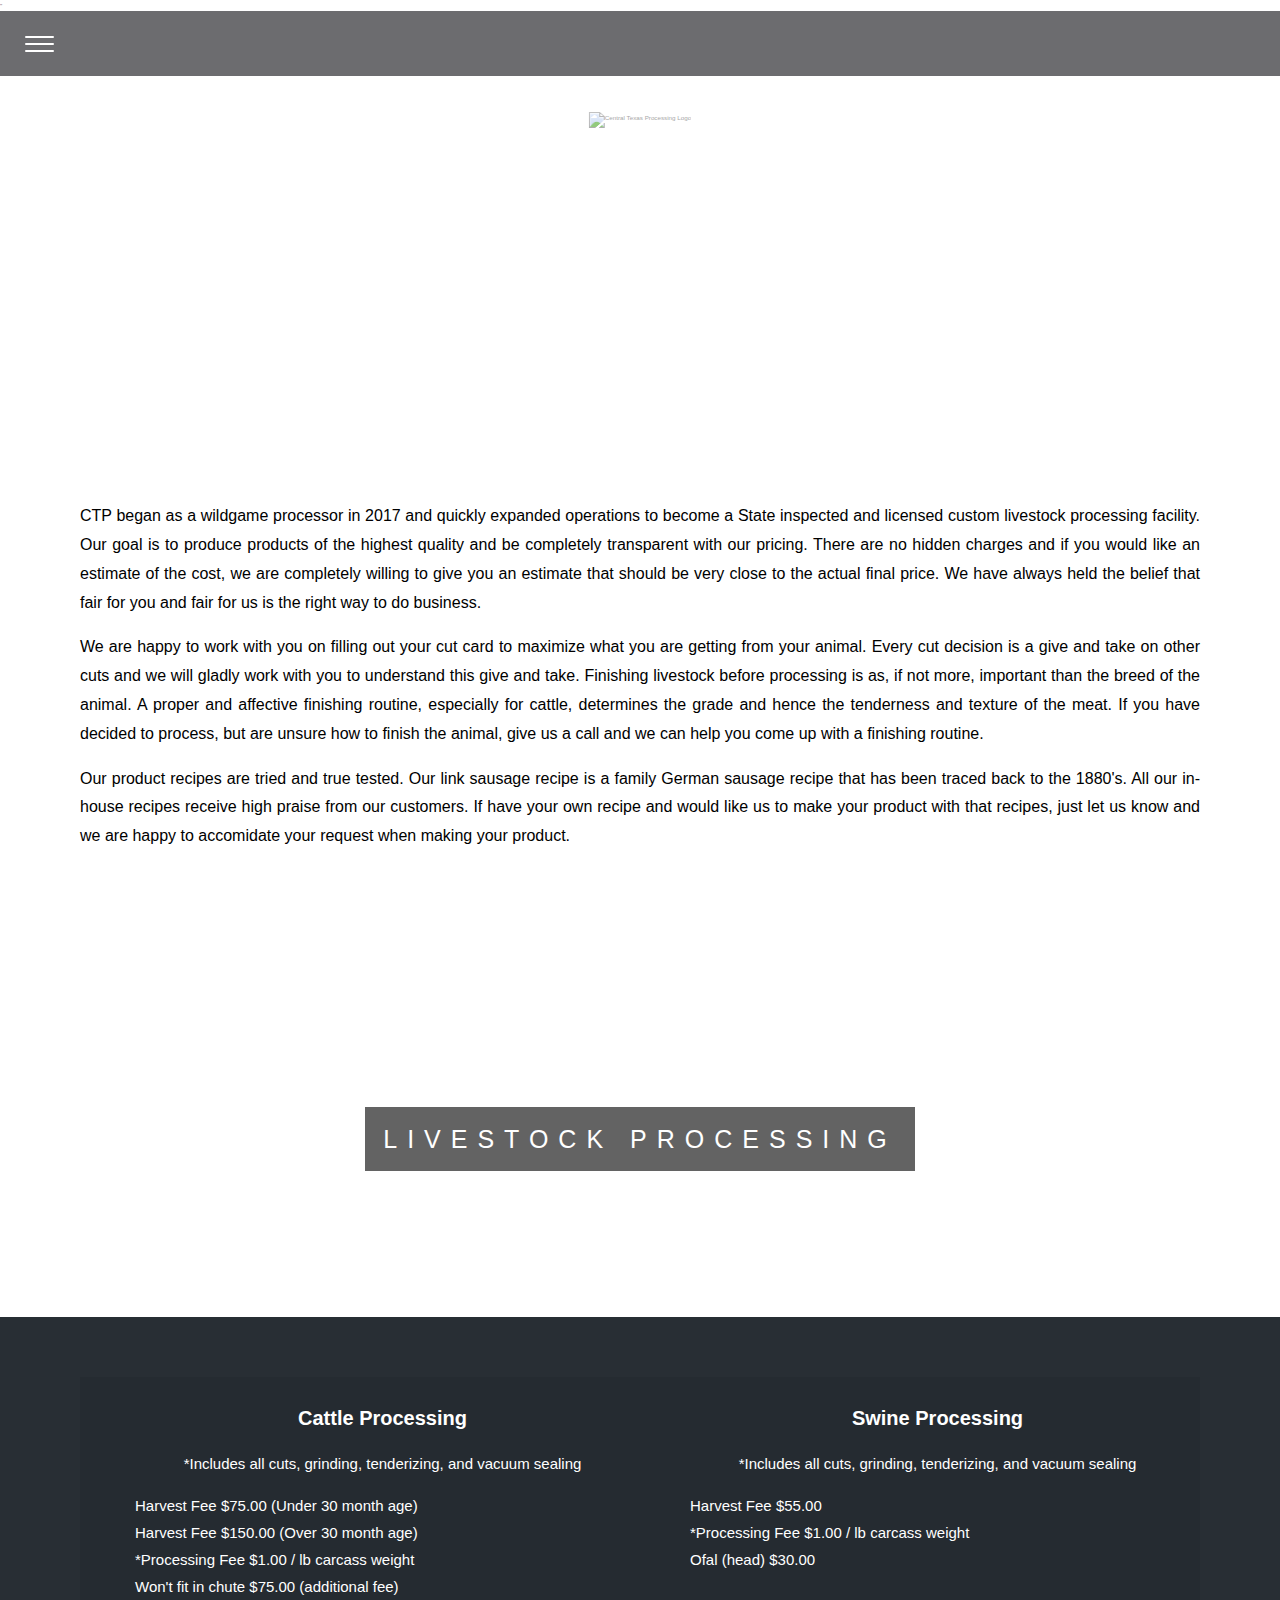
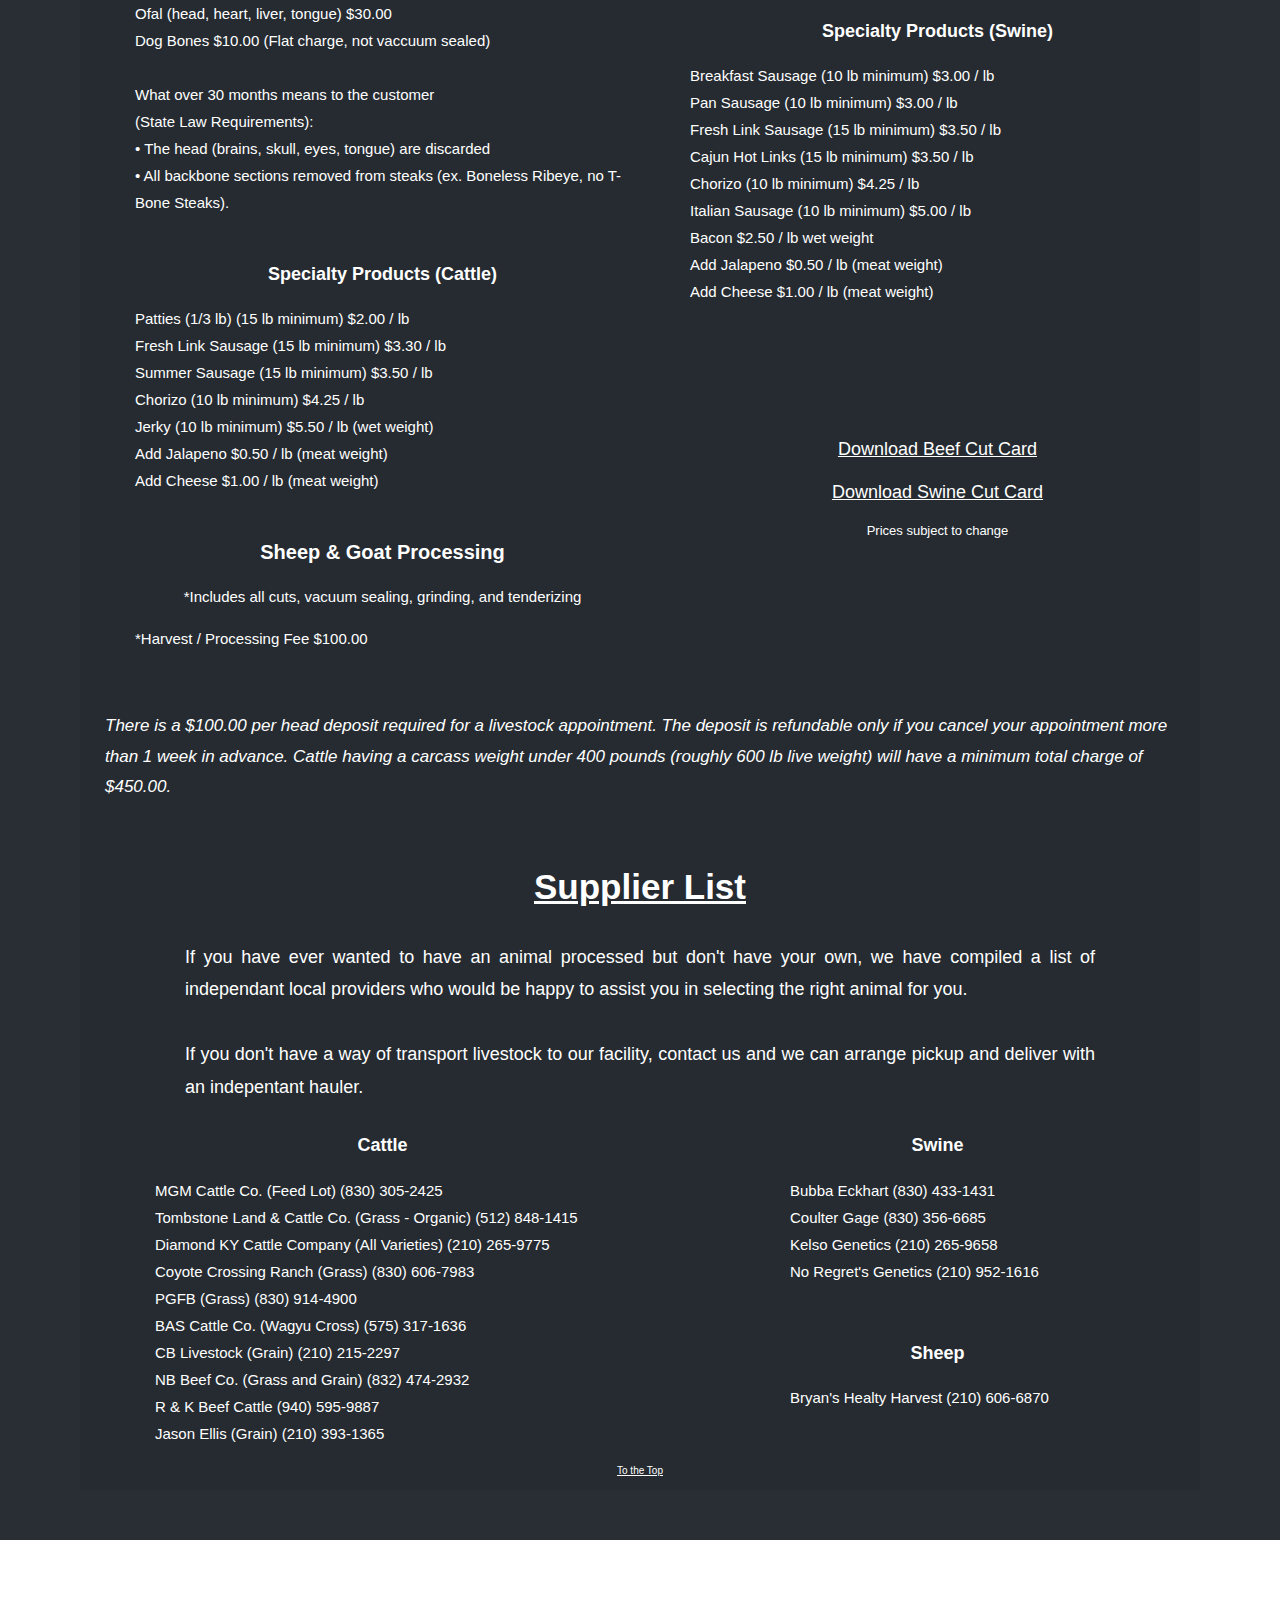
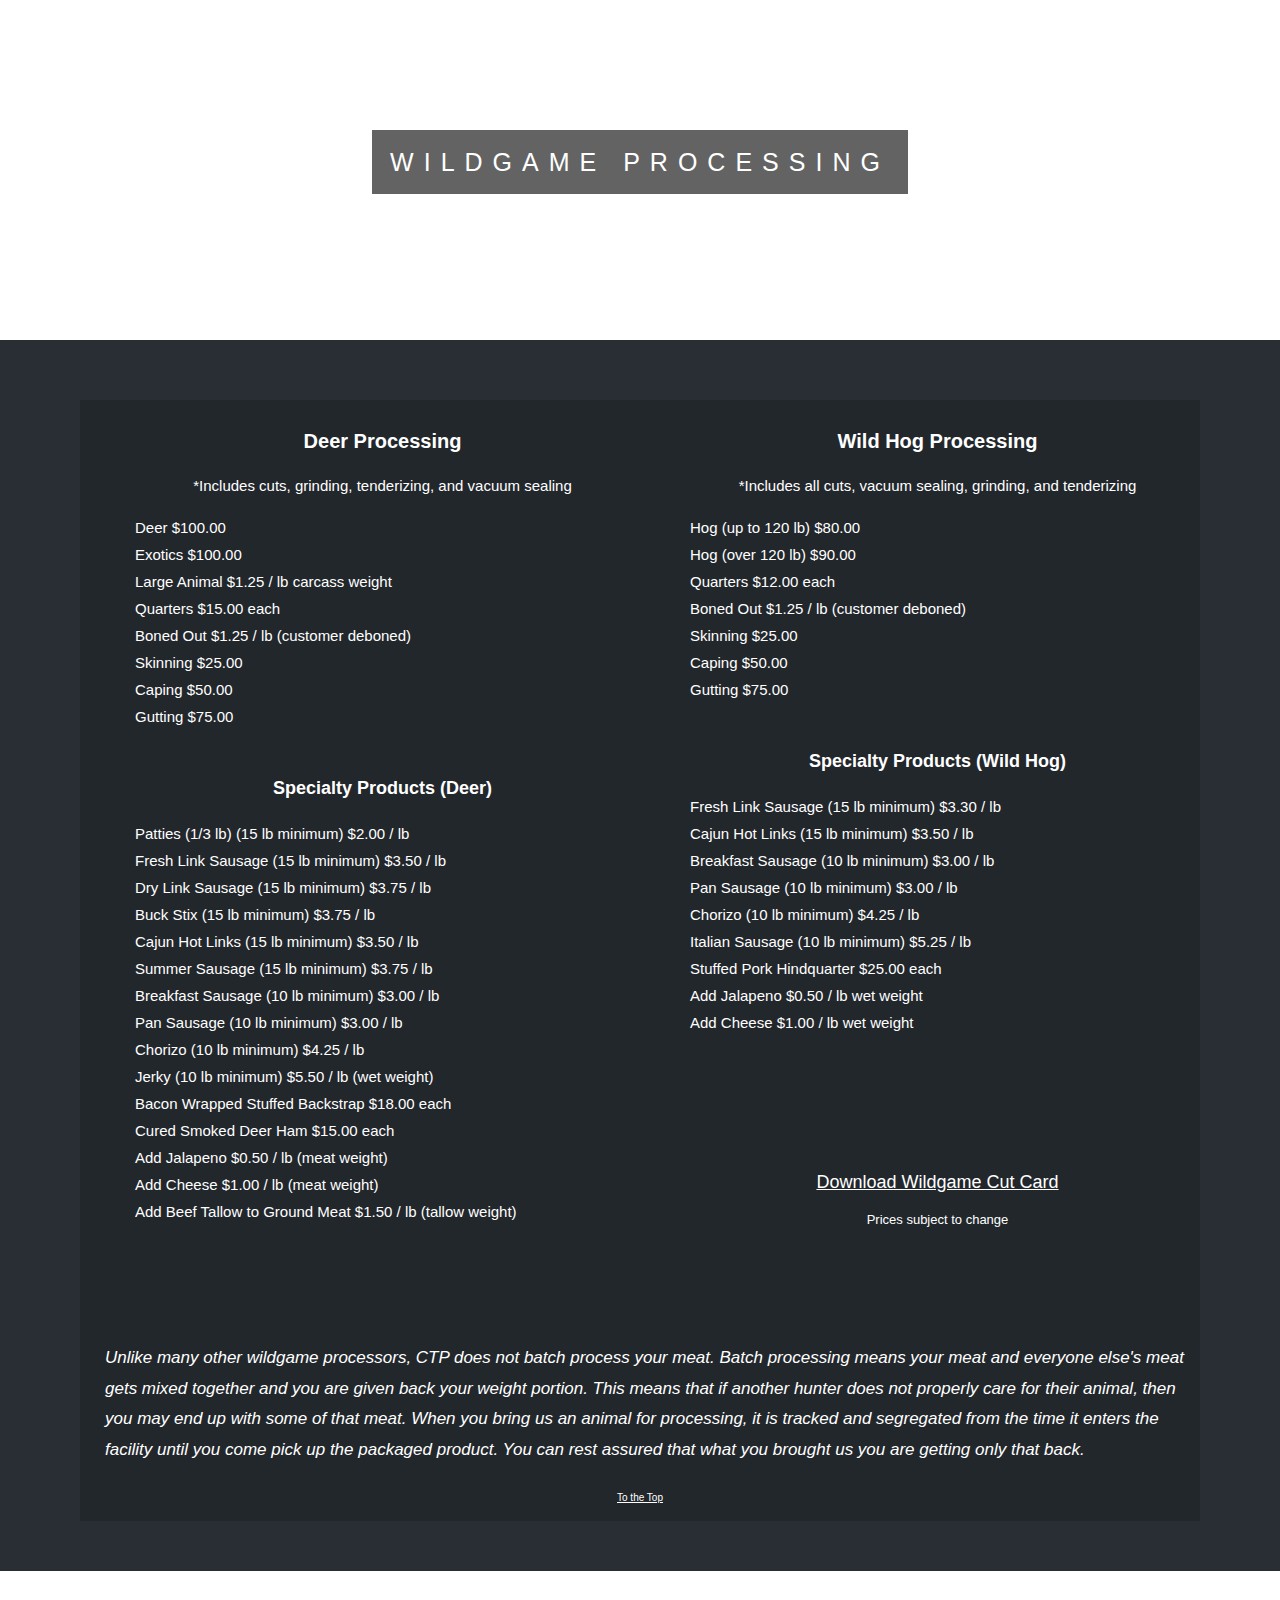
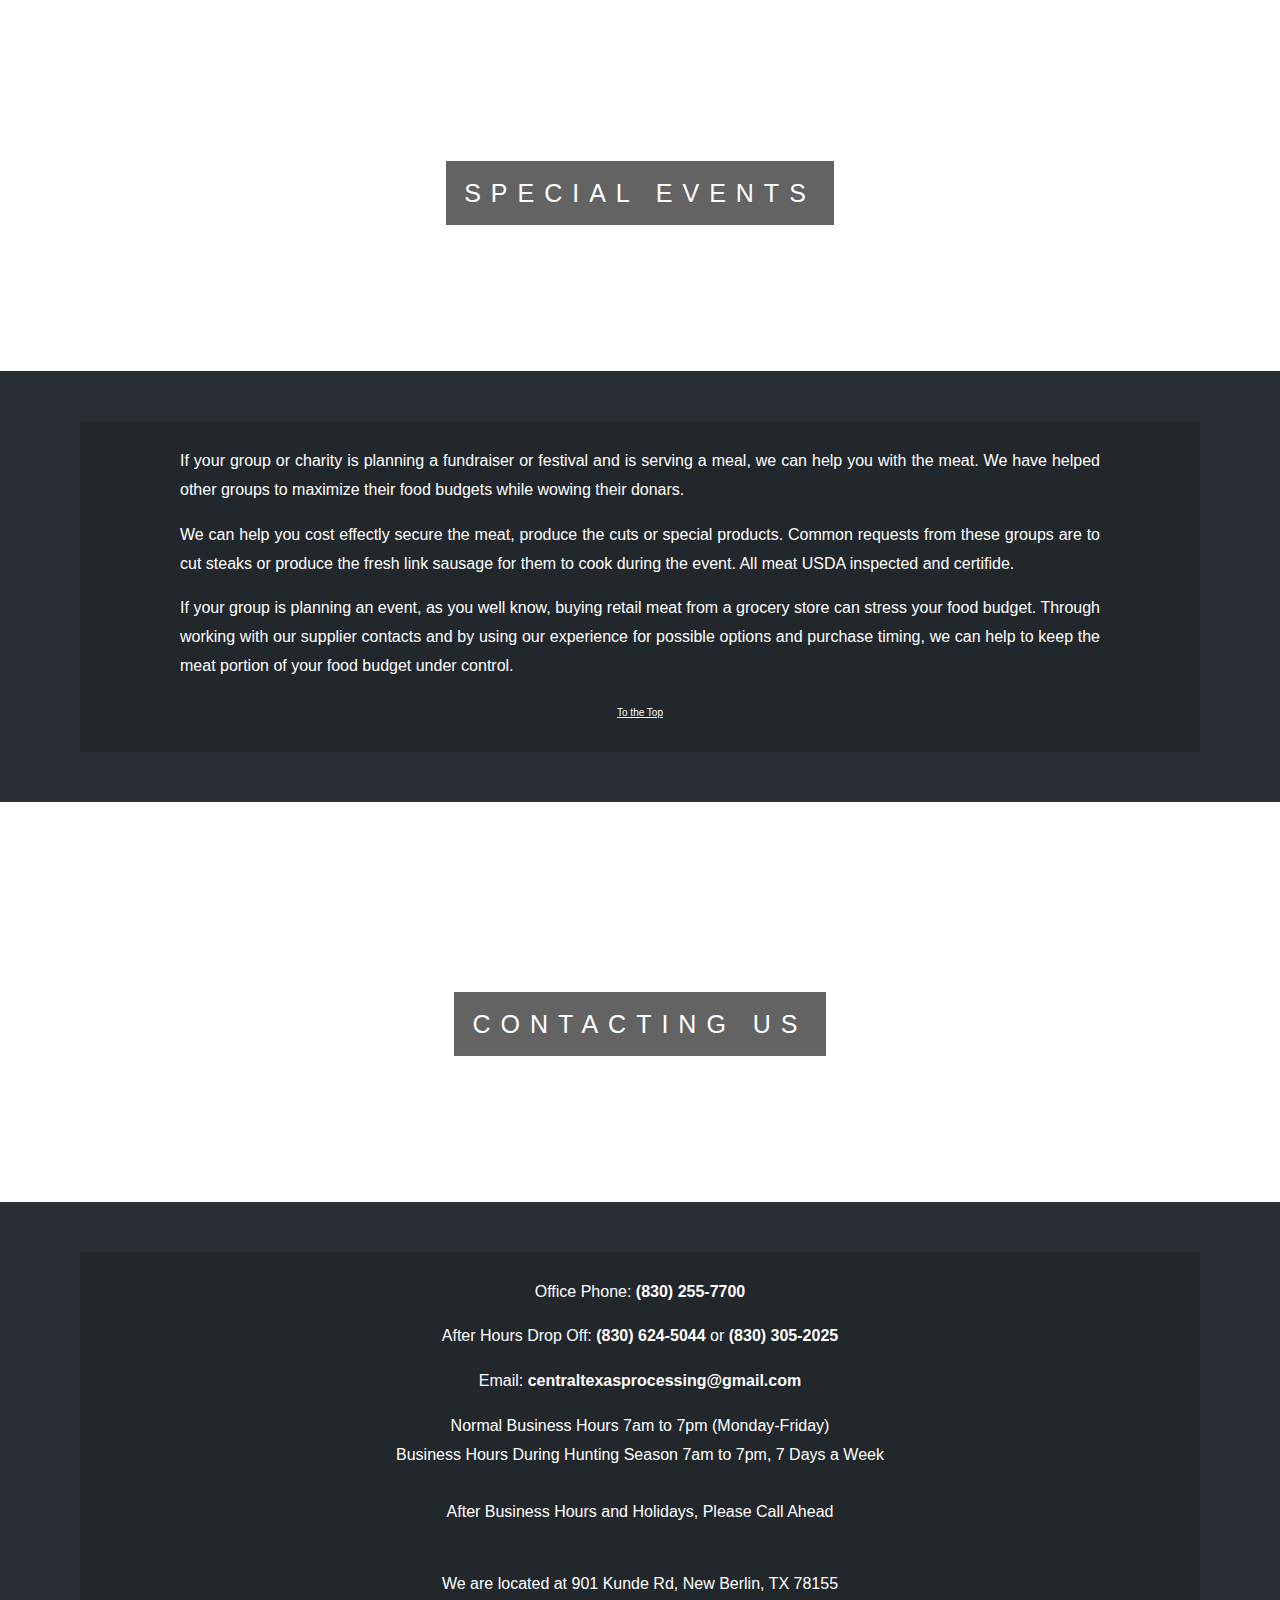
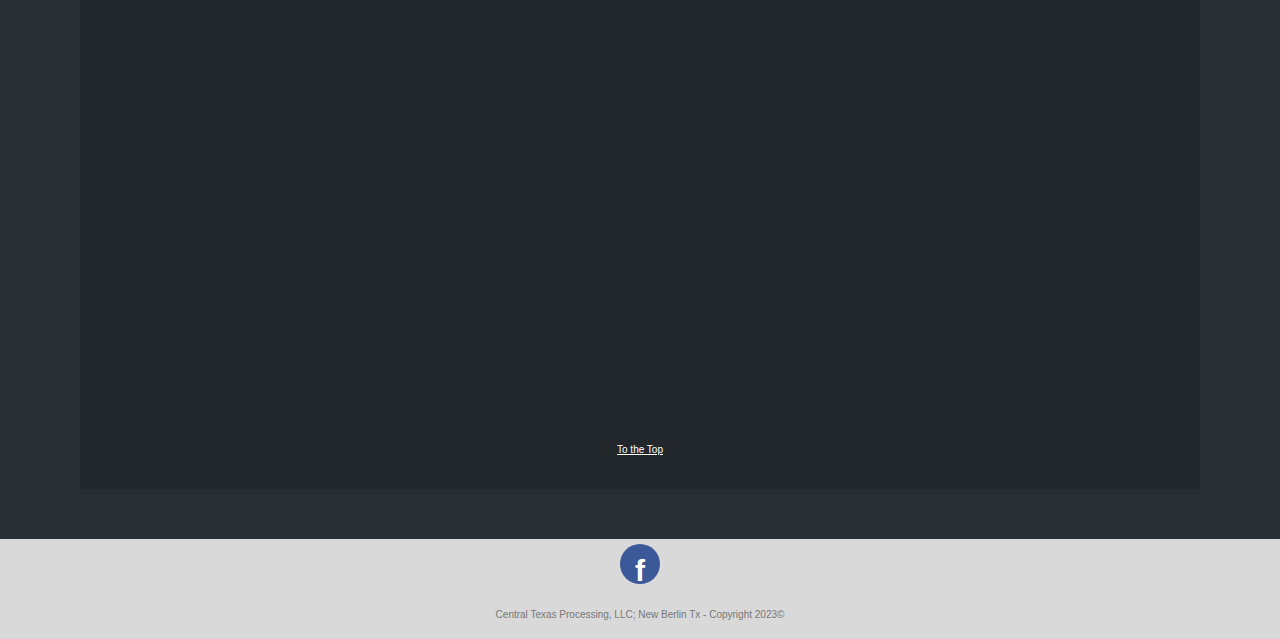
==== commit 0542bba6: "Add files via upload" ====
--- a/index.html
+++ b/index.html
@@ -5,6 +5,8 @@
 
 <link rel="stylesheet" href="css/style.css">
 <link rel="stylesheet" href="css/style2.css">
+<script type = "text/javascript" src="./scipts/scripts.js"></script> 
+
 <title>Central Texas Processing</title>
 <meta name="description" content="State license custom livestock processing and Wildgame processing. Transparent pricing and quick turnaround."> <!--have to add yourself-->
 <meta name="keywords" content="meat, processing, livestock, custom, wildgame, sausage, steak, hamburger, jerky" />" 
@@ -21,12 +23,12 @@
         <span></span>
         <span></span>
         <span></span>
-    <ul id="menu">
-      <li><a href="#livestock" class="menuitem">Livestock Processing</a></li>
-      <li><a href="#wildgame" class="menuitem">Wildgame Processing</a></li>
-      <li><a href="#events" class="menuitem">Special Events</a></li>
-      <li><a href="#contact" class="menuitem">Contacting Us</a></li>
-    </ul>
+      <ul id="menu">
+        <li><a href="#livestock" class="menuitem">Livestock Processing</a></li>
+        <li><a href="#wildgame" class="menuitem">Wildgame Processing</a></li>
+        <li><a href="#events" class="menuitem">Special Events</a></li>
+        <li><a href="#contact" class="menuitem">Contacting Us</a></li>
+      </ul>
    </div>
   </nav>
 
@@ -72,17 +74,17 @@
               <h1 class="h1livestock2">Cattle Processing</h1>
               <p class="plivestock">*Includes all cuts, grinding, tenderizing, and vacuum sealing</p>
               <p class="plivestock2">
-                  Harvest Fee $75.00 (Under 30 month age)
-                  <br>
-                  Harvest Fee $150.00 (Over 30 month age)
-                  <br>
-                  *Processing Fee $1.00 / lb carcass weight
-                  <br>
-                  Won't fit in chute $75.00 (additional fee)
-                  <br>
-                  Ofal (head, heart, liver, tongue) $30.00
-                  <br>
-                  Dog Bones $10.00 (Flat charge, not vaccuum sealed)
+                  Harvest Fee <span id="C1">$75.00</span> (Under 30 month age)
+                  <br>
+                  Harvest Fee <span id="C2">$150.00</span> (Over 30 month age)
+                  <br>
+                  *Processing Fee <span id="C3">$1.00</span> / lb carcass weight
+                  <br>
+                  Won't fit in chute <span id="C4">$75.00</span> (additional fee)
+                  <br>
+                  Ofal (head, heart, liver, tongue) <span id="C5">$30.00</span>
+                  <br>
+                  Dog Bones <span id="C6">$10.00</span> (Flat charge, not vaccuum sealed)
                   <br>
                   <br>
                   
@@ -97,19 +99,19 @@
               </p>
                   <h2 class="h2livestock">Specialty Products (Cattle)</h2>
                   <p class="plivestock2">
-                      Patties (1/3 lb) (15 lb minimum) $2.00 / lb
-                      <br>
-                      Fresh Link Sausage (15 lb minimum) $3.30 / lb
-                      <br>
-                      Summer Sausage (15 lb minimum) $3.50 / lb
-                      <br>
-                      Chorizo (10 lb minimum) $4.25 / lb
-                      <br>
-                      Jerky (10 lb minimum) $5.50 / lb (wet weight)
-                      <br>
-                      Add Jalapeno $0.50 / lb (meat weight)
-                      <br>
-                      Add Cheese $1.00 / lb (meat weight)
+                      Patties (1/3 lb) (15 lb minimum) <span id="C7">$2.00</span> / lb
+                      <br>
+                      Fresh Link Sausage (15 lb minimum) <span id="C8">$3.30</span> / lb
+                      <br>
+                      Summer Sausage (15 lb minimum) <span id="C9">$3.50</span> / lb
+                      <br>
+                      Chorizo (10 lb minimum) <span id="C10">$4.25</span> / lb
+                      <br>
+                      Jerky (10 lb minimum) <span id="C11">$5.50</span> / lb (wet weight)
+                      <br>
+                      Add Jalapeno <span id="C12">$0.50</span> / lb (meat weight)
+                      <br>
+                      Add Cheese <span id="C13">$1.00</span> / lb (meat weight)
                   </p>
                   <br>
                   
@@ -126,36 +128,37 @@
               <h1 class="h1livestock2">Swine Processing</h1>
           
               <p class="plivestock">*Includes all cuts, grinding, tenderizing, and vacuum sealing</p>
-              <p class="plivestock2">Harvest Fee $55.00
-                  <br>
-                  *Processing Fee $1.00 / lb carcass weight
-                  <br>
-                  Ofal (head) $30.00
+              <p class="plivestock2">
+                  Harvest Fee <span id="S1">$55.00</span>
+                  <br>
+                  *Processing Fee <span id="S2">$1.00</span> / lb carcass weight
+                  <br>
+                  Ofal (head) <span id="S3">$30.00</span>
 
                   <br>
                   <br>
               </p>
                   <h2 class="h2livestock">Specialty Products (Swine)</h2>
                   <p class="plivestock2">
-                      Breakfast Sausage (10 lb minimum) $3.00 / lb
-                      <br>
-                      Pan Sausage (10 lb minimum) $3.00 / lb
-                      <br>
-                      Fresh Link Sausage (15 lb minimum) $3.30 / lb
-                      <br>
-                      Cajun Hot Links (15 lb minimum) $3.50 / lb
-                      <br>
-                      Chorizo (10 lb minimum) $4.25 / lb
-                      <br>
-                      Italian Sausage (10 lb minimum) $5.00 / lb
-                      <br>
-                      Bacon $2.50 / lb wet weight
-                      <br>
-                      Add Jalapeno $0.50 / lb (meat weight)
-                      <br>
-                      Add Cheese $1.00 / lb (meat weight)
+                      Breakfast Sausage (10 lb minimum) <span id="S4">$3.00</span> / lb
+                      <br>
+                      Pan Sausage (10 lb minimum) <span id="S5">$3.00</span> / lb
+                      <br>
+                      Fresh Link Sausage (15 lb minimum) <span id="S6">$3.50</span> / lb
+                      <br>
+                      Cajun Hot Links (15 lb minimum) <span id="S7">$3.50</span> / lb
+                      <br>
+                      Chorizo (10 lb minimum) <span id="S8">$4.25</span> / lb
+                      <br>
+                      Italian Sausage (10 lb minimum) <span id="S9">$5.00</span> / lb
+                      <br>
+                      Bacon <span id="S10">$2.50</span> / lb wet weight
+                      <br>
+                      Add Jalapeno <span id="S11">$0.50</span> / lb (meat weight)
+                      <br>
+                      Add Cheese <span id="S12">$1.00</span> / lb (meat weight)
                   </p>
-                  <br><br><br><br><br><br><br><br>
+                  <br><br><br><br><br><br><br><br><br><br>
                   
                   <a href="./files/beefcutcard.pdf" download="beefcutcard.pdf">Download Beef Cut Card</a>
                   <br><br>
@@ -253,55 +256,55 @@
               <h1 class="h1livestock2">Deer Processing</h1>
               <p class="plivestock">*Includes cuts, grinding, tenderizing, and vacuum sealing</p>
               <p class="plivestock2">
-                  Deer $100.00
-                  <br>
-                  Exotics $100.00
-                  <br>
-                  Large Animal $1.25 / lb carcass weight
-                  <br>
-                  Quarters $15.00 each
-                  <br>
-                  Boned Out $1.25 / lb (customer deboned)
-                  <br>
-                  Skinning $25.00
-                  <br>
-                  Caping $50.00
-                  <br>
-                  Gutting $75.00
+                  Deer <span id="D1">$100.00</span>
+                  <br>
+                  Exotics <span id="D2">$100.00</span>
+                  <br>
+                  Large Animal <span id="D3">$1.25</span> / lb carcass weight
+                  <br>
+                  Quarters <span id="D4">$15.00</span> each
+                  <br>
+                  Boned Out <span id="D5">$1.25</span> / lb (customer deboned)
+                  <br>
+                  Skinning <span id="D6">$25.00</span>
+                  <br>
+                  Caping <span id="D7">$50.00</span>
+                  <br>
+                  Gutting <span id="D8">$75.00</span>
                   <br>
                   <br>
               </p>
                   <h2 class="h2livestock">Specialty Products (Deer)</h2>
                   <p class="plivestock2">
-                      Patties (1/3 lb) (15 lb minimum) $2.00 / lb
-                      <br>
-                      Fresh Link Sausage (15 lb minimum) $3.50 / lb
-                      <br>
-                      Dry Link Sausage (15 lb minimum) $3.75 / lb
-                      <br>
-                      Buck Stix (15 lb minimum) $3.75 / lb
-                      <br>
-                      Cajun Hot Links (15 lb minimum) $3.50 / lb
-                      <br>
-                      Summer Sausage (15 lb minimum) $3.75 / lb
-                      <br>
-                      Breakfast Sausage (10 lb minimum) $3.00 / lb
-                      <br>
-                      Pan Sausage (10 lb minimum) $3.00 / lb
-                      <br>
-                      Chorizo (10 lb minimum) $4.25 / lb
-                      <br>
-                      Jerky (10 lb minimum) $5.50 / lb (wet weight)
-                      <br>
-                      Bacon Wrapped Stuffed Backstrap $18.00 each
-                      <br>
-                      Cured Smoked Deer Ham $15.00
-                      <br>
-                      Add Jalapeno $0.50 / lb (meat weight)
-                      <br>
-                      Add Cheese $1.00 / lb (meat weight)
-                      <br>
-                      Add Beef Tallow to Ground Meat $1.50 / lb (tallow weight)
+                      Patties (1/3 lb) (15 lb minimum) <span id="D9">$2.00</span> / lb
+                      <br>
+                      Fresh Link Sausage (15 lb minimum) <span id="D10">$3.50</span> / lb
+                      <br>
+                      Dry Link Sausage (15 lb minimum) <span id="D11">$3.75</span> / lb
+                      <br>
+                      Buck Stix (15 lb minimum) <span id="D12">$3.75</span> / lb
+                      <br>
+                      Cajun Hot Links (15 lb minimum) <span id="D13">$3.50</span> / lb
+                      <br>
+                      Summer Sausage (15 lb minimum) <span id="D14">$3.75</span> / lb
+                      <br>
+                      Breakfast Sausage (10 lb minimum) <span id="D15">$3.00</span> / lb
+                      <br>
+                      Pan Sausage (10 lb minimum) <span id="D16">$3.00</span> / lb
+                      <br>
+                      Chorizo (10 lb minimum) <span id="D17">$4.25</span> / lb
+                      <br>
+                      Jerky (10 lb minimum) <span id="D18">$5.50</span> / lb (wet weight)
+                      <br>
+                      Bacon Wrapped Stuffed Backstrap <span id="D19">$18.00</span> each
+                      <br>
+                      Cured Smoked Deer Ham <span id="D20">$15.00</span> each
+                      <br>
+                      Add Jalapeno <span id="D21">$0.50</span> / lb (meat weight)
+                      <br>
+                      Add Cheese <span id="D22">$1.00</span> / lb (meat weight)
+                      <br>
+                      Add Beef Tallow to Ground Meat <span id="D23">$1.50</span> / lb (tallow weight)
                   </p>
                   <br><br><br>
                   
@@ -309,39 +312,47 @@
 
           </section>
           <section class="sectionchild"> 
-              <h1 class="h1livestock2">Hog Processing</h1>
+              <h1 class="h1livestock2">Wild Hog Processing</h1>
           
               <p class="plivestock">*Includes all cuts, vacuum sealing, grinding, and tenderizing</p>
               <p class="plivestock2">
-                  Hog (up to 120 lb) $80.00
-                  <br>
-                  Hog (over 120 lb) $90.00
-                  <br>
-                  Quarters $12.00 each
-                  <br>
-                  <br>
-              </p>
-                  <h2 class="h2livestock">Specialty Products (Hog)</h2>
+                  Hog (up to 120 lb) <span id="H1">$80.00</span>
+                  <br>
+                  Hog (over 120 lb) <span id="H2">$90.00</span>
+                  <br>
+                  Quarters <span id="H3">$12.00</span> each
+                  <br>
+                  Boned Out <span id="H4">$1.25</span> / lb (customer deboned)
+                  <br>
+                  Skinning <span id="H5">$25.00</span>
+                  <br>
+                  Caping <span id="H6">$50.00</span>
+                  <br>
+                  Gutting <span id="H7">$75.00</span>
+                  <br>
+                  <br>
+              </p>
+                  <h2 class="h2livestock">Specialty Products (Wild Hog)</h2>
                   <p class="plivestock2">
-                      Fresh Link Sausage (15 lb minimum) $3.30 / lb
-                      <br>
-                      Cajun Hot Links (15 lb minimum) $3.50 / lb
-                      <br>
-                      Breakfast Sausage (10 lb minimum) $3.00 / lb
-                      <br>
-                      Pan Sausage (10 lb minimum) $3.00 / lb
-                      <br>
-                      Chorizo (10 lb minimum) $4.25 / lb
-                      <br>
-                      Italian Sausage (10 lb minimum) $5.00 / lb
-                      <br>
-                      Stuffed Pork Hindquarter $25.00 each
-                      <br>
-                      Add Jalapeno $0.50 / lb wet weight
-                      <br>
-                      Add Cheese $1.00 / lb wet weight
+                      Fresh Link Sausage (15 lb minimum) <span id="H8">$3.30</span> / lb
+                      <br>
+                      Cajun Hot Links (15 lb minimum) <span id="H9">$3.50</span> / lb
+                      <br>
+                      Breakfast Sausage (10 lb minimum) <span id="H10">$3.00</span> / lb
+                      <br>
+                      Pan Sausage (10 lb minimum) <span id="H11">$3.00</span> / lb
+                      <br>
+                      Chorizo (10 lb minimum) <span id="H12">$4.25</span> / lb
+                      <br>
+                      Italian Sausage (10 lb minimum) <span id="H13">$5.25</span> / lb
+                      <br>
+                      Stuffed Pork Hindquarter <span id="H14">$25.00</span> each
+                      <br>
+                      Add Jalapeno <span id="H15">$0.50</span> / lb wet weight
+                      <br>
+                      Add Cheese <span id="H16">$1.00</span> / lb wet weight
                   </p>
-                 <br><br><br><br><br><br><br>
+                 <br><br><br><br>
                   
                   <a href="./files/wildgamecutcard.pdf" download="beefcutcard.pdf">Download Wildgame Cut Card</a>
                   
@@ -403,7 +414,7 @@
       </p>
       <br>
       <p>We are located at 901 Kunde Rd, New Berlin, TX 78155</p>
-      <iframe src="https://www.google.com/maps/embed?pb=!1m18!1m12!1m3!1d27778.589499185775!2d-98.08106984944946!3d29.506922925969707!2m3!1f0!2f0!3f0!3m2!1i1024!2i768!4f13.1!3m3!1m2!1s0x865cc0ff7acd5dcb%3A0x49154dc36bfdbae2!2sCentral%20Texas%20Processing!5e0!3m2!1sen!2sus!4v1692303440803!5m2!1sen!2sus" width="600" height="400" style="border:0;" allowfullscreen="" loading="lazy" referrerpolicy="no-referrer-when-downgrade"></iframe>
+      <iframe src="https://www.google.com/maps/embed?pb=!1m18!1m12!1m3!1d27778.589499185775!2d-98.08106984944946!3d29.506922925969707!2m3!1f0!2f0!3f0!3m2!1i1024!2i768!4f13.1!3m3!1m2!1s0x865cc0ff7acd5dcb%3A0x49154dc36bfdbae2!2sCentral%20Texas%20Processing!5e0!3m2!1sen!2sus!4v1692303440803!5m2!1sen!2sus" width="600" height="400" style="border:0;" allowfullscreen="" loading="lazy" referrerpolicy="no-referrer-when-downgrade" id="map"></iframe>
    
       <p><a href="#thetop" class="atothetopmap">To the Top</a></p>
   </main>
@@ -412,8 +423,21 @@
   </div>
 </div>
 
+<script>
+
+  const currentUrl = window.location.href;
+  const protocol = window.location.protocol;
+  const host = window.location.host;
+  const pathname = window.location.pathname;
+  const search = window.location.search;
+  const hash = window.location.hash;
+  const url=protocol +"//" + host + "/Projects/prices.json";
+
+  updatePrices(url);
+</script>
+
 <footer>
-  <a href="https://www.facebook.com/CentralTexasProcessing" target="_blank" class="fa fa-facebook">f</a>
+  <a href="https://www.facebook.com/CentralTexasProcessing" target="_blank" class="fa fa-facebook"><b>f</b></a>
   
   <br>
   <p>Central Texas Processing, LLC; New Berlin Tx - Copyright 2023©</p>
